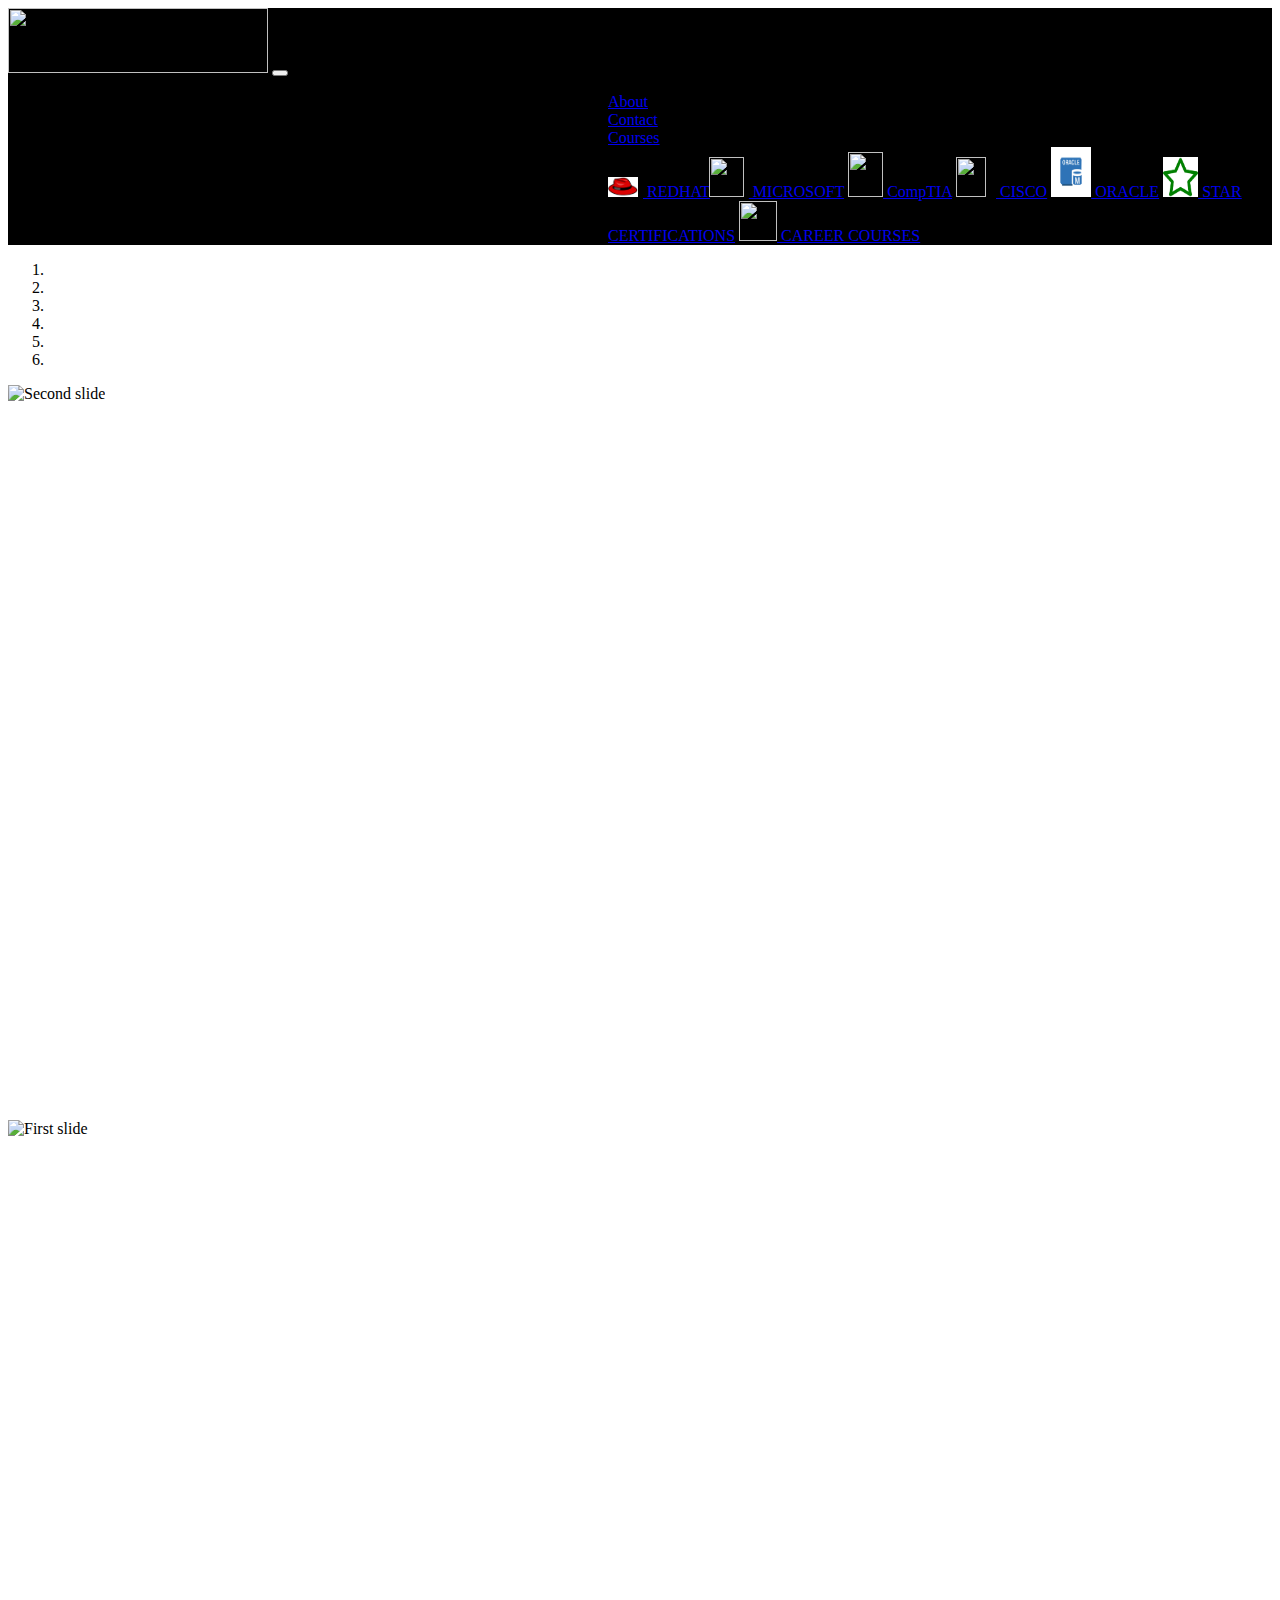
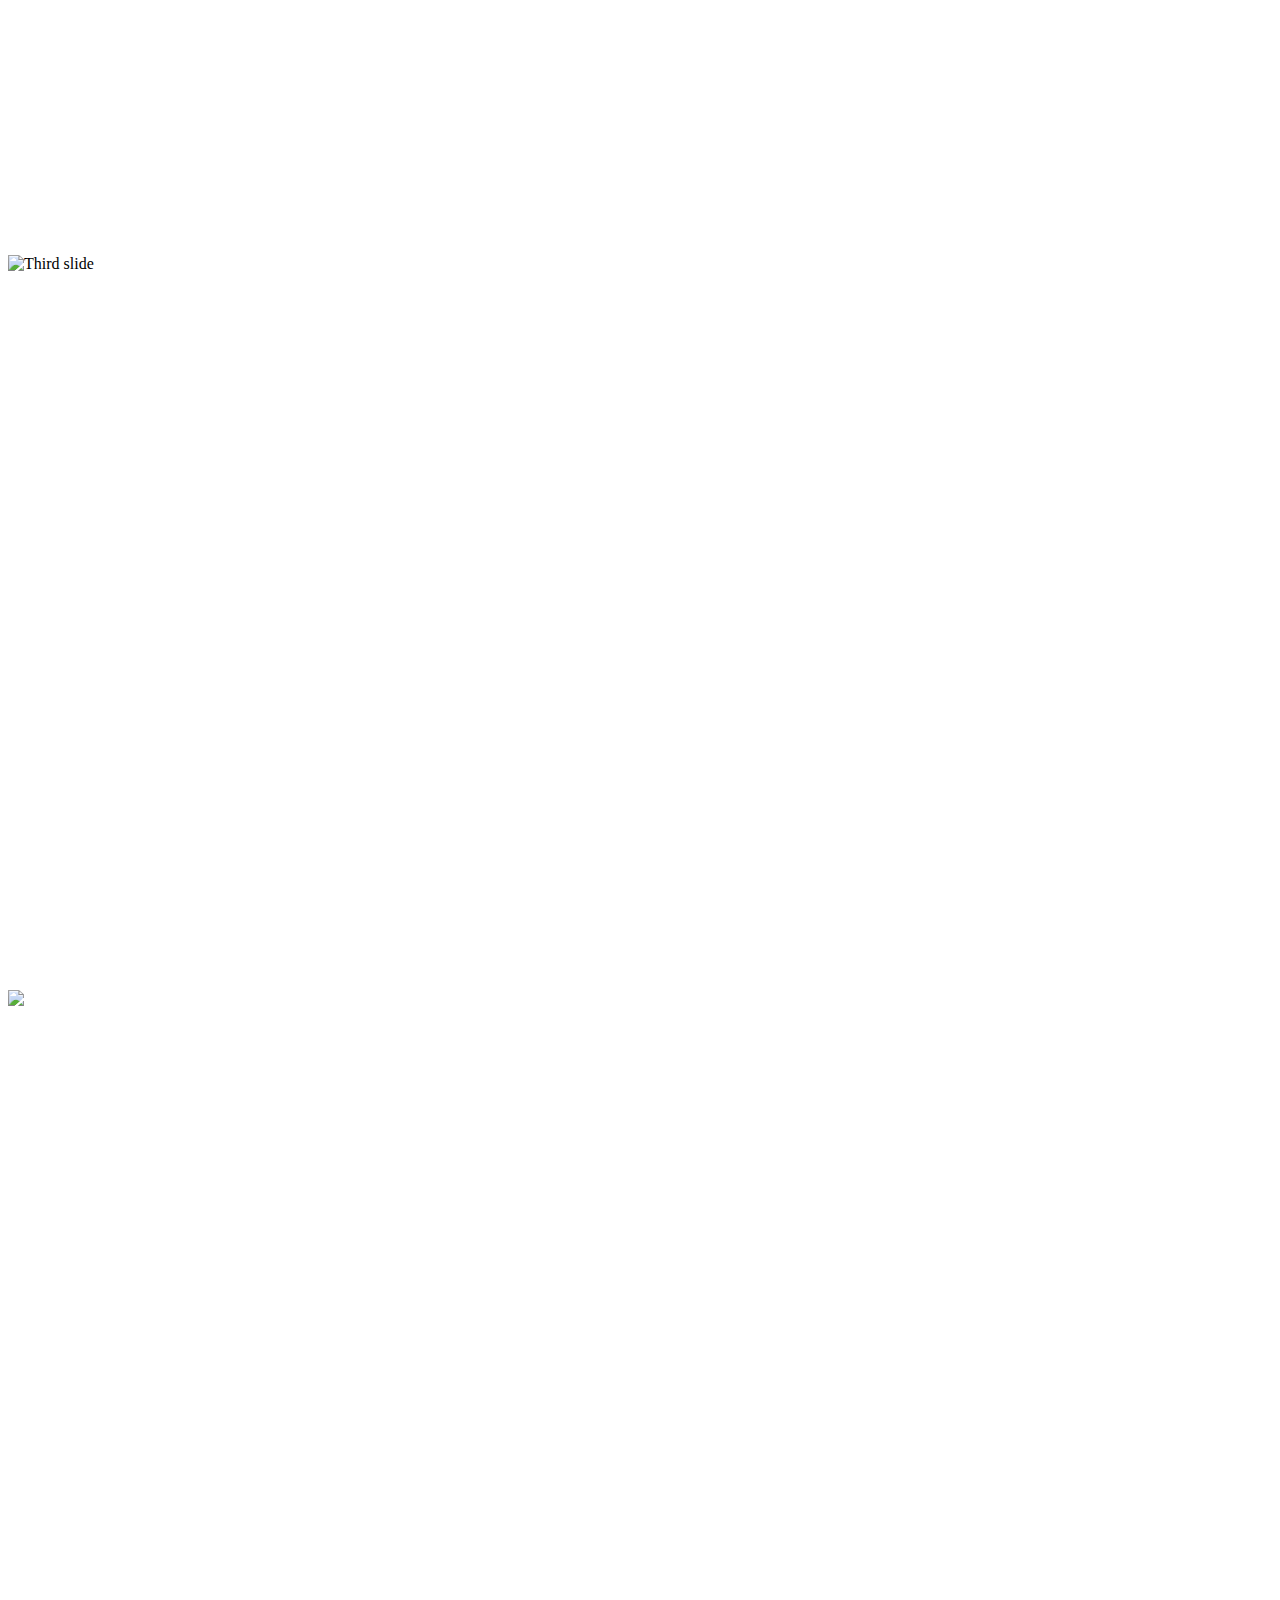
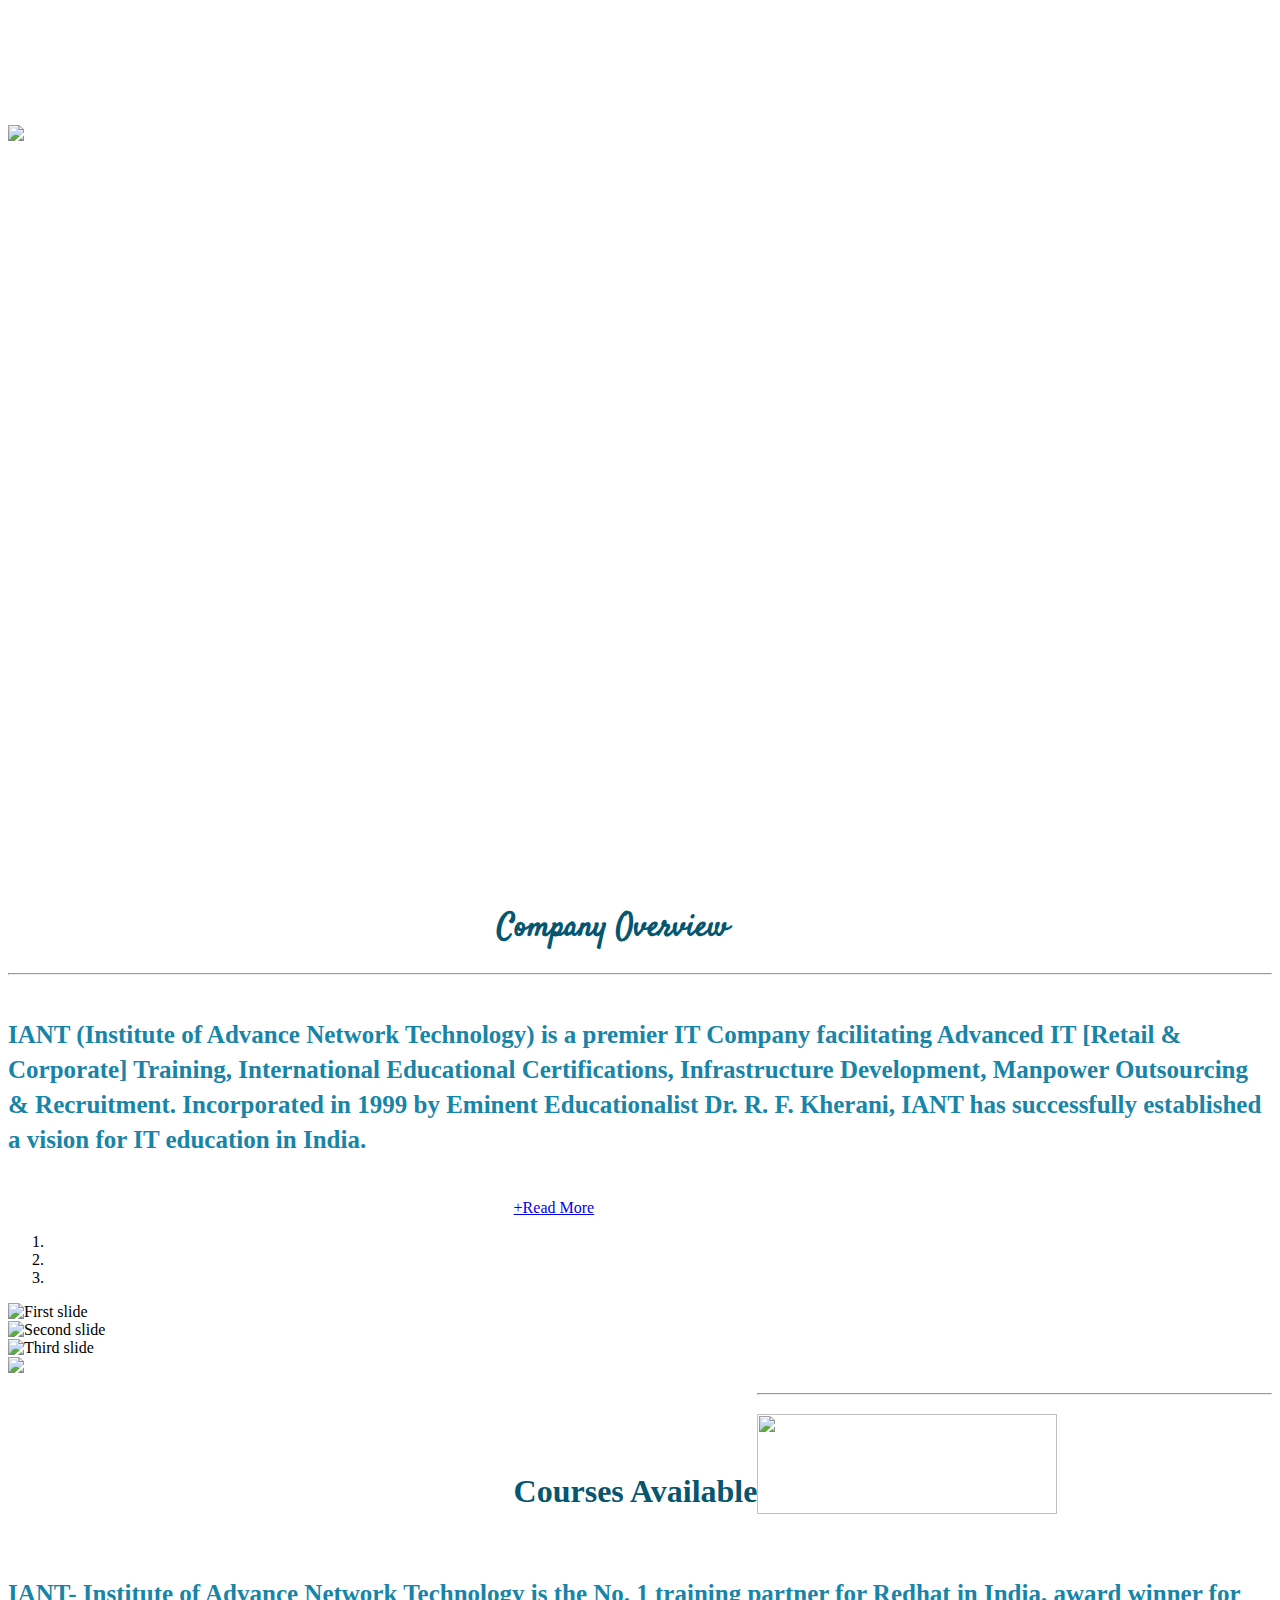
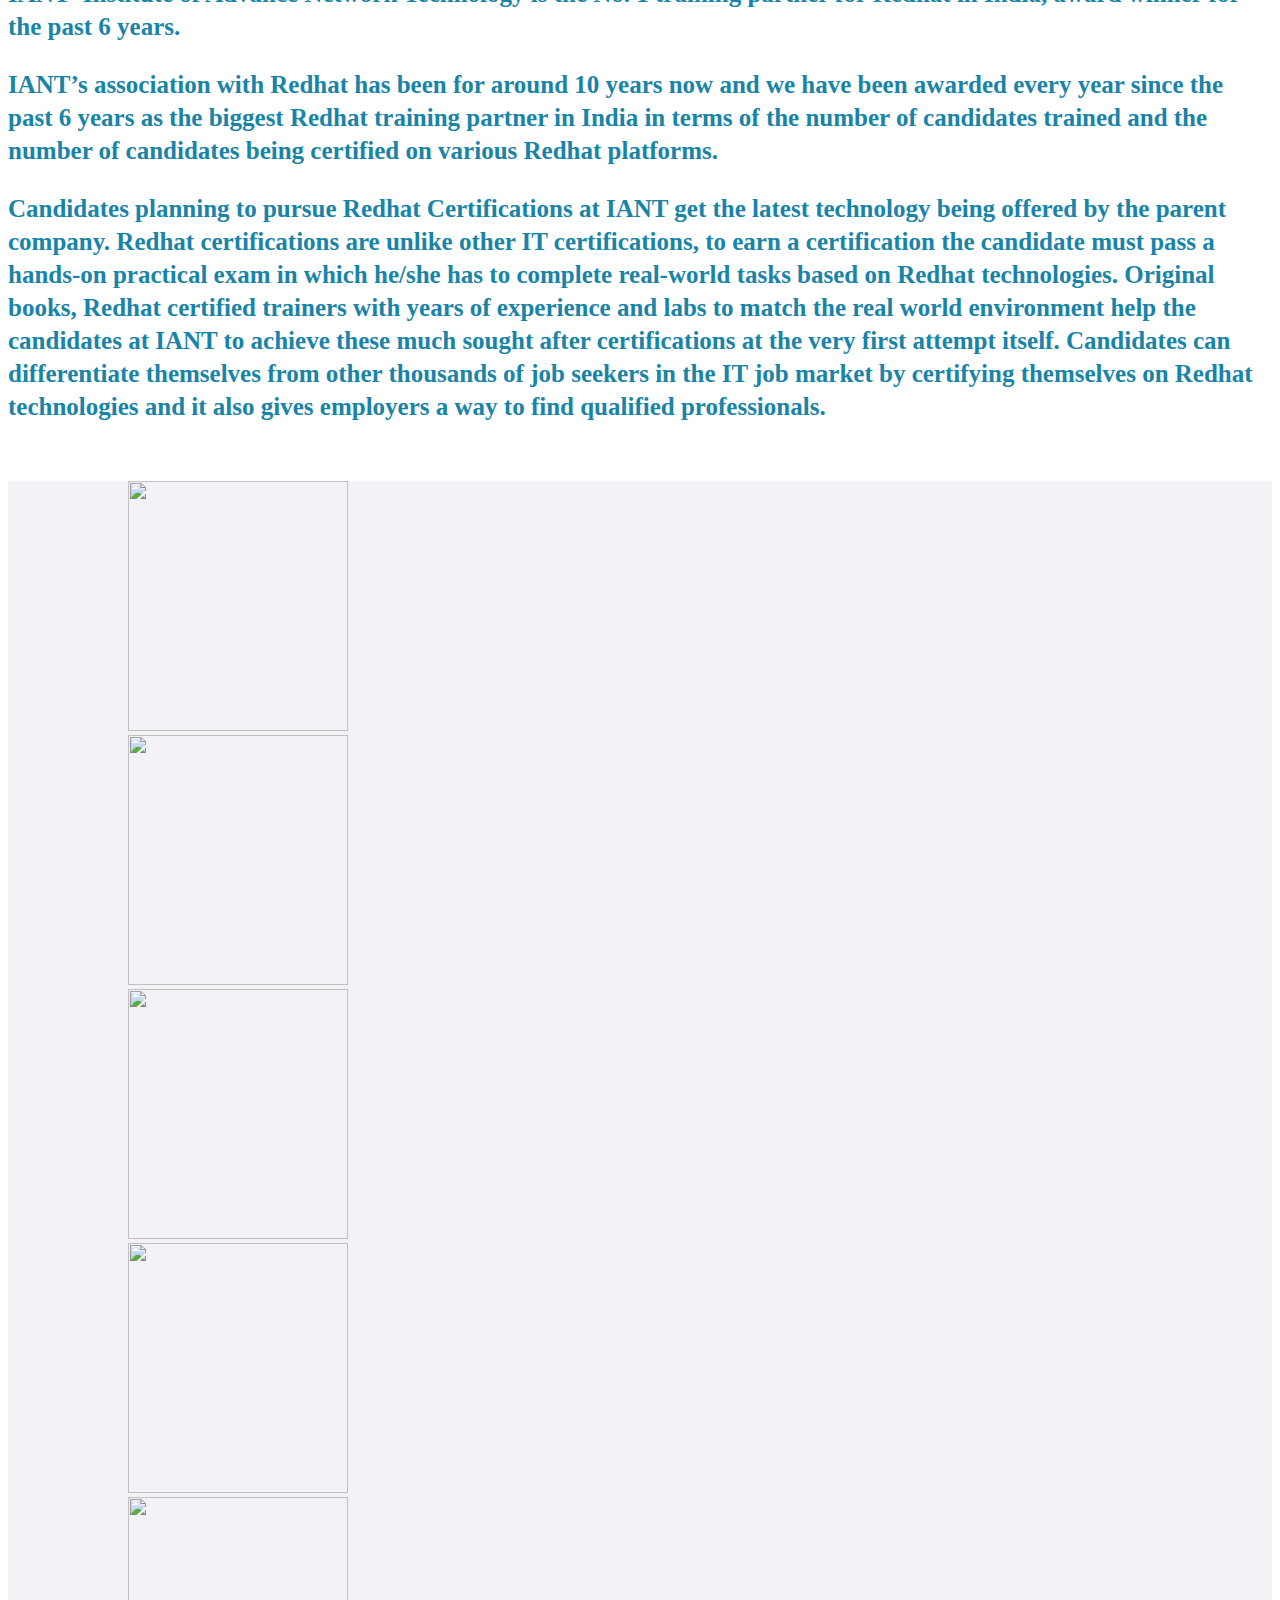
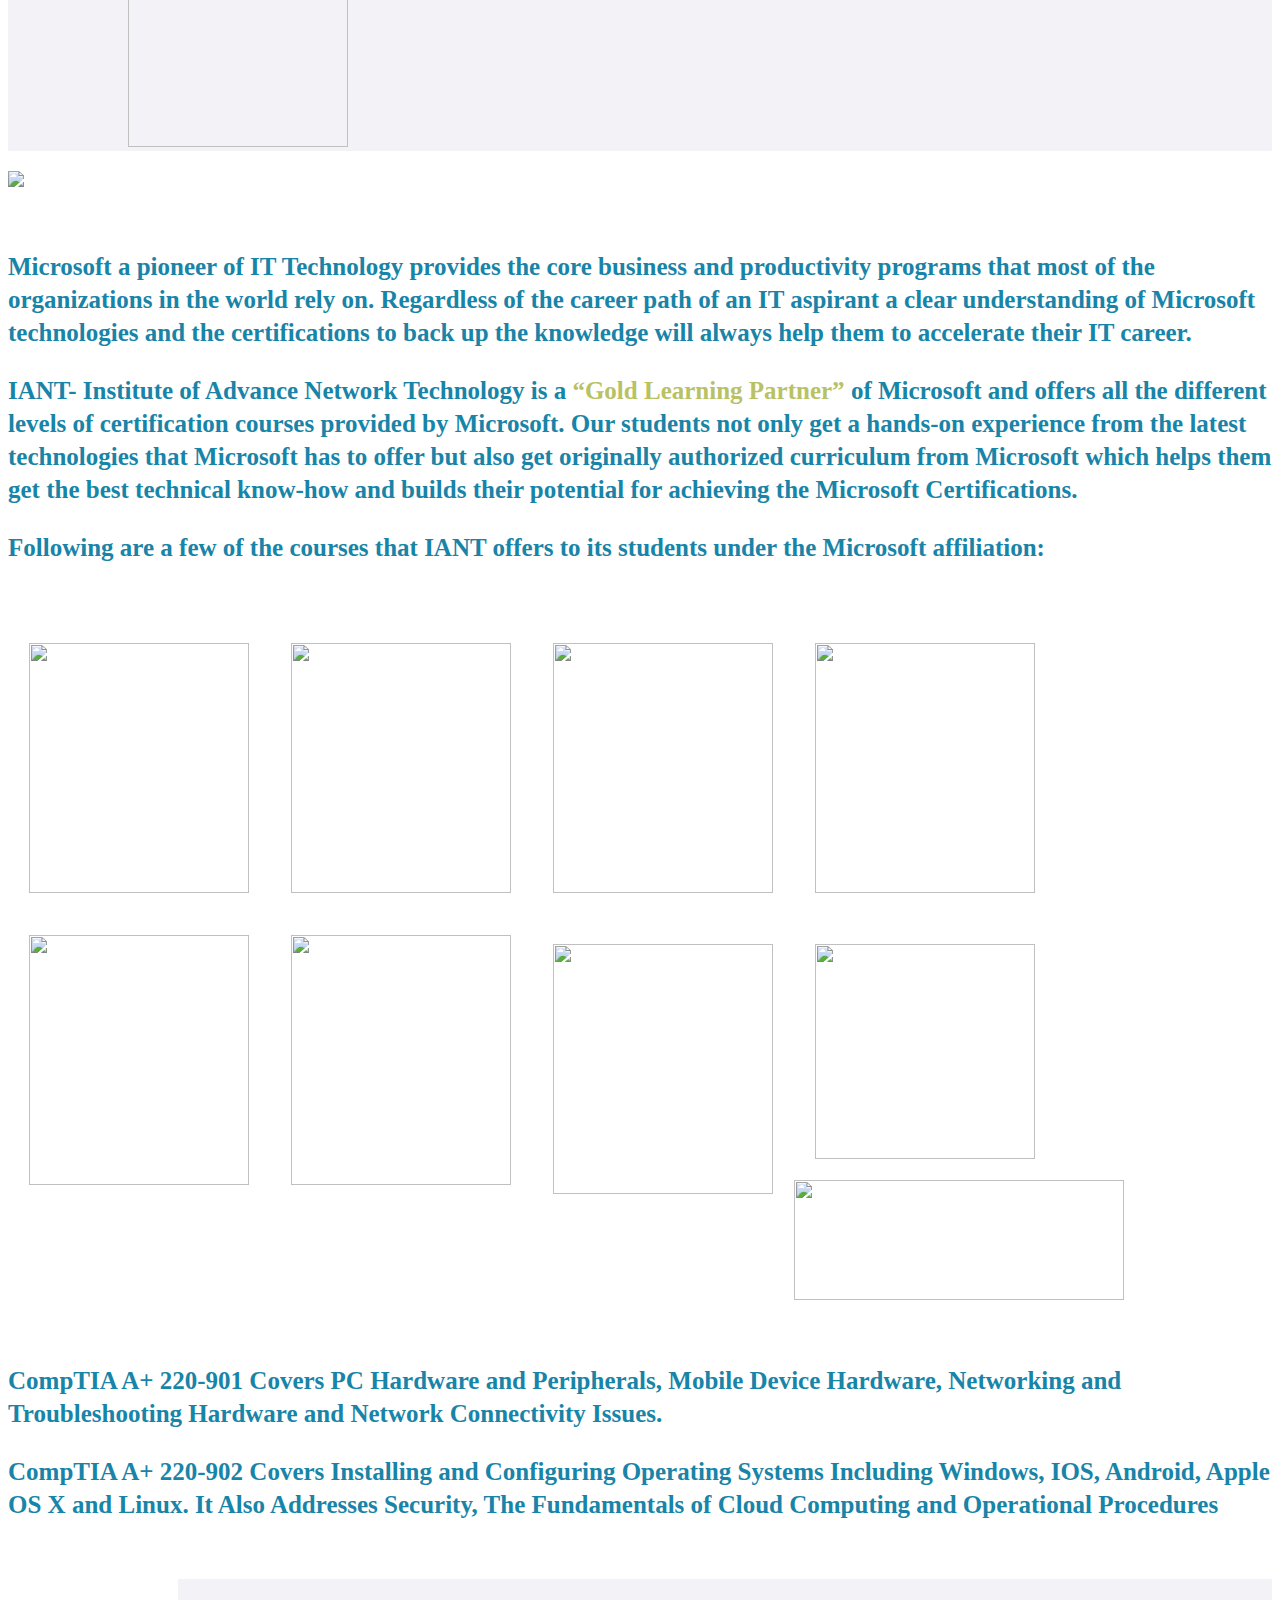
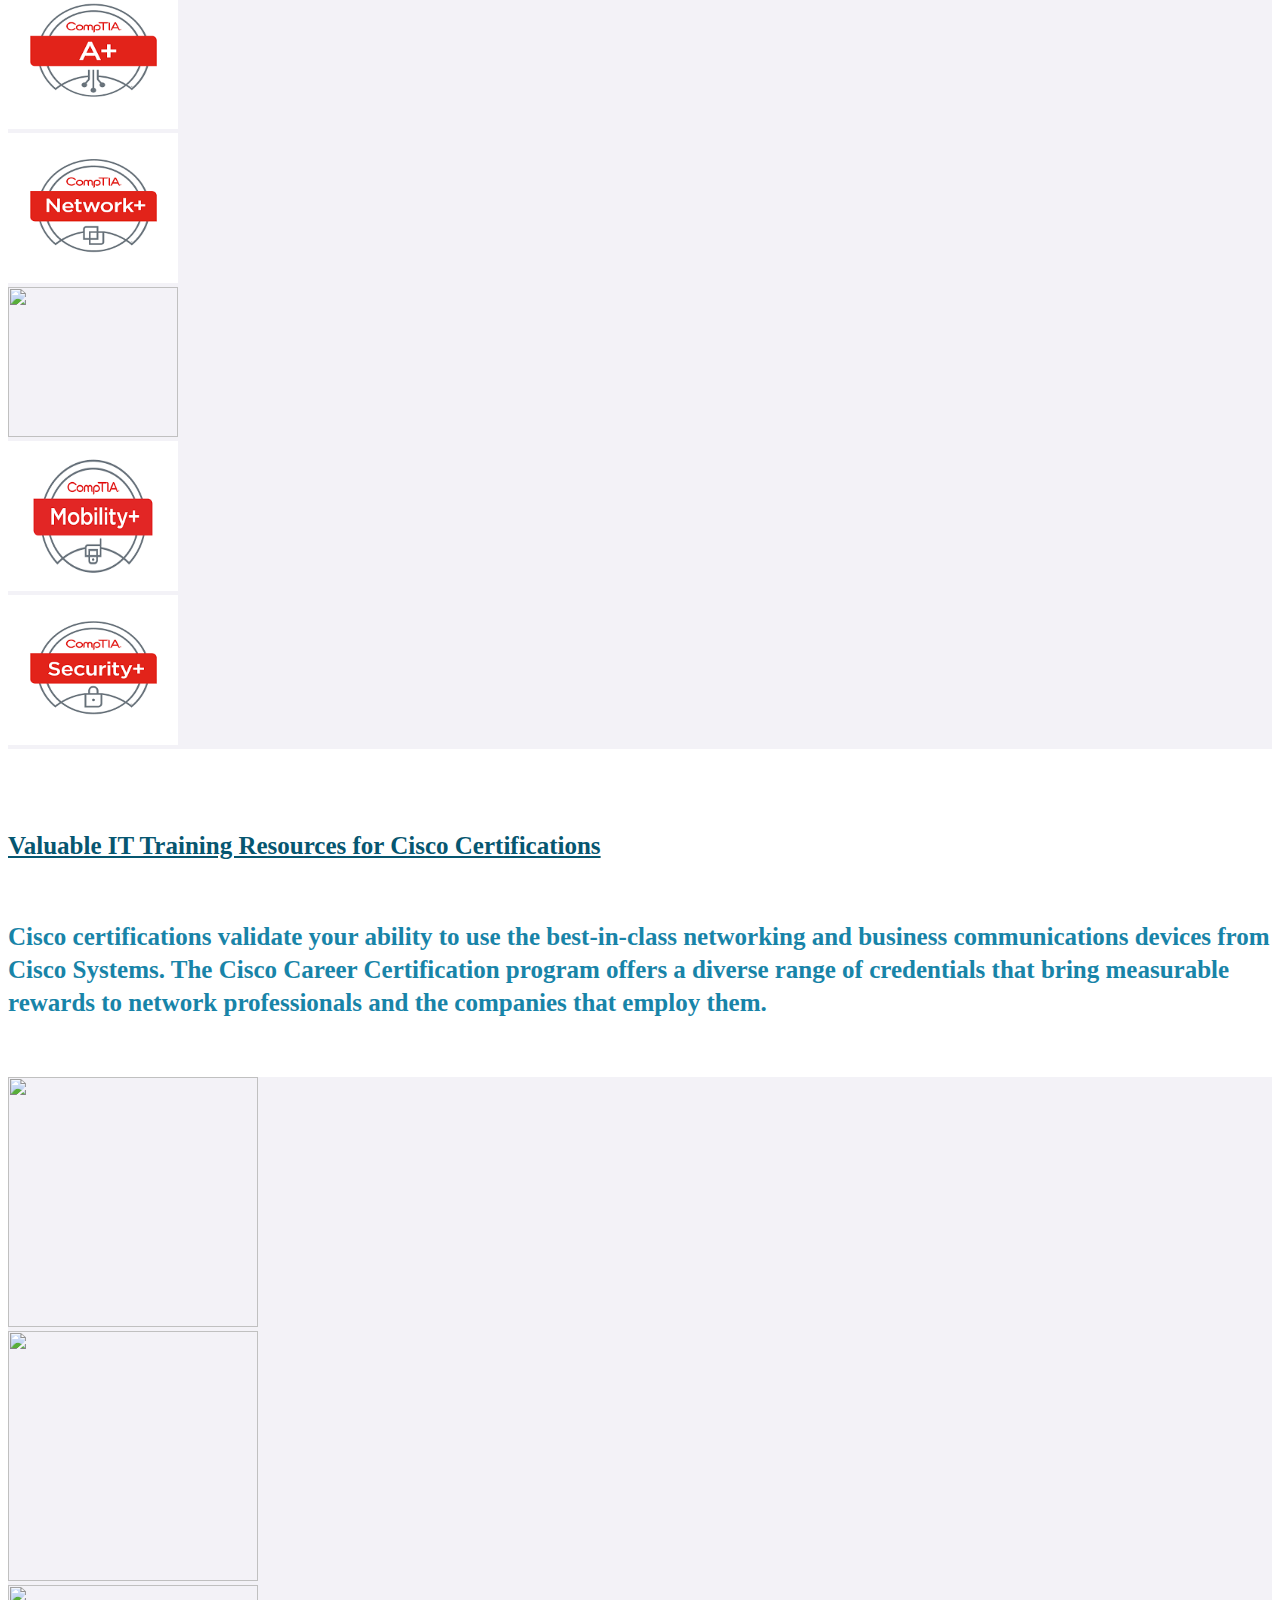
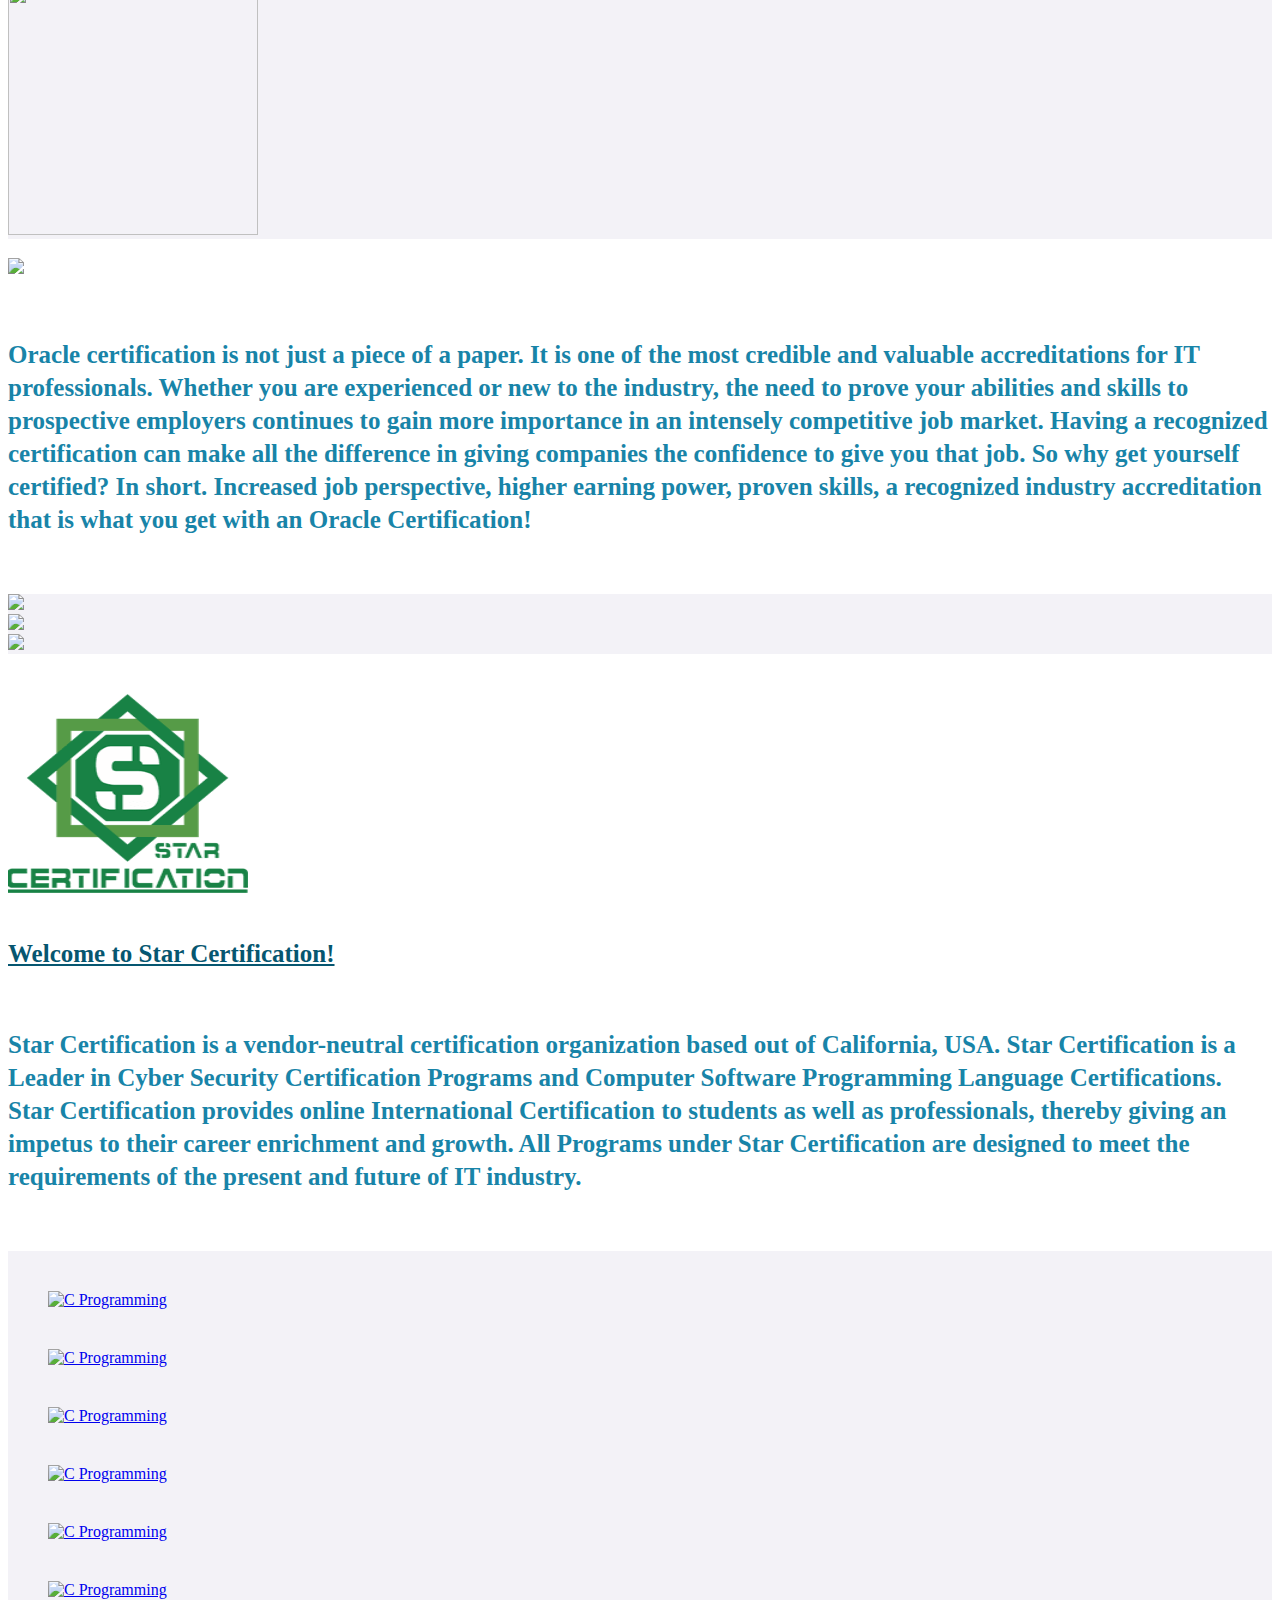
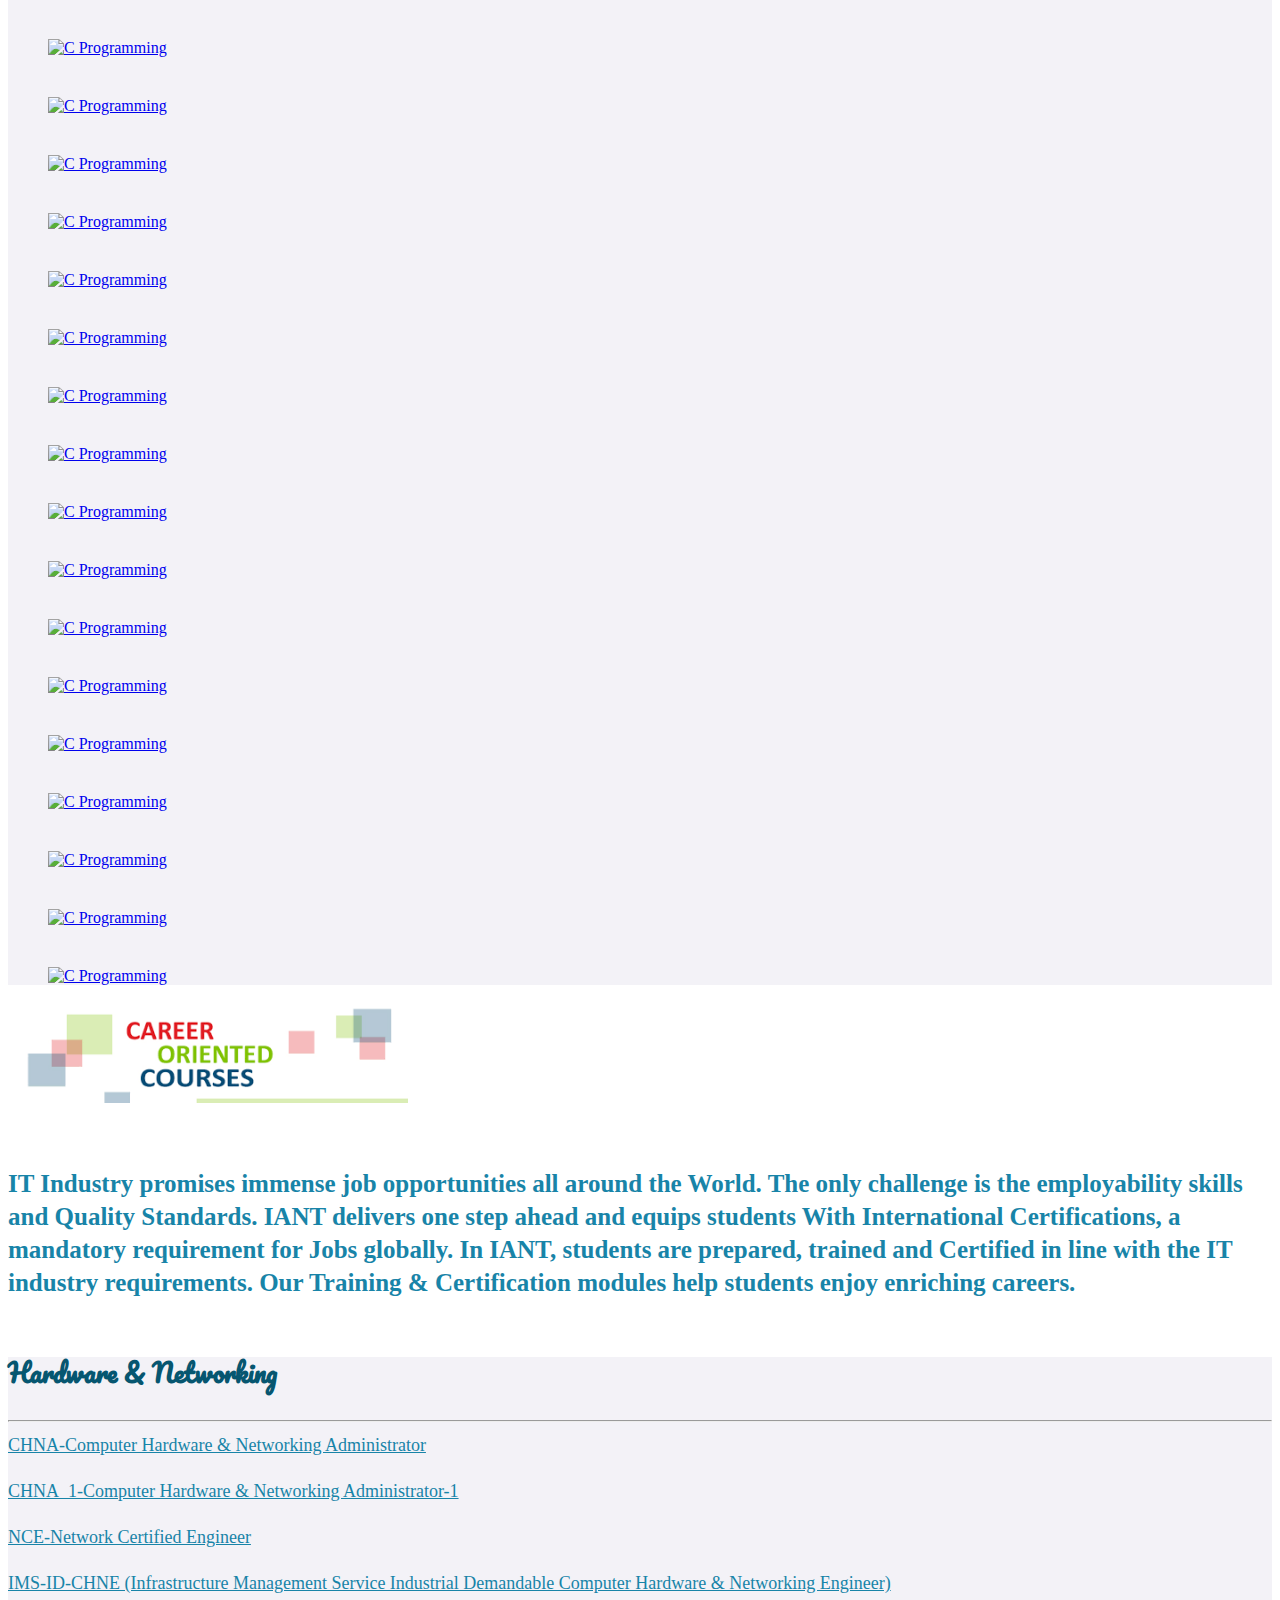
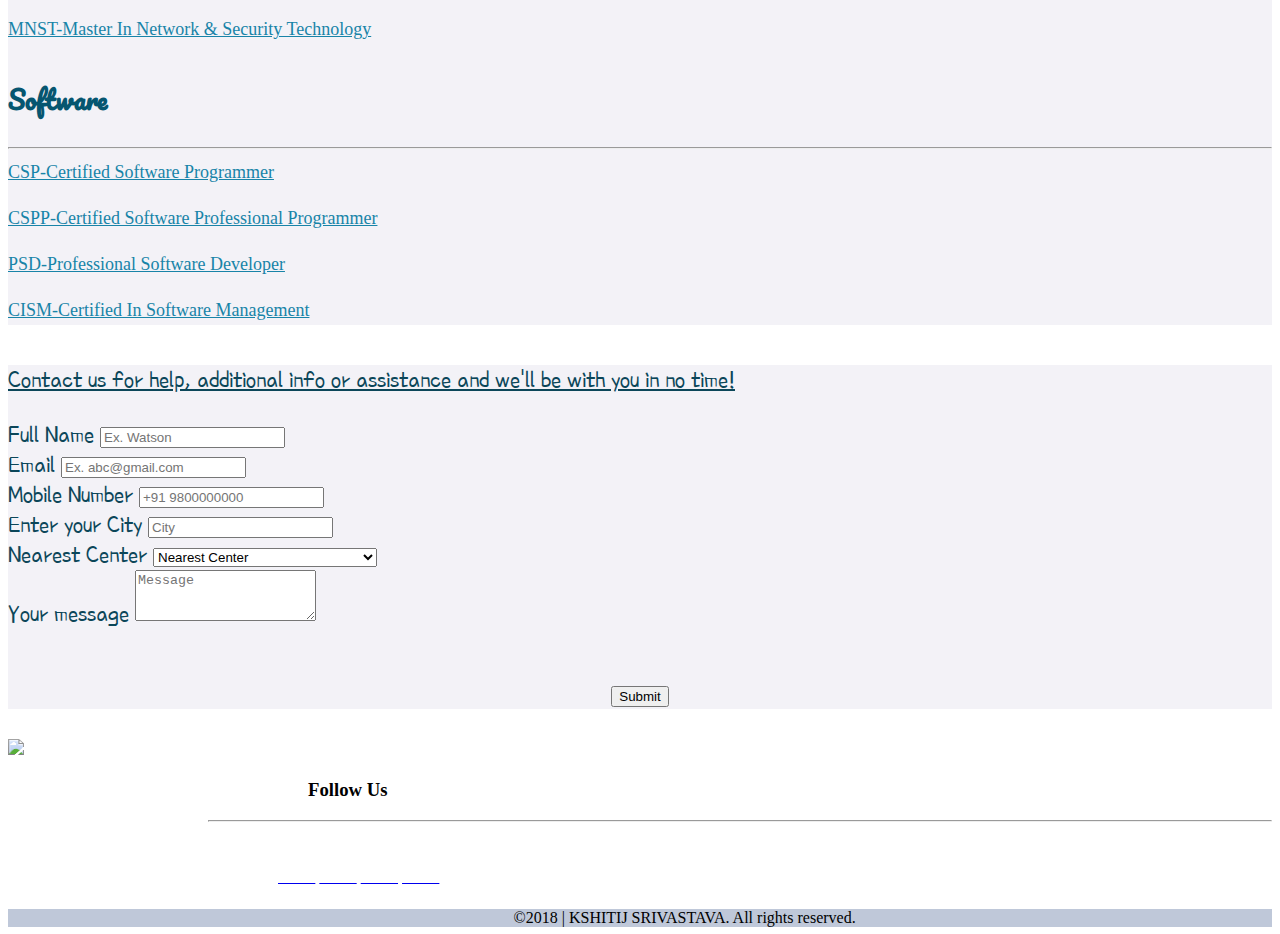
==== index.html @ f9bf0ce8 "Initial commit" ====
<!DOCTYPE html>
<html lang="en">
<head>
	<meta charset="utf-8">
	<meta http-equiv="X-UA-Compatible" content="IE=edge">
	<meta name="viewport" content="width=device-width, initial-scale=1">
	<meta property="og:title" content="IANT | Institute of Advance Network Technology" />
	<meta name="google-site-verification" content="WCwcnxGOpCVXvS1LNfYXgiQLNALnvfhKxdgc9KfpO4w" />
	<meta property="og:image" content="/Content/img/IANT.png" />
	<meta property="og:site_name" content="https://iantindia.com" />
	<meta property="og:description" content="IANT (Institute of Advance Network Technology) is a premier IT Company facilitating Advanced IT [Retail & Corporate] Training, International Educational Certifications, Infrastructure Development, Manpower Outsourcing & Recruitment. Incorporated in 1999 by Eminent Educationalist Dr. R. F. Kherani, IANT has successfully established a vision for IT education in India." />
	<meta name="description" content="IANT is a Premier IT Company Facilitating Advanced IT Training, International Certifications, Ethical hacking and Cyber security Courses, Hardware Networking Courses and Certifications, We are Partner of Cisco, Redhat, CompTIA, Microsoft." />
	<link rel="icon" href="/content/img/fevicon.png" type="image/x-icon" alt="IANT LOGO" />
	<title>IANT:India&#39;s No.1 Advanced IT training Institute and company</title>
	
	<link href="https://fonts.googleapis.com/css?family=Lobster+Two|Pacifico|Poor+Story|Satisfy" rel="stylesheet">
	<link rel="stylesheet" href="https://use.fontawesome.com/releases/v5.0.13/css/all.css" integrity="sha384-DNOHZ68U8hZfKXOrtjWvjxusGo9WQnrNx2sqG0tfsghAvtVlRW3tvkXWZh58N9jp" crossorigin="anonymous">                                                         
	<script defer src="https://use.fontawesome.com/releases/v5.0.6/js/all.js"></script>
	<link rel="stylesheet" type="text/css" href="https://cdnjs.cloudflare.com/ajax/libs/font-awesome/4.7.0/css/font-awesome.css">
	<link rel="stylesheet" type="text/css" href="project.css">

</head>
<body data-spy="scroll" data-target="#navbar-example1" data-offset="0">
  <div class="container-fluid">
	<nav class="navbar navbar-expand-lg navbar-light bg-light navbar fixed-top"  id="navbar-example1" style="background-color:rgba(0,0,0,1.0);">
		<a class="navbar-brand" href="https://www.iantindia.com/"><img src="https://www.getmyneed.com/images/institutes/7e16eb57b2bea3ca83b9d003aae71a50.png" style="height:65px;width: 260px;"></a>
		<button class="navbar-toggler" type="button" data-toggle="collapse" data-target="#navbarSupportedContent" aria-controls="navbarSupportedContent" aria-expanded="false" aria-label="Toggle navigation">
		<span class="navbar-toggler-icon"></span>
		</button>

		<div class="collapse navbar-collapse" id="navbarSupportedContent">
		   <ul class=" nav navbar-nav ml-auto active" style="padding-left: 600px;">
			  <li class="nav-item">
				 <a class="nav-link active" href="#about"   id="navbar-example1"">About <span class="sr-only">(current)</span></a>
			  </li>
			  <li class="nav-item">
				 <a class="nav-link active" href="#contact"   id="navbar-example1">Contact</a>
			  </li>

			  <li class="nav-item dropleft">

				 <a class="nav-link dropdown-toggle  active" href="#" id="navbarDropdown" role="button" data-toggle="dropdown" aria-haspopup="true" aria-expanded="false">
				 Courses
				 </a>
				 
				 <div class="dropdown-menu" aria-labelledby="navbarDropdown">
				          <a class="dropdown-item" href="#red"><img src="[data-uri]"style="height: 20px;width: 30px;margin-right: 5px;">   REDHAT</a>
				          <a class="dropdown-item" href="#microsoft"><img src="https://encrypted-tbn0.gstatic.com/images?q=tbn:ANd9GcR4mrfFoM4t-Hm6DBcc8i8v3fL88TiKoYsYx4xkM7dzjwc2QHR8OA" style="height: 40px;width: 35px;margin-left: -5px;margin-right: 5px;"> MICROSOFT</a>
                          <a class="dropdown-item" href="#comptia"><img src="https://encrypted-tbn0.gstatic.com/images?q=tbn:ANd9GcQ_oegkg-6F2uAjK9tGu42GltF4s6yVv0acbKTQvbgw3j9Y7WVfag" style="height: 45px;width: 35px;"> CompTIA</a>
                          <a class="dropdown-item" href="#cisco"><img src="https://encrypted-tbn0.gstatic.com/images?q=tbn:ANd9GcSnVkpr4x2bc5SR6HXON1tiFvcHusJqMH3D1rjvWVQeMHf-6s0X" style="height: 40px;width: 30px;margin-right: 10px;">  CISCO</a>
                          <a class="dropdown-item" href="#oracle"><img src="[data-uri]" style="height: 50px;width: 40px;"> ORACLE</a>
                          <a class="dropdown-item" href="#star"><img src="[data-uri]" style="height: 40px;width: 35px;"> STAR CERTIFICATIONS</a>
                          <a class="dropdown-item" href="#career"><img src="https://encrypted-tbn0.gstatic.com/images?q=tbn:ANd9GcQW0qL1DJj1R3ferzNe7YSBg_KVvCu3h8TTP8MdOs8fUgWmyc4YCw" style="height: 40px;width: 38px;"> CAREER COURSES</a>
				        </div>
				</li>
			  </li>
			</ul>
		</div>
	</nav>
  </div>
<div id="carouselExampleIndicators" class="carousel slide" data-ride="carousel">
  <ol class="carousel-indicators">
    <li data-target="#carouselExampleIndicators" data-slide-to="0" class="active"></li>
    <li data-target="#carouselExampleIndicators" data-slide-to="1"></li>
    <li data-target="#carouselExampleIndicators" data-slide-to="2"></li>
    <li data-target="#carouselExampleIndicators" data-slide-to="3"></li>
    <li data-target="#carouselExampleIndicators" data-slide-to="4"></li>
    <li data-target="#carouselExampleIndicators" data-slide-to="5"></li>
  </ol>
  <div class="carousel-inner">
    
    <div class="carousel-item" id="caro">
      <img class="d-block w-100 img-fluid img-thumbnail" src="https://images.techhive.com/images/article/2015/08/microsoft-logo-redwest-a-100611028-large.jpeg" alt="Second slide">
    </div>
    <div class="carousel-item active" id="caro">
      <img class="d-block w-100 img-fluid img-thumbnail" src="https://1.bp.blogspot.com/-XqDQACNTDBg/Wqp664l80VI/AAAAAAAAwBo/2YykJUpLb9kdAnMF4mrwbQGjVMXVivmJgCLcBGAs/s728-e100/comptia-certification-training-courses.png" alt="First slide">
    </div>
    <div class="carousel-item" id="caro">
      <img class="d-block w-100 img-fluid img-thumbnail" src="https://www.helpnetsecurity.com/images/posts/oracle-red.jpg" alt="Third slide">
    </div>
    <div class="carousel-item" id="caro">
    <img  class="d-block w-100 img-fluid img-thumbnail" src="https://d15shllkswkct0.cloudfront.net/wp-content/blogs.dir/1/files/2016/06/Cisco-Systems-executive-departures.png">
    </div>
    <div class="carousel-item" id="caro">
    <img  class="d-block w-100 img-fluid img-thumbnail" src="https://d15shllkswkct0.cloudfront.net/wp-content/blogs.dir/1/files/2017/05/9eQcOTT.png" >
    </div>
    	
  </div>
  <a class="carousel-control-prev" href="#carouselExampleIndicators" role="button" data-slide="prev">
    <span class="carousel-control-prev-icon" aria-hidden="true"></span>
    <span class="sr-only">Previous</span>
  </a>
  <a class="carousel-control-next" href="#carouselExampleIndicators" role="button" data-slide="next">
    <span class="carousel-control-next-icon" aria-hidden="true"></span>
    <span class="sr-only">Next</span>
  </a>
</div>
<!--
<div class="container-fluid" style="padding-left: 85px;width:100%;">
		<nav aria-label="breadcrumb fixed-top" style="margin-top: 75px;width: 1360px;" >
		  <ol class="breadcrumb ">
			 <li class="breadcrumb-item"><a href="#">Home</a></li>
			 <li class="breadcrumb-item"><a href="#">Library</a></li>
			 <li class="breadcrumb-item active" aria-current="page">Data</li>
		  </ol>
		</nav>
	</div>
 --><main>
 <article>
 <p style="margin-top: 60px;"></p>	 
<div class="container-fluid" style="">
  <div class="row">
    
	<!-- 	<nav aria-label="breadcrumb">
		  <ol class="breadcrumb">
			 <li class="breadcrumb-item"><a href="#">Home</a></li>
			 <li class="breadcrumb-item"><a href="#">Library</a></li>
			 <li class="breadcrumb-item active" aria-current="page">Data</li>
		  </ol>
		</nav>
	 --><div class="col-sm-6" id="about">
		<h1 style="text-align: center;margin-left: -55px;font-family:'satisfy' ;color:#065670;">Company Overview </h1>
		  <hr>
		  <h5 class="line" style="line-height: 35px;">IANT (Institute of Advance Network Technology) is a premier IT Company facilitating Advanced IT [Retail & Corporate] Training, International Educational Certifications, Infrastructure Development, Manpower Outsourcing & Recruitment. Incorporated in 1999 by Eminent Educationalist Dr. R. F. Kherani, IANT has successfully established a vision for IT education in India.</h5>
		  <a class="btn btn-primary btn-sm" href="https://www.iantindia.com/About" role="button" style="margin-left: 40%;">+Read More</a>
	</div>
	<div class="col-sm-6">
	  <div class="container">
		<div id="carouselExampleIndicators" class="carousel slide" data-ride="carousel">
		   <ol class="carousel-indicators">
			 <li data-target="#carouselExampleIndicators" data-slide-to="0" class="active"></li>
			 <li data-target="#carouselExampleIndicators" data-slide-to="1"></li>
			 <li data-target="#carouselExampleIndicators" data-slide-to="2"></li>
		   </ol>
		<div id="carouselExampleFade" class="carousel slide carousel-fade" data-ride="carousel">
  <div class="carousel-inner">
    <div class="carousel-item active">
      <img class="d-block w-100 img-fluid img-thumbnail" src="https://images.click.in/classifieds/images/72/9_7_2014_10_34_42_f8iti84k09nctiqngt5u642n65_qin3feir6t.jpg"  alt="First slide" style="height: 280px">
    </div>
    <div class="carousel-item">
      <img class="d-block w-100 img-fluid img-thumbnail" src="http://sistech.in/SliderData/images/bnr1.jpg"  alt="Second slide" style="height: 280px">
    </div>
    <div class="carousel-item">
      <img class="d-block w-100 img-fluid img-thumbnail" src="http://student.iant.in/Content/img/slide3.jpg"  alt="Third slide" style="height: 280px">
    </div>
    <div class="carousel-item">
    	<img  class="d-block w-100 img-fluid img-thumbnail" src="https://pbs.twimg.com/media/DZCaywVW4AAb-Tb.jpg"  style="height: 280px">
    </div>
  </div>
  <a class="carousel-control-prev" href="#carouselExampleFade" role="button" data-slide="prev">
    <span class="carousel-control-prev-icon" aria-hidden="true"></span>
    <span class="sr-only">Previous</span>
  </a>
  <a class="carousel-control-next" href="#carouselExampleFade" role="button" data-slide="next">
    <span class="carousel-control-next-icon" aria-hidden="true"></span>
    <span class="sr-only">Next</span>
  </a>
</div>
		</div>
	  </div>
	</div>
	</div>
	<p></p>
    <div class="container-fluid">
    	<div class="row">
    		<div class="col-lg-12">
	           <h1 class="course">Courses Available</h1>
	           <hr>
               <div id="red">
	           <h3><a href="https://www.iantindia.com/Courses/REDHAT"><img src="http://www.worldtrademarkreview.com/files/76a07bce-eab2-4e62-a400-9d6109917da0.png" style="height: 100px;width: 300px;"></a></h3>
	           <h6><p>IANT- Institute of Advance Network Technology is the No. 1 training partner for Redhat in India, award winner for the past 6 years.</p>
<p>
IANT’s association with Redhat has been for around 10 years now and we have been awarded every year since the past 6 years as the biggest Redhat training partner in India in terms of the number of candidates trained and the number of candidates being certified on various Redhat platforms.</p>
<p>
Candidates planning to pursue Redhat Certifications at IANT get the latest technology being offered by the parent company. Redhat certifications are unlike other IT certifications, to earn a certification the candidate must pass a hands-on practical exam in which he/she has to complete real-world tasks based on Redhat technologies. Original books, Redhat certified trainers with years of experience and labs to match the real world environment help the candidates at IANT to achieve these much sought after certifications at the very first attempt itself. Candidates can differentiate themselves from other thousands of job seekers in the IT job market by certifying themselves on Redhat technologies and it also gives employers a way to find qualified professionals.</p>

</h6>
	    <div class="jumbotron" style="padding-right:0px;padding-left: 70px;">
		<div class="row">
			
			<div class=" col-xs-2"><a href="https://www.iantindia.com/Courses/RHCSA">
			<img class="red" width="300" height="300" src="https://www.iantindia.com/Content/img/h2/h2.png" sizes="(max-width: 300px) 100vw, 300px" style="margin-left: 50px;">
		 </a>   </div>

		<div class=" col-xs-2"><a href="https://www.iantindia.com/Courses/RHCE">
			<img class="red" width="300" height="300" src="https://www.iantindia.com/Content/img/h2/h1.png" sizes="(max-width: 300px) 100vw, 300px" style="margin-left: 50px;"></a>
		</div>


		<div class=" col-xs-2"><a href="https://www.iantindia.com/Courses/RHCVA">
			<img  class="red"width="300" height="300" src="https://www.iantindia.com/Content/img/h2/h3.png" sizes="(max-width: 300px) 100vw, 300px" style="margin-left: 50px;"></a>
		</div>
		<div class=" col-xs-2"><a href="https://www.iantindia.com/Courses/OPENSTACK">
			<img class="red" width="300" height="300" src="https://www.iantindia.com/Content/img/h2/h4.png" sizes="(max-width: 300px) 100vw, 300px" style="margin-left: 50px;"></a>
		</div>
		<div class=" col-xs-2"><a href="https://www.iantindia.com/Courses/STORAGESERVER">
			<img class="red" width="300" height="300" src="https://www.iantindia.com/Content/img/h2/h5.png" sizes="(max-width: 300px) 100vw, 300px" style="margin-left: 50px;"></a>
		</div>

		<!-- <div class="col-lg-4 col-sm-6" style="margin-left: ">
			<button type="button" class="btn btn-info" style="margin-left: 200px;"> More info on REDHAT</button>
		</div> -->
	</div>
	   </div>
      </div>
  </div>
</div>
      <p></p>
      <div id="microsoft">
      <h3><a href="https://www.iantindia.com/Courses/Microsoft"><img src="https://encrypted-tbn0.gstatic.com/images?q=tbn:ANd9GcQCeS32jfaAvJ0zZ2b3WvjZGinGq9glrGDhnTQqkBlGeTQ_l24PeA"></a>
      	<h6><p>Microsoft a pioneer of IT Technology provides the core business and productivity programs that most of the organizations in the world rely on. Regardless of the career path of an IT aspirant a clear understanding of Microsoft technologies and the certifications to back up the knowledge will always help them to accelerate their IT career.</p>
<p>
IANT- Institute of Advance Network Technology is a <span>“Gold Learning Partner”</span> of Microsoft and offers all the different levels of certification courses provided by Microsoft. Our students not only get a hands-on experience from the latest technologies that Microsoft has to offer but also get originally authorized curriculum from Microsoft which helps them get the best technical know-how and builds their potential for achieving the Microsoft Certifications.</p>
<p>
Following are a few of the courses that IANT offers to its students under the Microsoft affiliation:</p>

</h6></h3>
      <p></p>
      <div class="jumbotron">
      	<div class="row">
      		<div class=" col-md-2"><a href="https://www.iantindia.com/Courses/MicrosoftMCSA">
      			<img class="img-thumbnail img-fluid img-circle micro" src="https://www.iantindia.com/Content/img/h2/m8.png">
      		</div>
      		    		<div class=" col-md-2"><a href="https://www.iantindia.com/Courses/MicrosoftMCSE">
      			<img class="img-thumbnail img-fluid img-circle micro" src="https://www.iantindia.com/Content/img/h2/m1.png"></a>
      		</div>
      		    		<div class=" col-md-2"><a href="https://www.iantindia.com/Courses/MicrosoftSQL">
      			<img class="img-thumbnail img-fluid img-circle micro" src="https://www.iantindia.com/Content/img/h2/m2.png"></a>
      		</div>
      		    		<div class=" col-md-2"><a href="https://www.iantindia.com/Courses/MicrosoftVBNetASPNET">
      			<img class="img-thumbnail img-fluid img-circle micro" src="http://www.iantjalandhar.in/wp-content/uploads/2017/02/VBnet-aspnet-300x300.png"></a>
      		</div>
      		    		<div class=" col-md-2"><a href="https://www.iantindia.com/Courses/MicrosoftDOTNET">
      			<img class="img-thumbnail img-fluid img-circle micro" src="https://www.iantindia.com/Content/img/h2/m3.png"></a>
      		</div>
      		    		<div class=" col-md-2"><a href="https://www.iantindia.com/Courses/MicrosoftCSHARP">
      			<img class="img-thumbnail img-fluid img-circle micro" src="http://www.iantjalandhar.in/wp-content/uploads/2017/02/Cnet-300x300.png"></a>
      		</div>
      				<div class=" col-md-2">
      			
      		</div>
      				<div class=" col-md-2">
      			
      		</div>
      		    		<div class=" col-md-2"><a href="https://www.iantindia.com/Courses/MicrosoftASPNetwithCSharp">
      			<img class="img-thumbnail img-fluid img-circle micro" src="https://www.iantindia.com/Content/img/h2/m7.png" style="margin-top:30px;"></a>
      		</div>
      		<div class=" col-md-2"><a href="https://www.iantindia.com/Courses/MicrosoftASPNetwithVB">
      			<img class="img-thumbnail img-fluid img-circle micra"src="https://www.iantindia.com/Content/img/h2/m6.png" style="margin-top:30px;"></a>
      		</div>
           <!--  <div class="col-lg-4 col-sm-6">
      		    <button class="btn btn-default" style="height:50px;width: 100px; margin:1.66%;float: left;">Know More !</button>	
      		</div> -->
      	</div>
      </div>
  </div>
       <p></p>
       <div id="comptia">
      <h3><a href="https://www.iantindia.com/Courses/CompTIA"><img src="https://www.iantindia.com/Content/img/media/comptia-logo.jpg" style="height: 120px;width: 330px;"></a>
      	<h6><p>CompTIA A+ 220-901 Covers PC Hardware and Peripherals, Mobile Device Hardware, Networking and Troubleshooting Hardware and Network Connectivity Issues.</p>

<p>
CompTIA A+ 220-902 Covers Installing and Configuring Operating Systems Including Windows, IOS, Android, Apple OS X and Linux. It Also Addresses Security, The Fundamentals of Cloud Computing and Operational Procedures</p></h6>
      </h3>
      <p></p>
      <div class="jumbotron">
      	<div class="row">
      		<div class="col-6 col-md-2"><a href="https://www.iantindia.com/Courses/CompTIAAPlus">
      			<img src="[data-uri]" style="height: 150px;width:170px; "></a>
      		</div>
      		<div class="col-6 col-md-2"><a href="https://www.iantindia.com/Courses/CompTIANPlus">
      			<img class="img-fluid img-thumbnail" src="[data-uri]" style="height: 150px;width:170px; "></a>
      		</div>
      		<div class="col-6 col-md-2"><a href="https://www.iantindia.com/Courses/CompTIACloudPlus">
      			<img class="img-fluid img-thumbnail" src="https://www.getcertified4less.com/images/products/835.jpg" style="height: 150px;width:170px; "></a>
      		</div>
      		<div class="col-6 col-md-2"><a href="https://www.iantindia.com/Courses/CompTIAMobilityPlus">
      			<img class="img-fluid img-thumbnail" src="[data-uri]" style="height: 150px;width:170px; "></a>
      		</div>
      		<div class="col-6 col-md-2"><a href="https://www.iantindia.com/Courses/CompTIASecurityPlus">
      			<img class="img-fluid img-thumbnail" src="[data-uri]" style="height: 150px;width:170px; "></a>
      		</div>
 
               </div>
      		 </div>
            </div>
      		 <p></p>
             <div id="cisco">
      <h3><a href="https://www.iantindia.com/Courses/Cisco"><img src="https://mk0valuewalkgcar7lmc.kinstacdn.com/wp-content/uploads/2016/08/cisco-systems.gif" style="margin-left: -100px;height: 200px;"></a>
      	<h5>Valuable IT Training Resources for Cisco Certifications</h5>
      	<p></p>
      	<h6><p>Cisco certifications validate your ability to use the best-in-class networking and business communications devices from Cisco Systems. The Cisco Career Certification program offers a diverse range of credentials that bring measurable rewards to network professionals and the companies that employ them.</p></h6>
      </h3>
      <p></p>
      <div class="jumbotron">
      	<div class="row">
      			<div class="col-6 col-sm-2"><a href="https://www.iantindia.com/Courses/CCNA">
      				<img class="img-fluid img-thumbnail" src="https://www.iantindia.com/Content/img/h2/c1.jpg" style="height:250px;width: 250px;"></a>
      			</div>
      			<div class="col-6 col-sm-2"><a href="https://www.iantindia.com/Courses/CCNP">
      				<img class="img-fluid img-thumbnail" src="https://www.iantindia.com/Content/img/h2/c3.jpg" style="height:250px;width: 250px;"></a>
      			</div>
      			<div class="col-6 col-sm-2"><a href="https://www.iantindia.com/Courses/CCNAVOICE">
      				<img class="img-fluid img-thumbnail" src="https://www.iantindia.com/Content/img/h2/c2.jpg" style="height:250px;width: 250px;"></a>
      			</div>
      		</div>
      	</div>
      </div>

      		      		 <p></p>
                         <div id="oracle">
      <h3><a href="https://www.iantindia.com/Courses/ORACLE"><img src="https://joshbersin.com/wp-content/uploads/2015/06/oracle-2.jpg" style="width: 300px;"></a>
      	<h6><p>Oracle certification is not just a piece of a paper. It is one of the most credible and valuable accreditations for IT professionals. Whether you are experienced or new to the industry, the need to prove your abilities and skills to prospective employers continues to gain more importance in an intensely competitive job market. Having a recognized certification can make all the difference in giving companies the confidence to give you that job. So why get yourself certified? In short. Increased job perspective, higher earning power, proven skills, a recognized industry accreditation that is what you get with an Oracle Certification!<p></h6>
      	</h3>
      <p></p>
      <div class="jumbotron">
         <div class="row">
      			<div class="col-6 col-md-2 chutiya"><a href="https://www.iantindia.com/Courses/ORACLEDBAOCP">
      				<img class="img-fluid img-thumbnail" src="https://www.iantindia.com/Content/img/h2/o1.png" style=""></a>
      			</div>
      			<div class="col-6 col-md-2"><a href="https://www.iantindia.com/Courses/ORACLEFORMS">
      				<img  class="img-fluid img-thumbnail" src="https://www.iantindia.com/Content/img/h2/o2.png" style=""></a>
      			</div>

            	<div class="col-6 col-md-2"><a href="https://www.iantindia.com/Courses/ORACLEJAVA">
      				<img class="img-fluid img-thumbnail" src="https://www.iantindia.com/Content/img/h2/o4.png" style=""></a>
      			</div>
      		</div>
      	</div>
      </div>
      	      		      		 <p></p>
                                 <div id="star">
      <h3><a href="https://www.iantindia.com/Courses/STARCERTIFICATION"><img src="[data-uri]"style="width: 240px;height: 200px;margin-top: 20px;"alt="star"></a>
      	<p></p>
      	<h5>Welcome to Star Certification!</h5>
      	<p></p>
      	<h6><p>Star Certification is a vendor-neutral certification organization based out of California, USA. Star Certification is a Leader in Cyber Security Certification Programs and Computer Software Programming Language Certifications. Star Certification provides online International Certification to students as well as professionals, thereby giving an impetus to their career enrichment and growth. All Programs under Star Certification are designed to meet the requirements of the present and future of IT industry.<p></h6>
      	</h3>
      <p></p>
      <div class="jumbotron">
         <div class="row">
         	<div class=" col-xs-3"><a href="https://www.iantindia.com/Courses/CPROGRAMMING">
         		<img src="https://www.iantindia.com/Content/img/Star%20Certification/c%20programing.png" alt="C Programming" style="height: 250px;width: 250px;margin-top:40px; margin-left:40px;"></a>
         	</div>
         	<div class=" col-xs-3"><a href="https://www.iantindia.com/Courses/CPLUSPLUSPROGRAMMING">
         		<img src="https://www.iantindia.com/Content/img/Star%20Certification/CPlusPlus.png" alt="C Programming" style="height: 250px;width: 250px;margin-top:40px; margin-left:40px;"></a>
         	</div>
         	<div class=" col-xs-3"><a href="https://www.iantindia.com/Courses/HTML">
         		<img src="https://www.iantindia.com/Content/img/Star%20Certification/HTML.png" alt="C Programming" style="height: 250px;width: 250px;margin-top:40px; margin-left:40px;"></a>
         	</div>
         	<div class=" col-xs-3"><a href="https://www.iantindia.com/Courses/PHPDeveloper">
         		<img src="https://www.iantindia.com/Content/img/Star%20Certification/PHP%20Developer.png" alt="C Programming" style="height: 250px;width: 250px;margin-top:40px; margin-left:40px;"></a>
         	</div>
         	<div class=" col-xs-3"><a href="https://www.iantindia.com/Courses/PYTHON">
         		<img src="https://www.iantindia.com/Content/img/Star%20Certification/PYTHON.png" alt="C Programming" style="height: 250px;width: 250px;margin-top:40px; margin-left:40px;"></a>
         	</div>
         	<div class=" col-xs-3"><a href="https://www.iantindia.com/Courses/STARANDROID">
         		<img src="https://www.iantindia.com/Content/img/Star%20Certification/Android.png" alt="C Programming" style="height: 250px;width: 250px;margin-top:40px; margin-left:40px;"></a>
         	</div>
         	<div class=" col-xs-3"><a href="https://www.iantindia.com/Courses/BIGDATAPROGRAMMING">
         		<img src="https://www.iantindia.com/Content/img/Star%20Certification/BIG%20DATA.png" alt="C Programming" style="height: 250px;width: 250px;margin-top:40px; margin-left:40px;"></a>
         	</div>
         	<div class=" col-xs-3"><a href="https://www.iantindia.com/Courses/BIGDATAANALYTICS">
         		<img src="https://www.iantindia.com/Content/img/Star%20Certification/Big%20data%20Analitics.png" alt="C Programming" style="height: 250px;width: 250px;margin-top:40px; margin-left:40px;"></a>
         	</div>
         	<div class=" col-xs-3"><a href="https://www.iantindia.com/Courses/CYBERSECUREUSER">
         		<img src="https://www.iantindia.com/Content/img/Star%20Certification/Cloud%20Compiting.png" alt="C Programming" style="height: 250px;width: 250px;margin-top:40px; margin-left:40px;"></a>
         	</div>
         	<div class=" col-xs-3"><a href="https://www.iantindia.com/Courses/EthicalHacking">
         		<img src="https://www.iantindia.com/Content/img/Star%20Certification/CSU.png" alt="C Programming" style="height: 250px;width: 250px;margin-top:40px; margin-left:40px;"></a>
         	</div>
         	<div class=" col-xs-3"><a href="https://www.iantindia.com/Courses/EthicalHacking">
         		<img src="https://www.iantindia.com/Content/img/Star%20Certification/EHE.png" alt="C Programming" style="height: 250px;width: 250px;margin-top:40px; margin-left:40px;"></a>
         	</div>

            <div class=" col-xs-3"><a href="https://www.iantindia.com/Courses/SFICH">
         		<img src="https://www.iantindia.com/Content/img/Star%20Certification/FICH.png" alt="C Programming" style="height: 250px;width: 250px;margin-top:40px; margin-left:40px;"></a>
         	</div>
         	<div class=" col-xs-3"><a href="https://www.iantindia.com/Courses/SSPEA">
         		<img src="https://www.iantindia.com/Content/img/Star%20Certification/SPE-A.png" alt="C Programming" style="height: 250px;width: 250px;margin-top:40px; margin-left:40px;"></a>
         	</div>
         	<div class=" col-xs-3"><a href="https://www.iantindia.com/Courses/SSPEJ">
         		<img src="https://www.iantindia.com/Content/img/Star%20Certification/SSPE-j.png" alt="C Programming" style="height: 250px;width: 250px;margin-top:40px; margin-left:40px;"></a>
         	</div>
         	<div class=" col-xs-3"><a href="https://www.iantindia.com/Courses/SSPEP">
         		<img src="https://www.iantindia.com/Content/img/Star%20Certification/SPE.png" alt="C Programming" style="height: 250px;width: 250px;margin-top:40px; margin-left:40px;"></a>
         	</div>
         	
         	<div class=" col-xs-3"><a href="https://www.iantindia.com/Courses/SSPEDOTNET">
         		<img src="https://www.iantindia.com/Content/img/Star%20Certification/SPE.Net.png" alt="C Programming" style="height: 250px;width: 250px;margin-top:40px; margin-left:40px;"></a>
         	</div>
         	<div class=" col-xs-3"><a href=https://www.iantindia.com/Courses/SMFAS">
         		<img src="https://www.iantindia.com/Content/img/Star%20Certification/MFAS.png" alt="C Programming" style="height: 250px;width: 250px;margin-top:40px; margin-left:40px;"></a>
         	</div>
         	<div class=" col-xs-3"><a href="https://www.iantindia.com/Courses/BITCOIN">
         		<img src="https://www.iantindia.com/Content/img/Star%20Certification/Bitcoin.png" alt="C Programming" style="height: 250px;width: 250px;margin-top:40px; margin-left:40px;"></a>
         	</div>
         	<div class=" col-xs-3"><a href="https://www.iantindia.com/Courses/SNSAE">
         		<img src="https://www.iantindia.com/Content/img/Star%20Certification/NSAE.png" alt="C Programming" style="height: 250px;width: 250px;margin-top:40px; margin-left:40px;"></a>
         	</div>
         	<div class=" col-xs-3"><a href="https://www.iantindia.com/Courses/SIHE">
         		<img src="https://www.iantindia.com/Content/img/Star%20Certification/IHE.png" alt="C Programming" style="height: 250px;width: 250px;margin-top:40px; margin-left:40px;"></a>
         	</div>
         	<div class=" col-xs-3"><a href="https://www.iantindia.com/Courses/SPTE">
         		<img src="https://www.iantindia.com/Content/img/Star%20Certification/PTE.png" alt="C Programming" style="height: 250px;width: 250px;margin-top:40px; margin-left:40px;"></a>
         	</div>
         	<div class=" col-xs-3"><a href="https://www.iantindia.com/Courses/SESS">
         		<img src="https://www.iantindia.com/Content/img/Star%20Certification/ESS.png" alt="C Programming" style="height: 250px;width: 250px;margin-top:40px; margin-left:40px;"></a>
         	</div>
         	<div class=" col-xs-3"><a href="https://www.iantindia.com/Courses/SSCA">
         		<img src="https://www.iantindia.com/Content/img/Star%20Certification/SCA.png" alt="C Programming" style="height: 250px;width: 250px;margin-top:40px; margin-left:40px;"></a>
         	</div>
         </div>
     </div>
 </div>
     	 <p></p>
         <div id="career">
      <h3><img src="[data-uri]" style="width: 400px;">
      	<p></p>
      	<h6><p>IT Industry promises immense job opportunities all around the World. The only challenge is the employability skills and Quality Standards. IANT delivers one step ahead and equips students With International Certifications, a mandatory requirement for Jobs globally. In IANT, students are prepared, trained and Certified in line with the IT industry requirements. Our Training & Certification modules help students enjoy enriching careers.<p></h6>
      	</h3>
      <p></p>

      <div class="jumbotron">
         <div class="row">
         	<div class="col-sm-12">
      		 	<h4>Hardware & Networking</h4>
      		 	<div class="row">
      		      <div class="comp">
      		      	<hr>
      		      
      		 	    <li><a href="https://www.iantindia.com/Courses/CHNA">CHNA-Computer Hardware & Networking Administrator</a></li>
      		 	    <p></p>
      		 		<li><a href="https://www.iantindia.com/Courses/CHNA1">CHNA_1-Computer Hardware & Networking Administrator-1</a></li>
      		 		<p></p>
      		 		<li><a href="https://www.iantindia.com/Courses/NCE">NCE-Network Certified Engineer</a></li>
      		 		<p></p>
      		 		<li><a href="https://www.iantindia.com/Courses/IMSIDCHNE">IMS-ID-CHNE (Infrastructure Management Service Industrial Demandable Computer Hardware & Networking Engineer)</a></li>
      		 		<p></p>
      		 		<li><a href="https://www.iantindia.com/Courses/MNST">MNST-Master In Network & Security Technology</a></li>
      		 
      		 	  </div>
      		 	</div>

         <div class="row">
        	  <div class="col-sm-12">
      			<h4>Software</h4>
      	        <div class="row">
      		      <div class="comp">
      		      	<hr>
                    <li><a href="https://www.iantindia.com/Courses/CSP">CSP-Certified Software Programmer</a></li>
                    <p></p>
                    <li><a href="https://www.iantindia.com/Courses/CSPP">CSPP-Certified Software Professional Programmer</a></li>
                    <p></p>
                    <li><a href="https://www.iantindia.com/Courses/PSD">PSD-Professional Software Developer</a></li>
                    <p></p>
                    <li><a href="https://www.iantindia.com/Courses/CISM">CISM-Certified In Software Management</a></li>
      		 	  </div>
      		 	</div>
      		 </div>
      		</div>
      	</div>
      </div>
  </div>
</div>
<section>
<!-- <div class="col-md-8 col-md-offset-2 nw_qu_inq"> -->
    <div class="jumbotron message">
    <div class="container">
        <div class="row">
            <p class="info" style="text-decoration:underline;">Contact us for help, additional info or assistance and we'll be with you in no time!</p>
       <form action="https://formspree.io/kshitijsd.7@gmail.com"
      method="POST">
            <div class="row">
                <div class="col-md-12 form-group">
                    <label>Full Name</label>
                    <input type="text" class="form-control txt" id="txtName" name="txtName" placeholder="Ex. Watson" required="">
                </div>
                <div class="col-md-6 form-group">
                    <label>Email</label>
                    <input type="email" class="form-control txt" id="txtEmail" name="txtEmail" pattern="[^]*[^]*" placeholder="Ex. abc@gmail.com" required="">
                </div>
                <div class="col-md-6 form-group">
                    <label>Mobile Number</label>
                    <input type="number" class="form-control txt" id="txtMobile" name="txtMobile" placeholder="+91 9800000000" min="1111111111" maxlength="10" pattern="[0-9]{10}" required="">
                </div>
                <div class="col-md-6 form-group">
                    <label>Enter your City</label>
                    <input name="txtCity" class="form-control txt" placeholder="City" id="txtCity" required="" type="text">
                   
                </div>
                <div class="col-md-6 form-group">
                    <label>Nearest Center</label>
                    <select name="drpCenter" id="drpCenter" class="form-control txt">
                        <option value="" default="default" selected="selected" disabled="disabled">Nearest Center</option>

                        <option value="MCAAAAAA">AHMEDABAD (ASHRAMROAD)</option>
                        <option value="CCwAAAAO">AHMEDABAD (CHANDKHEDA)</option>
                        <option value="YCgAAAAY">AHMEDABAD (MANINAGAR)</option>
                        <option value="HBAAAAAD">AHMEDABAD (NARANPURA)</option>
                        <option value="ZDQAAAAC">AHMEDABAD (PALDI)</option>
                        <option value="IHQAAAAV">AHMEDNAGAR</option>
                        <option value="RLAAAAAA">AJMER</option>
                        <option value="XLwAAAAQ">AMRAVATI</option>
                        <option value="RNQAAAAC">BANGALORE</option>
                        <option value="KPgAAAAR">BANGALORE (JAYANAGAR)</option>
                        <option value="MMwAAAAF">BHAVANIPATNA</option>
                        <option value="DIgAAAAV">BHAVNAGAR</option>
                        <option value="AGQAAAAV">BHOPAL</option>
                        <option value="MMgAAAAH">BHUBANESWAR</option>
                        <option value="XJgAAAAP">BHUJ</option>
                        <option value="NPAAAAAW">BIKANER</option>
                        <option value="NHwAAAAG">BILASPUR</option>
                        <option value="BPwAAAAW">CHANDIGARH</option>
                        <option value="HKAQAAAV">CHENNAI-VELACHERY</option>
                        <option value="YMAAAAAP">CHITTORGARH</option>
                        <option value="GLQQAAAZ">CHURU</option>
                        <option value="TEAAAAAN">DEESA</option>
                        <option value="BBQAAAAB">DELHI</option>
                        <option value="QKgAAAAB">FALNA</option>
                        <option value="TJwAAAAO">GANDHIDHAM</option>
                        <option value="FLgAAAAM">GODHARA</option>
                        <option value="BMwQAAAQ">GWALIOR</option>
                        <option value="POgAAAAE">HIMMATNAGAR</option>
                        <option value="XBwAAAAH">IANT INDORE</option>
                        <option value="WEQAAAAY">JABALPUR</option>
                        <option value="SCQAAAAU">JAIPUR</option>
                        <option value="ZLAQAAAW">JALANDHAR</option>
                        <option value="SHgAAAAF">JALGAON</option>
                        <option value="AIwAAAAV">JAMNAGAR</option>
                        <option value="QKQAAAAM">JODHPUR</option>
                        <option value="UIQAAAAV">JUNAGADH</option>
                        <option value="UJgQAAAO">KANNUR</option>
                        <option value="XJwQAAAY">KERALA-KOZHIKODE(CALICUT)</option>
                        <option value="GLgQAAAF">KOLHAPUR</option>
                        <option value="WKAAAAAK">KOTA</option>
                        <option value="XQQAAAAJ">LUCKNOW(HUSSAINGANJ)</option>
                        <option value="JNQQAAAF">LUCKNOW(INDIRANAGAR)</option>
                        <option value="XQgAAAAK">LUCKNOW (RAJAJIPURAM)</option>
                        <option value="EQAAAAAR">LUDHIANA</option>
                        <option value="FDAAAAAF">MEHSANA</option>
                        <option value="LGgAAAAZ">NAGPUR</option>
                        <option value="CHAAAAAU">NASIK (PANCHVATI)</option>
                        <option value="NGwAAAAD">NASIKROAD</option>
                        <option value="VDgAAAAD">PALANPUR</option>
                        <option value="FNgAAAAZ">PILANI</option>
                        <option value="CFgAAAAW">PUNE (CHINCHWAD)</option>
                        <option value="GFwAAAAO">PUNE (J.M. ROAD)</option>
                        <option value="YMAQAAAJ">PUNE (HADAPSAR)</option>
                        <option value="RFQAAAAK">RAIPUR (C.G)</option>
                        <option value="XJQAAAAK">RAJKOT (KALAWAD)</option>
                        <option value="TJAAAAAQ">RAJKOT (TRIKONBAG)</option>
                        <option value="NIAAAAAP">RATLAM</option>
                        <option value="WNwAAAAI">ROHTAK</option>
                        <option value="RLwQAAAT">SANGLI</option>
                        <option value="LMQAAAAJ">SRIGANGANAGAR</option>
                        <option value="AOwAAAAK">SULTANPUR</option>
                        <option value="VEgAAAAC">SURAT (ADAJAN)</option>
                        <option value="YEwAAAAX">SURAT (DELHI GATE)</option>
                        <option value="TNAAAAAB">UDAIPUR</option>
                        <option value="WGAAAAAZ">UJJAIN</option>
                        <option value="YBgAAAAV">V V NAGAR</option>
                        <option value="VAwAAAAT">VADODARA (SUBHANPURA)</option>
                        <option value="LAgAAAAH">VADODARA (WAGHODIYA)</option>
                        <option value="RFAAAAAC">VALSAD</option>
                        <option value="BDwAAAAF">VISNAGAR</option>
                    </select>
                </div>
                <div class="col-md-12">
                    <label>Your message</label>
                    <textarea class="form-control txt2" rows="3" id="txtMessage" name="txtMessage" placeholder="Message" type="text"></textarea>
                    <p style="text-align:center;padding-top:25px;margin-right: 300px;">
                        <button type="submit" class="btn btn-default btn-lg">Submit</button>
                    </p>
                </div>
                </div>

</form>
</div>
</div>
    </div>
</section>
<aside>
      	     <div id="contact">   
        	<div class="container">

            <div class="row" style="margin-top: 30px;">
                <div class="col-lg-12">
                    <div class="jumbotron" style="background: white;">
                    <div class="row">
                    	 <div class="col-6 col-md-4">
                    	 	<a href="https://www.iantindia.com/Contact">
                    	 	<img src="https://encrypted-tbn0.gstatic.com/images?q=tbn:ANd9GcSOEO7QE83A4DEc9IywKOQruEWg_KWBTCk03mBW_KspZk0XSz74" style="margin-left:  margin-top: 50px;"></a>
                    	 </div>
                    	  
                        <div class="col-6 col-md-4" style="margin-left: 200px;">
                            
                              <h3 style="margin-top: 20px;margin-left: 100px;">Follow Us</h3>
                              <hr>
                              <p></p>
                                <div class="social_content" style="margin-left: 70px;">
                                    <a href="https://m.facebook.com/IANT.Official.Page" class="flex flex-column items-center justify-center color-inherit w-100 pa2 br2 br--top no-underline hover-bg-navyblue4 hover-white"><i class="fab fa-facebook-square" style="font-size: 48px;"></i></a>
                                    <a href="https://www.iantindia.com/#" class="flex flex-column items-center justify-center color-inherit w-100 pa2 br2 br--top no-underline hover-bg-lightblue4 hover-white"><i class="fab fa-twitter-square" style="font-size: 48px;"></i></a>
                                   <a href="https://www.youtube.com/channel/UCDXpTmcSSW5NlMp7rQnf0bw" class="flex flex-column items-center justify-center color-inherit w-100 pa2 br2 br--top no-underline hover-bg-red4 hover-white"><i class="fab fa-youtube-square" style="font-size: 48px;"></i></a>
                                    <a href="/icons/linkedin?style=brands" class="flex flex-column items-center justify-center color-inherit w-100 pa2 br2 br--top no-underline hover-bg-blue4 hover-white"><i class="fab fa-linkedin" style="font-size: 48px;"></i></a>
                                </div>
                            </div>
                        </div>
                       </div>
                    </div>
                </div>
            </div>
        </div>
    </div>
</div>
</aside>
</article>
</main> 

     <p></p>
     <p></p>
     <p></p>
     <p></p>
     <p></p>
     
    <div class="col-lg-12">
<footer style="background: #BFC8D9;"><p style="margin-left: 40%;margin-bottom: -1px;">
	&copy;2018 | KSHITIJ SRIVASTAVA. All rights reserved.</p>
</footer>

</div>
</div>
</div>

      		 	
      		      


           
         	




<link rel="stylesheet"
  href="https://cdn.jsdelivr.net/npm/animate.css@3.5.2/animate.min.css">

   <link rel="stylesheet" href="https://stackpath.bootstrapcdn.com/bootstrap/4.1.1/css/bootstrap.min.css" integrity="sha384-WskhaSGFgHYWDcbwN70/dfYBj47jz9qbsMId/iRN3ewGhXQFZCSftd1LZCfmhktB" crossorigin="anonymous">

	 <script src="https://cdnjs.cloudflare.com/ajax/libs/jquery/3.3.1/jquery.js"></script>
	 <script src="https://code.jquery.com/jquery-3.3.1.slim.min.js" integrity="sha384-q8i/X+965DzO0rT7abK41JStQIAqVgRVzpbzo5smXKp4YfRvH+8abtTE1Pi6jizo" crossorigin="anonymous"></script>
	 <script src="https://cdnjs.cloudflare.com/ajax/libs/popper.js/1.14.3/umd/popper.min.js" integrity="sha384-ZMP7rVo3mIykV+2+9J3UJ46jBk0WLaUAdn689aCwoqbBJiSnjAK/l8WvCWPIPm49" crossorigin="anonymous"></script>
	 <script src="https://stackpath.bootstrapcdn.com/bootstrap/4.1.1/js/bootstrap.min.js" integrity="sha384-smHYKdLADwkXOn1EmN1qk/HfnUcbVRZyYmZ4qpPea6sjB/pTJ0euyQp0Mk8ck+5T" crossorigin="anonymous"></script>
	 <script type="text/javascript" src="l.js"></script>
	 <script type="text/javascript" src="https://cdnjs.cloudflare.com/ajax/libs/jquery/3.3.1/jquery.js"></script>
	 <script type="text/javascript" src="project.js"></script>
</body>
</html>
---- project.css ----
body{
    size: 75%;
}

.navbar-light{
    background: rgba(0,0,0,0.3);
}
.course{
    margin-top: 80px;
    position: center;
    margin-left: 40%;
    float: left;

}
#caro{
    /*margin-left: 180px;*/
    height:720px;
    /*width: 1240px;*/
    margin-top:15px;
    margin-bottom: 10px;
}
.red{
 height:250px;
 width: 220px;   
}
span{
    color:#B8C265;
}

.micro {
 height:250px;
 width: 220px; 
 margin:1.66%;
 float: left; 
}

.micra{
     height:215px;
 width: 220px; 
 margin:1.66%;
 float: left; 

}
.comp{
 margin-bottom: 40px;
 
}
.jumbotron{
    background: #F3F2F7;
    /*background-image: url("https://images.unsplash.com/photo-1523634921619-37ce98c1877f?ixlib=rb-0.3.5&ixid=eyJhcHBfaWQiOjEyMDd9&s=bd2bc2a775e35fa78ad1548e7d4d7c8a&auto=format&fit=crop&w=600&q=60");*/
    /*background-image: url("https://images.unsplash.com/photo-1520529890308-f503006340b4?ixlib=rb-0.3.5&s=35c2baf8cf001dcb41bf0e170138031f&auto=format&fit=crop&w=600&q=60");*/
    background-image: url("https://images.unsplash.com/photo-1509291184726-a860b15972bc?ixlib=rb-0.3.5&ixid=eyJhcHBfaWQiOjEyMDd9&s=a36fb1e824b521ea2ffbde195234ed54&auto=format&fit=crop&w=600&q=60");

    background-attachment: fixed;
    background-size: cover;
}
#contact{
    /*background-image: url("https://images.unsplash.com/photo-1516321165247-4aa89a48be28?ixlib=rb-0.3.5&ixid=eyJhcHBfaWQiOjEyMDd9&s=899e2558d4cef07927641f0ecef4aa6c&auto=format&fit=crop&w=600&q=60");*/
    background-attachment: fixed;
    background-size: cover;

}
.line {
    font-family:'times new roman' ;
    line-height: 28px;
    font-size: 25px;
    color:#1884A8;
}
.course{
    font-family: 'times new roman';
    color: #065670;
}
#red h6,#microsoft h6,#cisco h6 ,#comptia h6,#star h6 , #career h6 ,#oracle h6 {
    font-family:'times new roman' ;
    line-height: 33px;
    font-size: 25px;
    color:#1884A8;
}
#cisco h5,#star h5{
     font-family:'times new roman' ;
    line-height: 30px;
    font-size: 25px;
    color:#065670;
    text-decoration: underline;

}
#career h4{
 font-family:'pacifico' ;
    line-height: 30px;
    font-size: 25px;
    color:#065670;
   

}
#career a{
    font-family:'times new roman' ;
    line-height: 30px;
    font-size: 18px;
    color:#1884A8;
}
.btn{
    margin-left:300px;
}
.nw_qu_inq{
    border:1px solid #ccc;
     box-shadow: inset 1px 1px 5px rgba(0,0,0,.1);
    display:flex;
    padding:20px;
    margin-top:30px;
    margin-bottom:30px;
}
.message{
     background-image: url("https://images.unsplash.com/photo-1508841588335-d91719736d2b?ixlib=rb-0.3.5&ixid=eyJhcHBfaWQiOjEyMDd9&s=38ecf001b6c849b4e8048ba14ad67e32&auto=format&fit=crop&w=600&q=60");
    background-attachment: fixed;
    background-size: cover;
    font-family:'poor story' ;
    line-height: 30px;
    font-size: 25px;
    color:#0B4659;

}
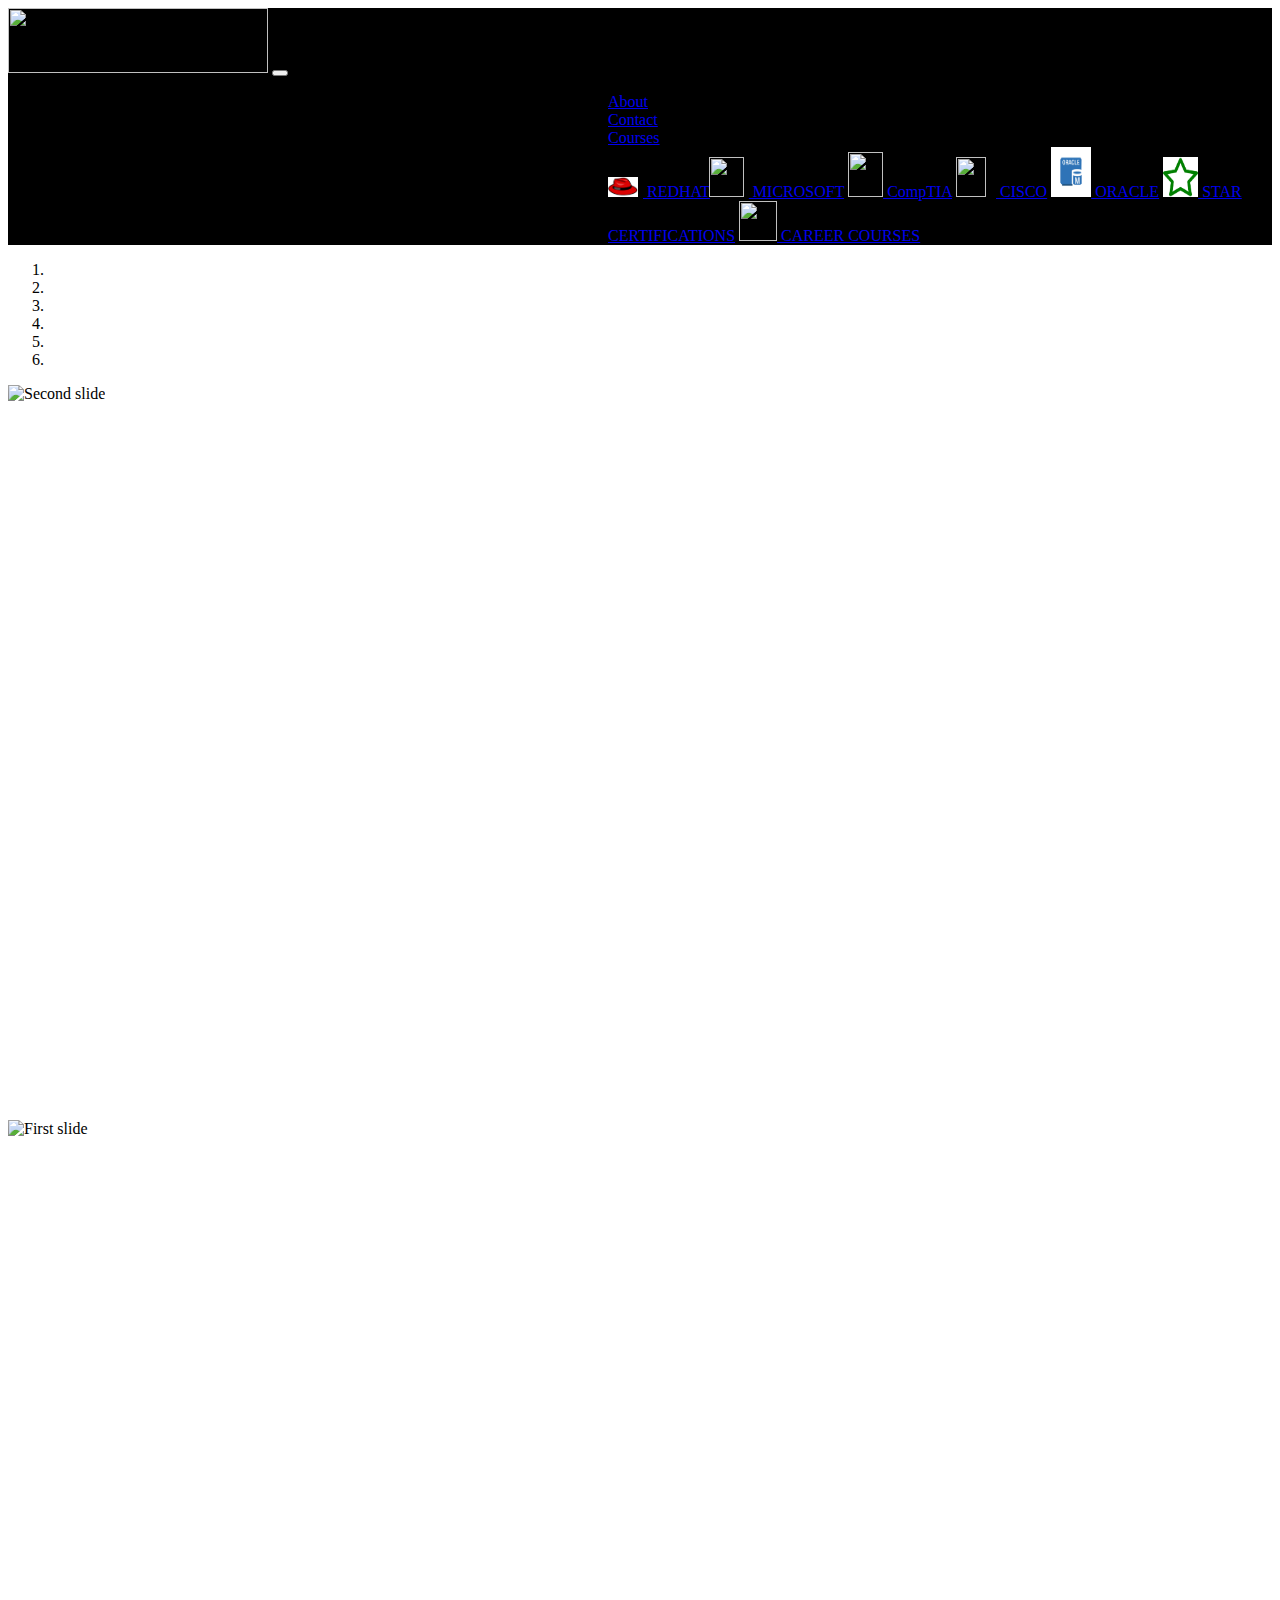
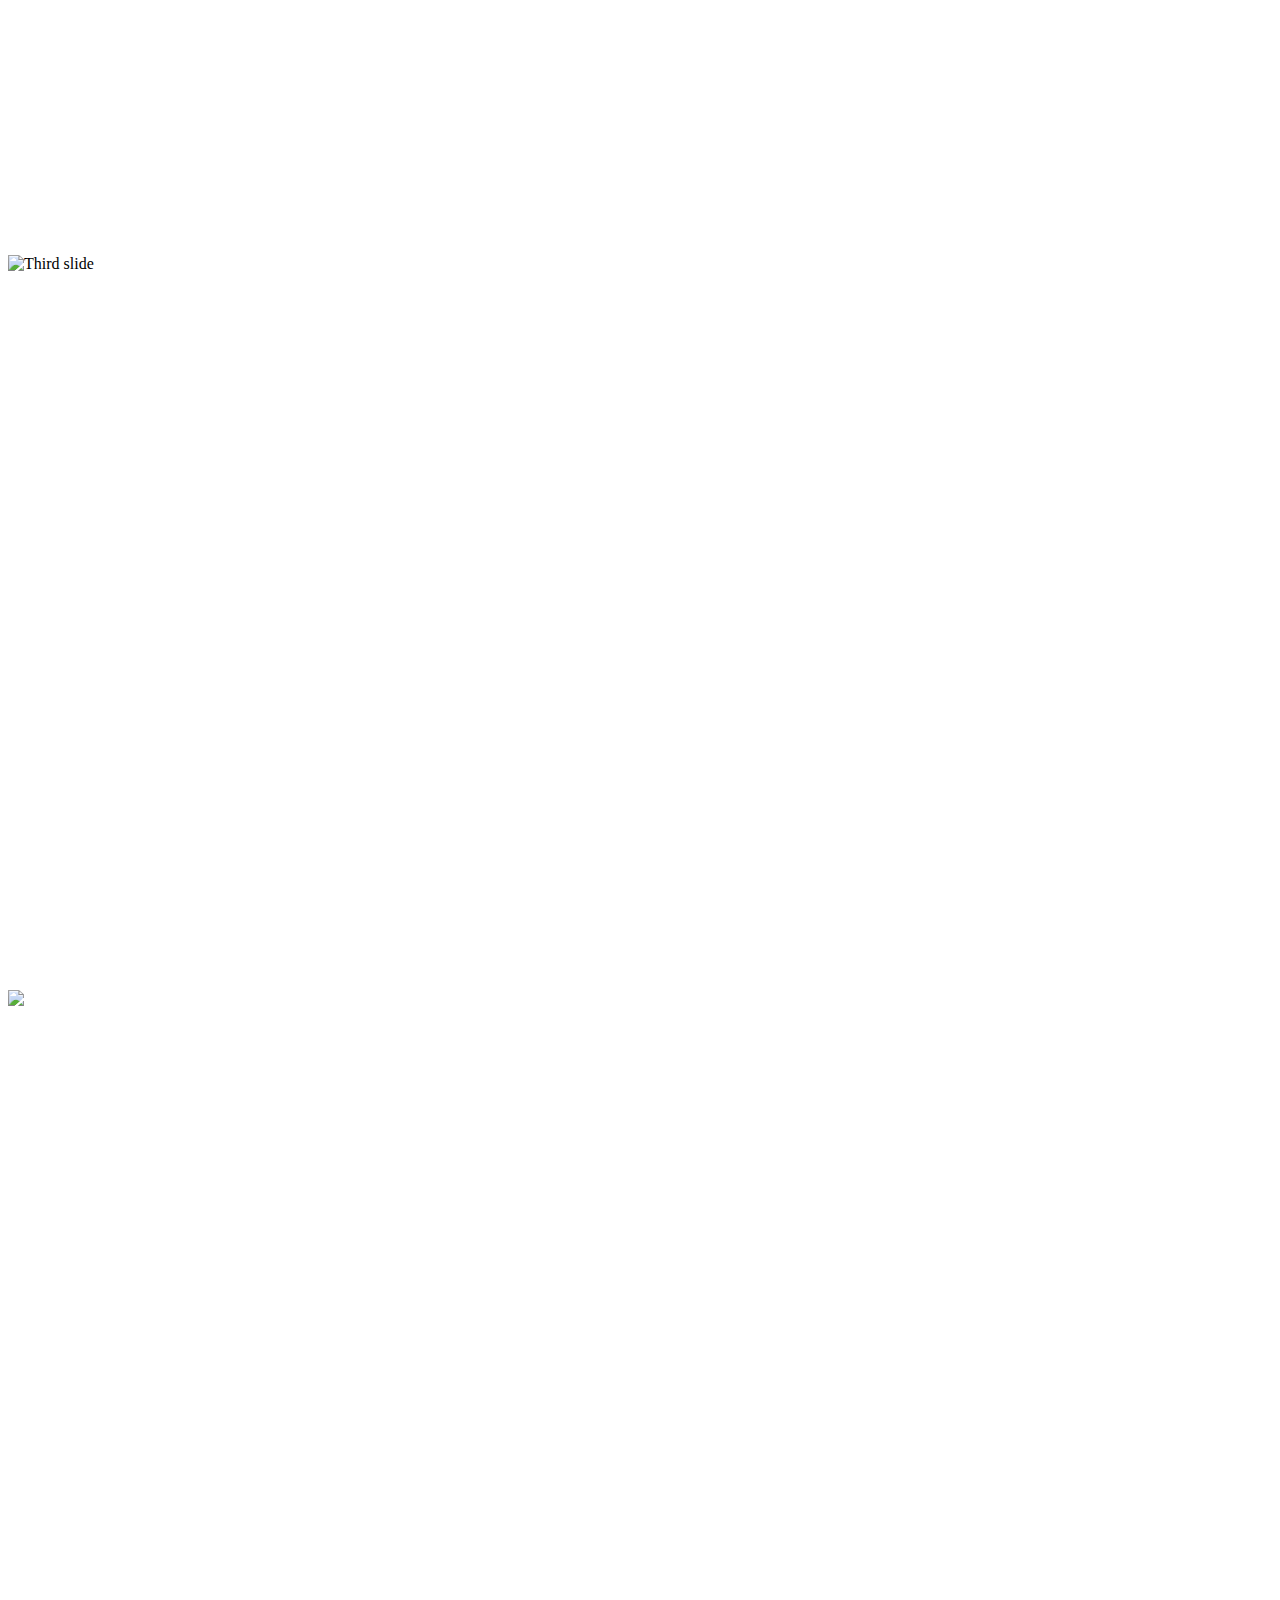
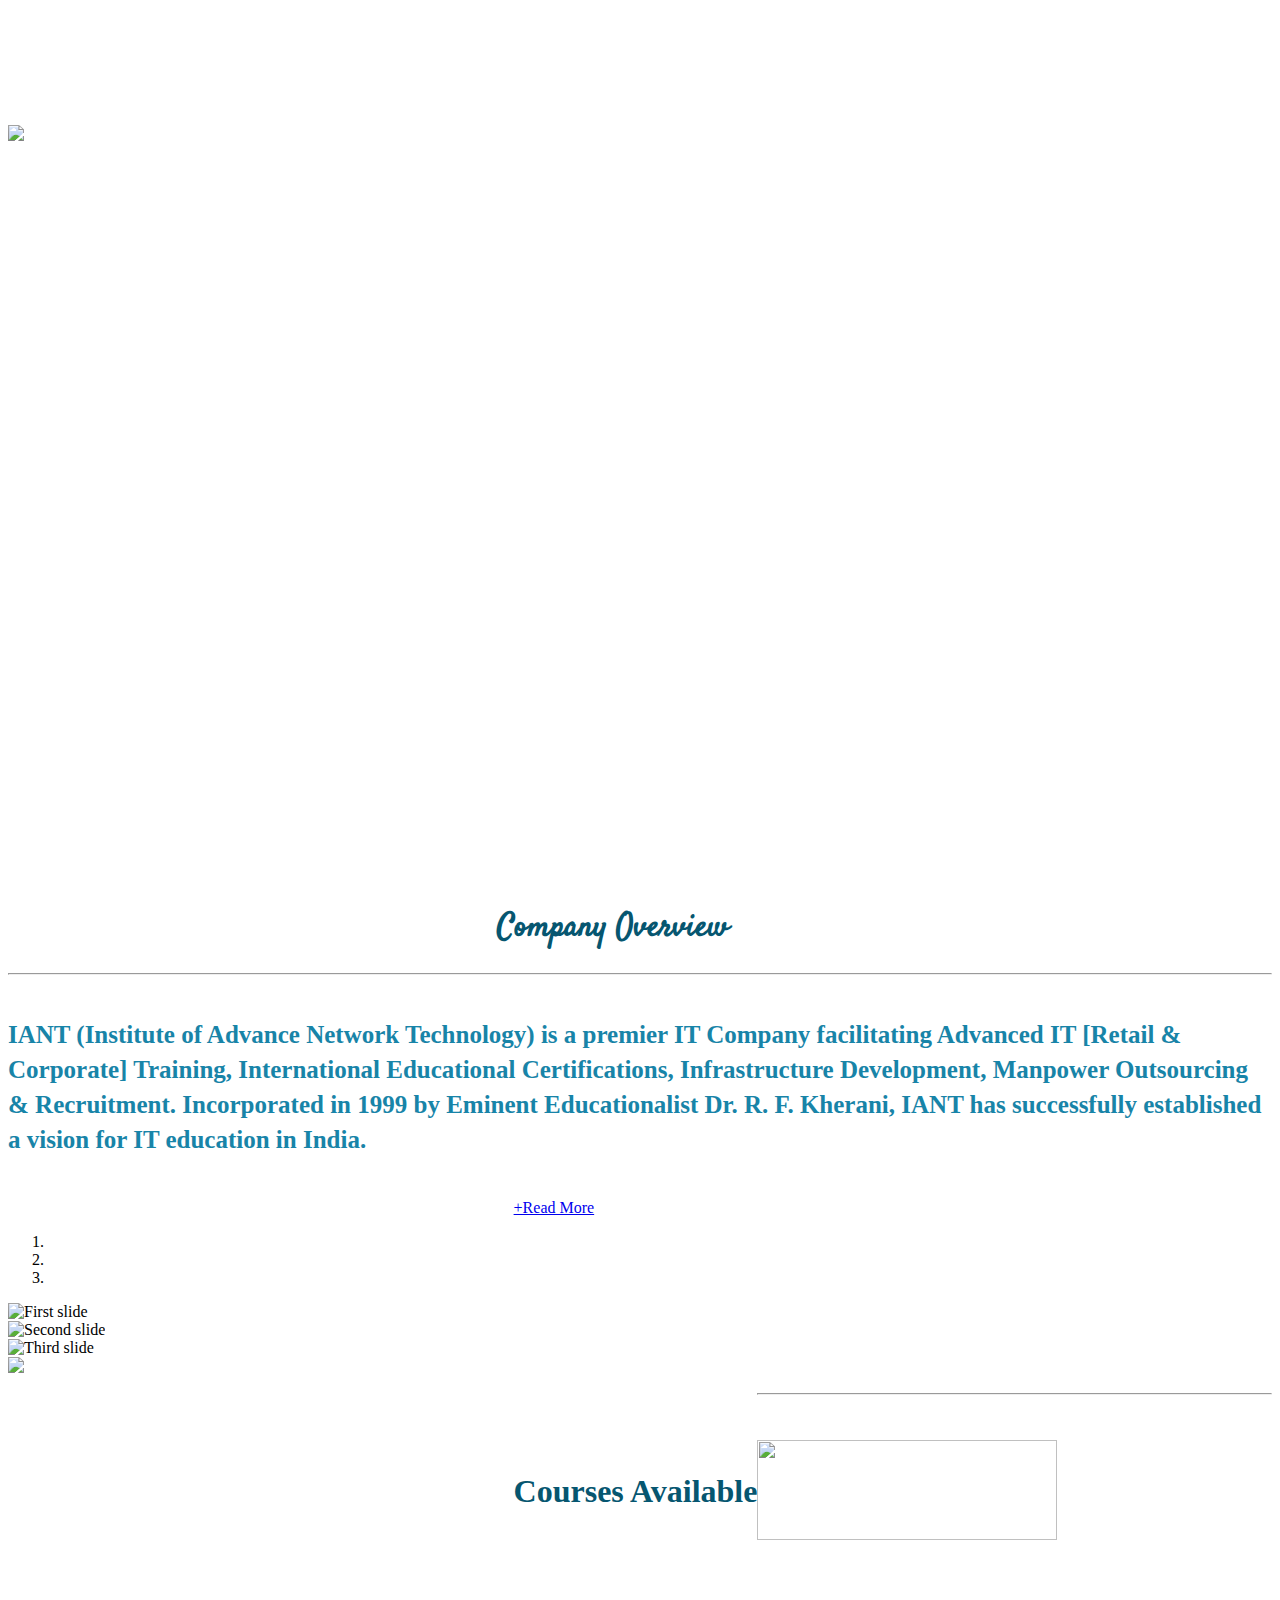
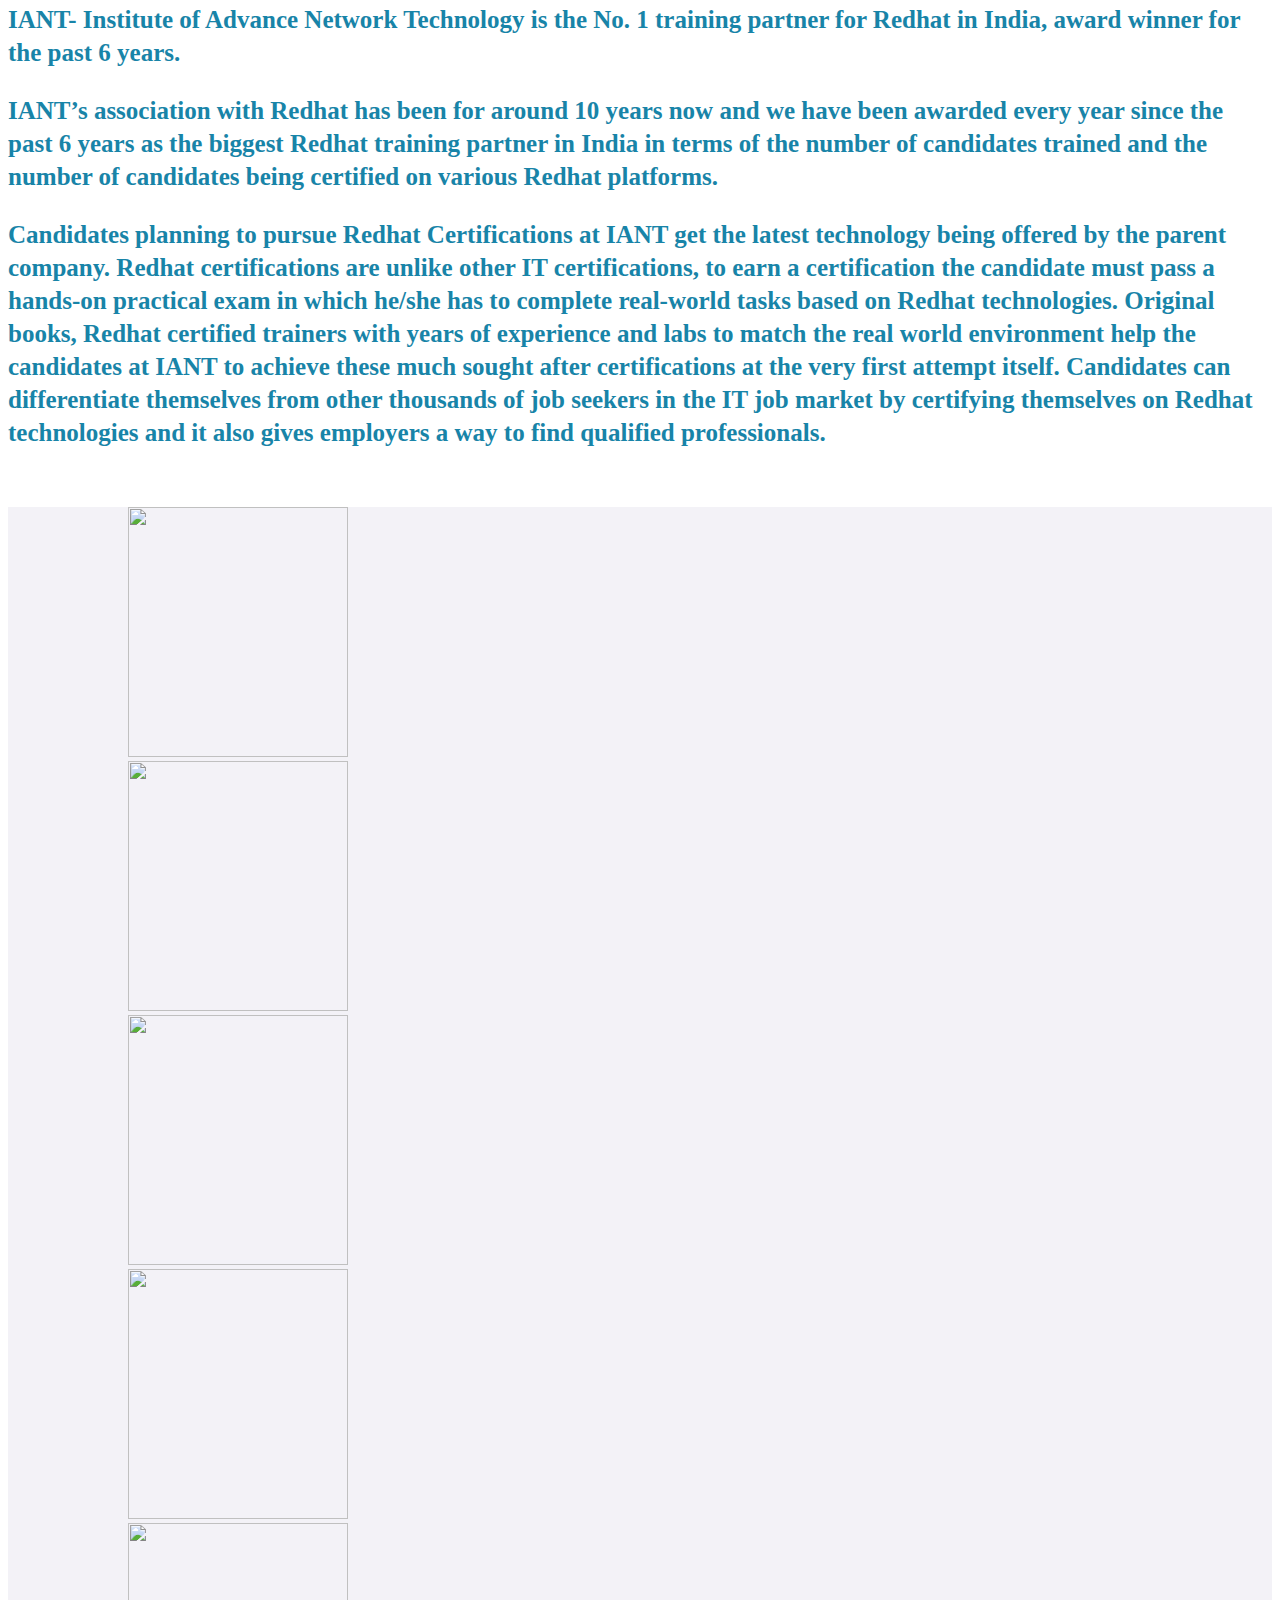
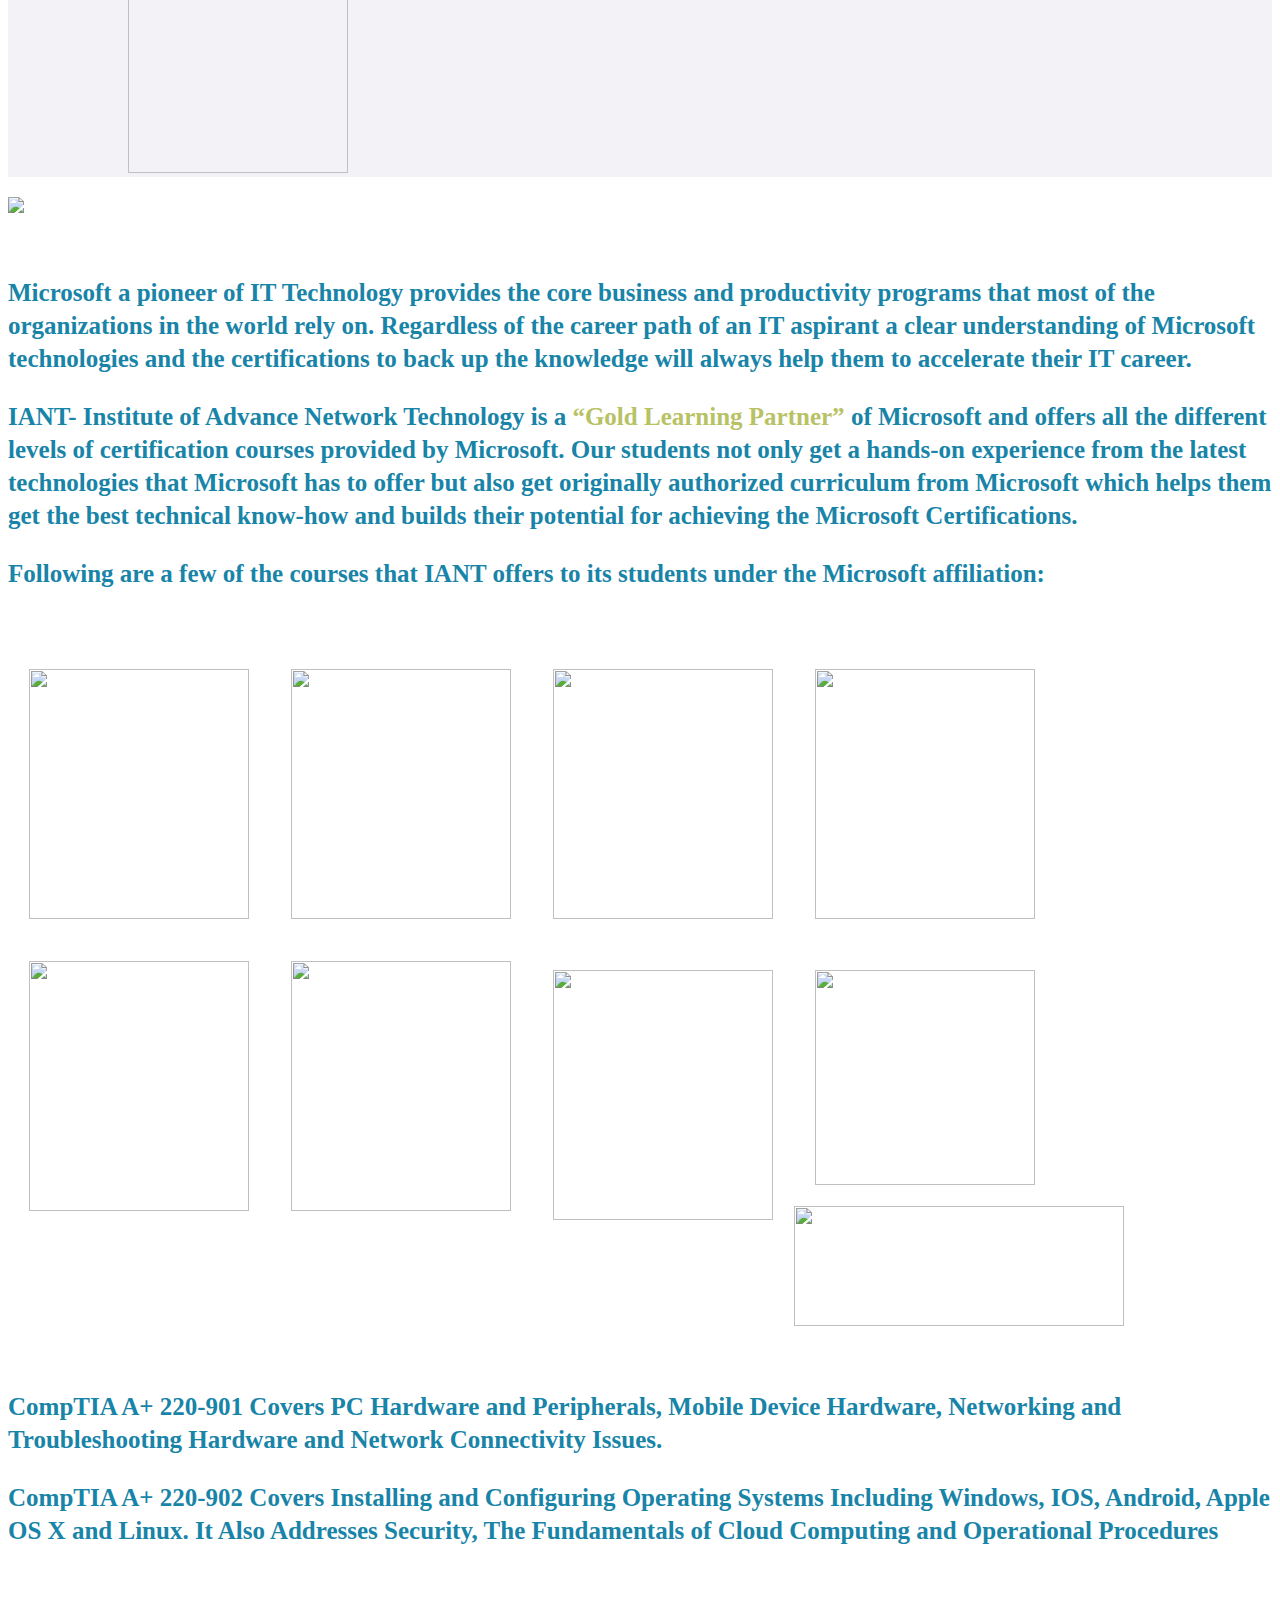
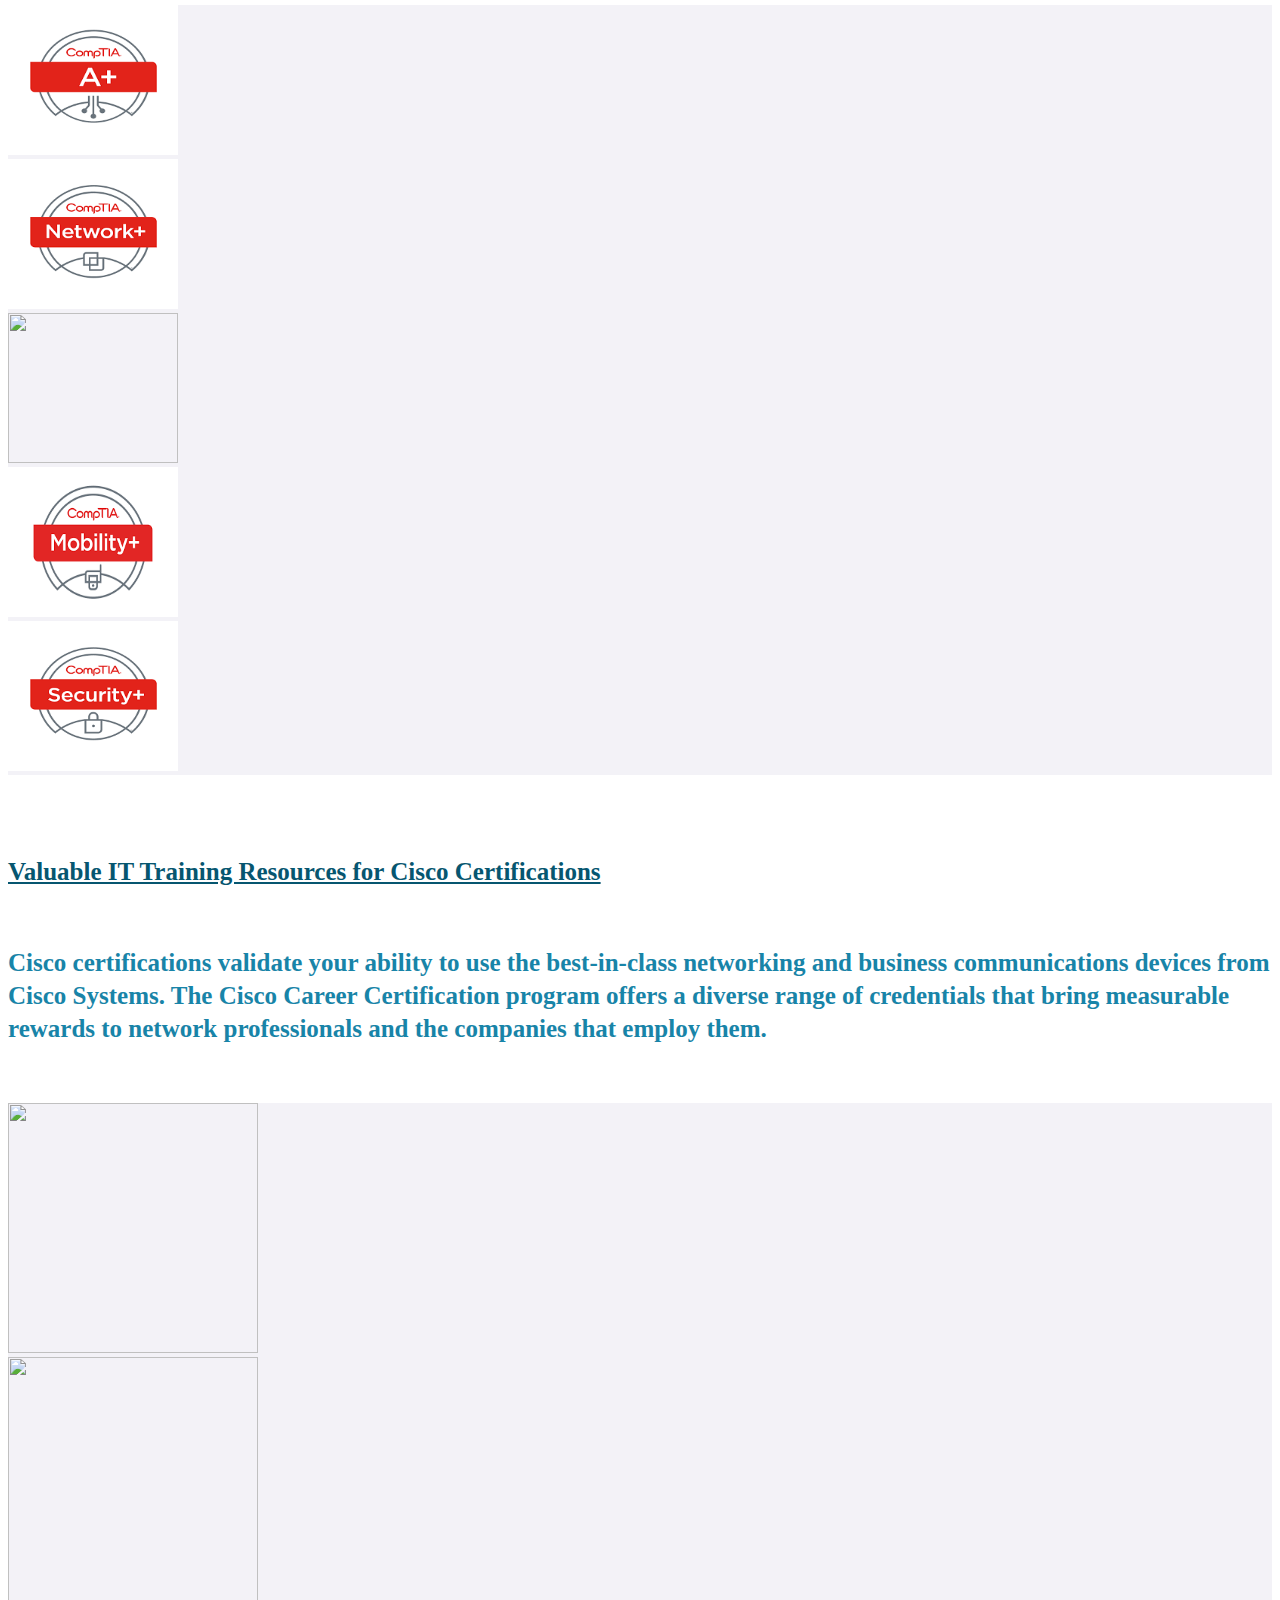
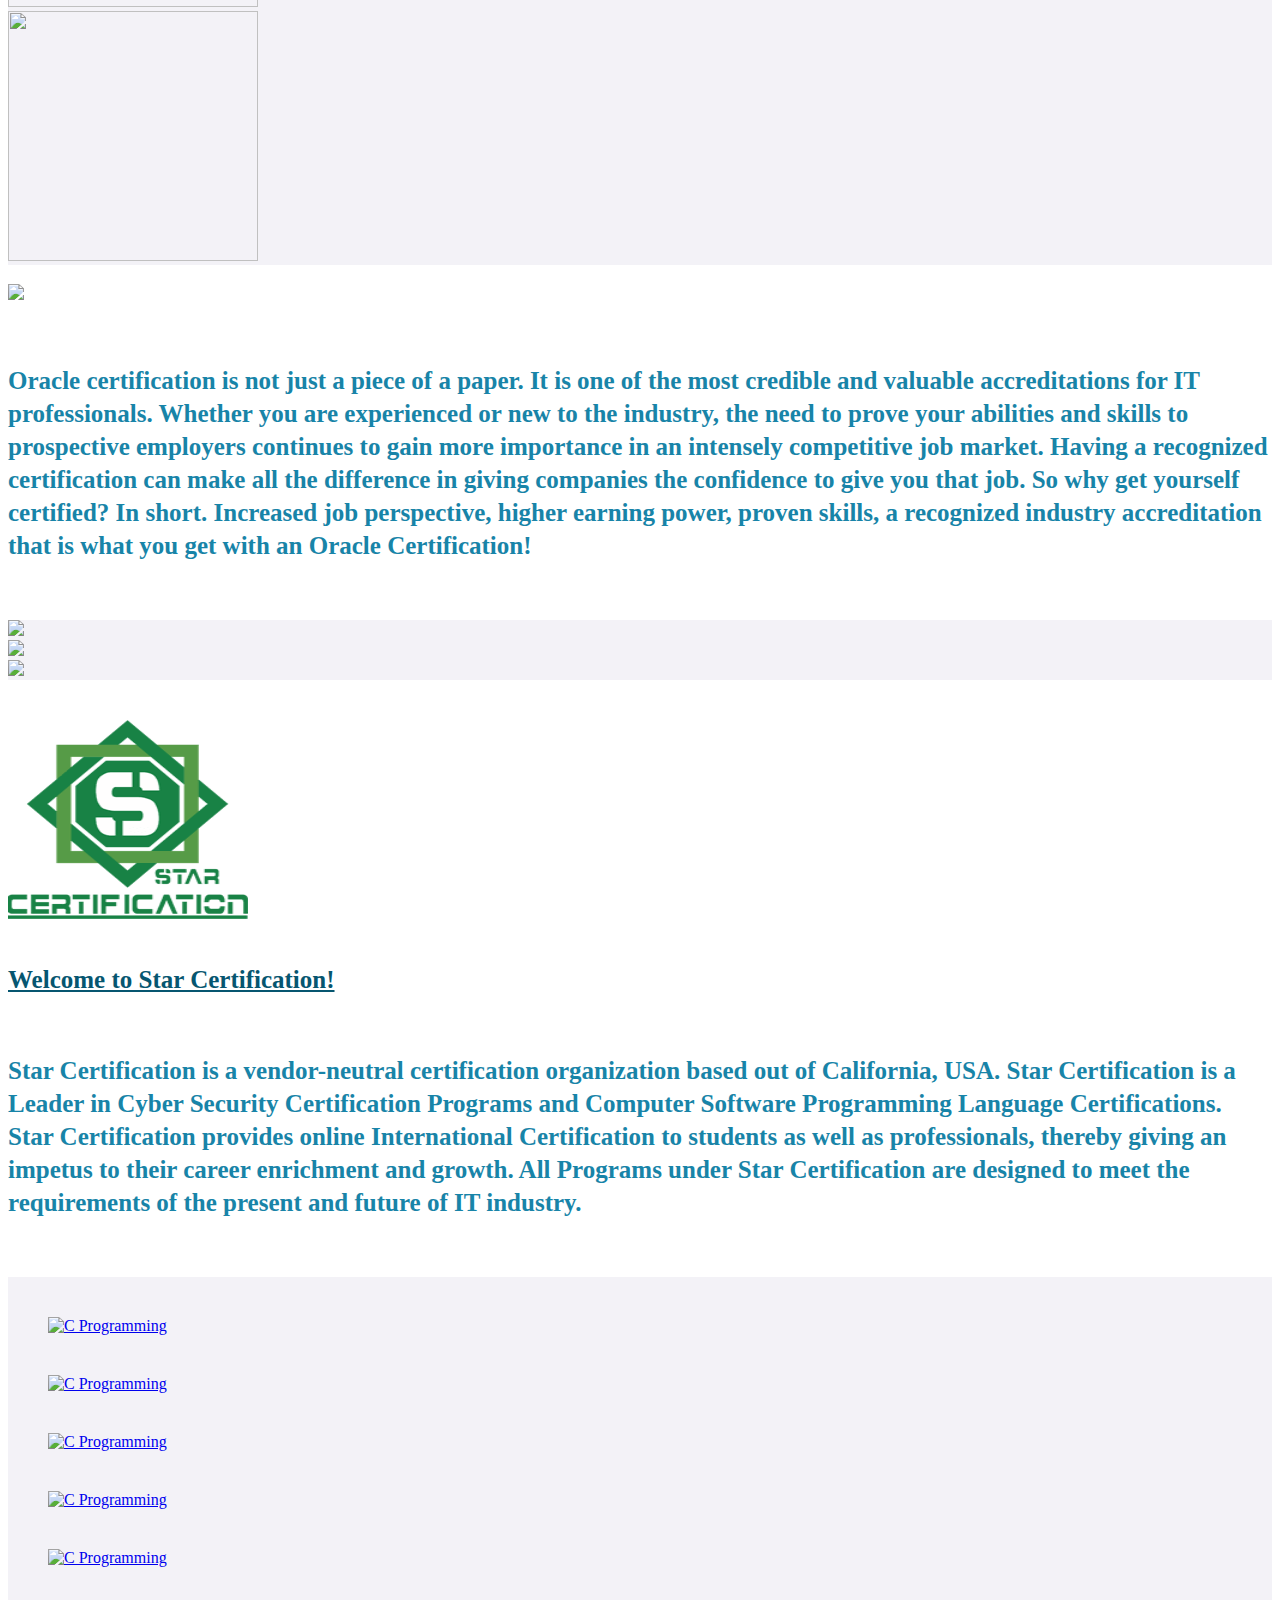
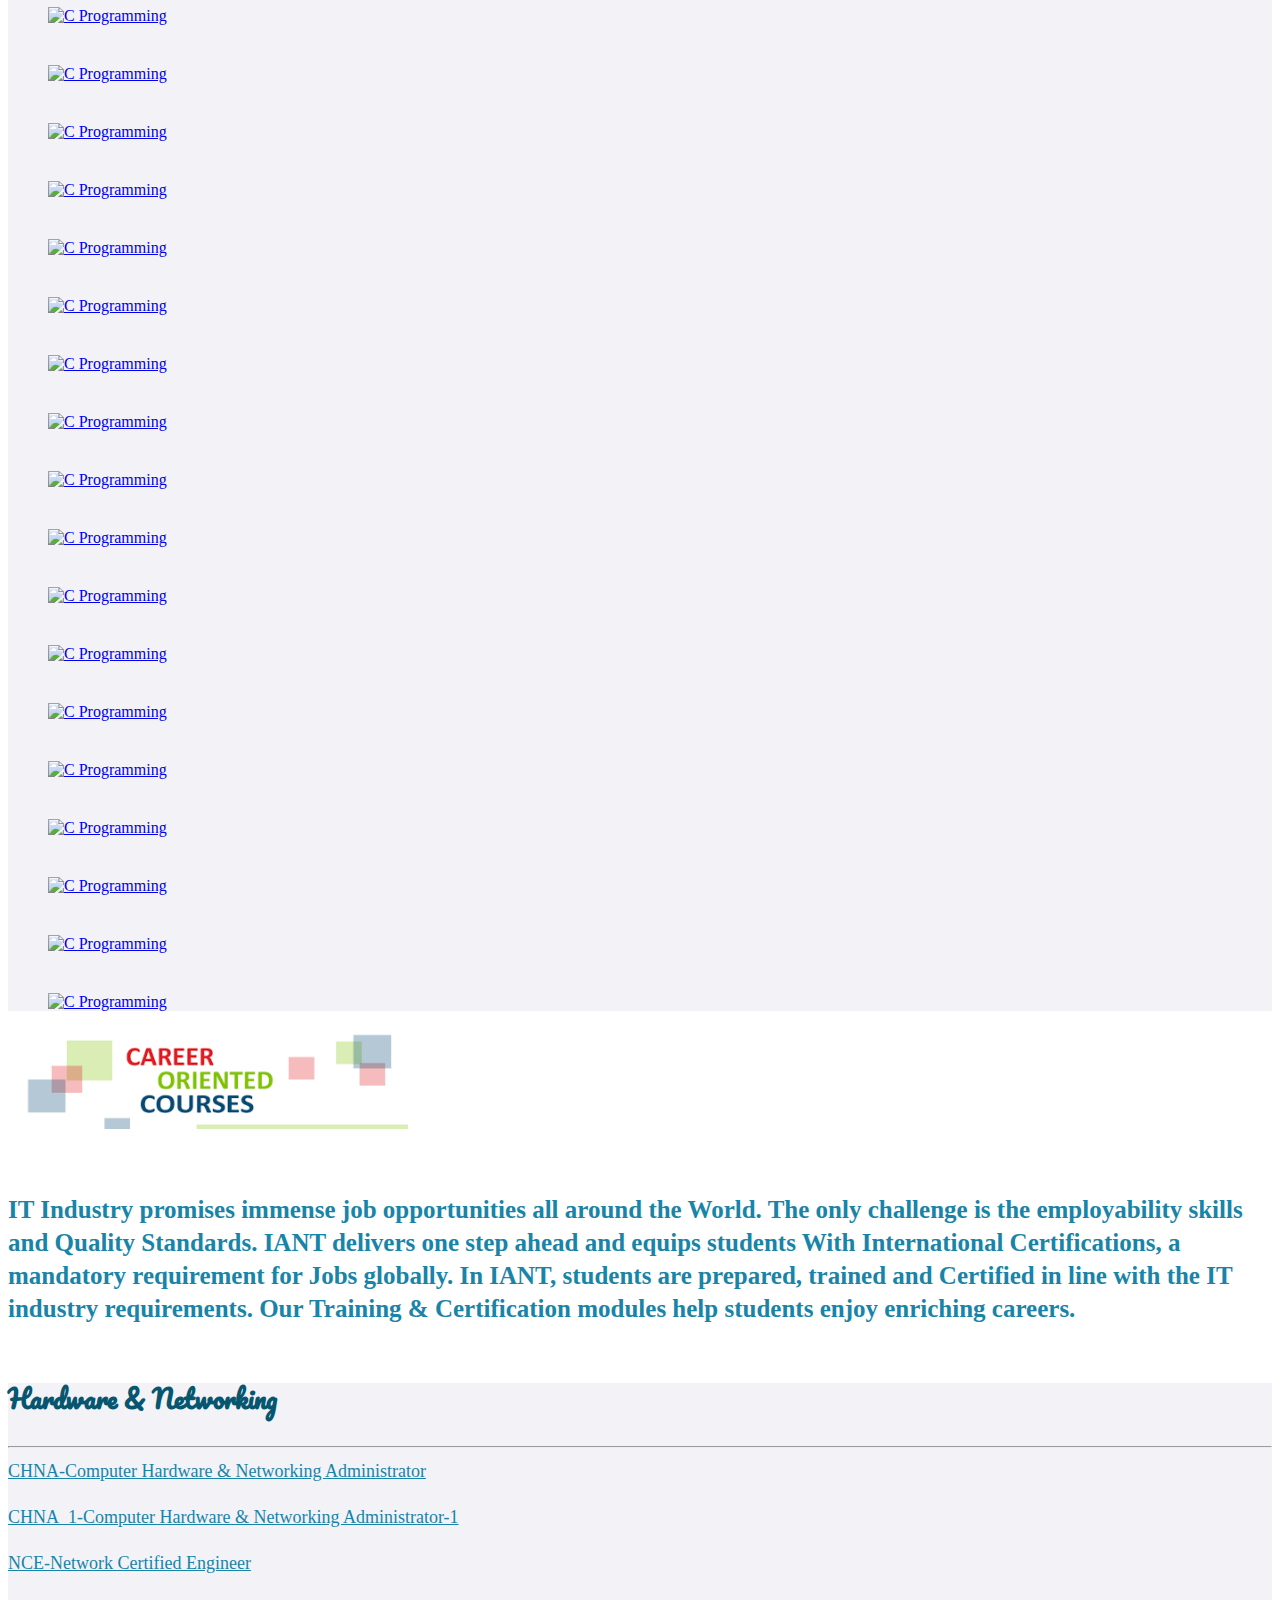
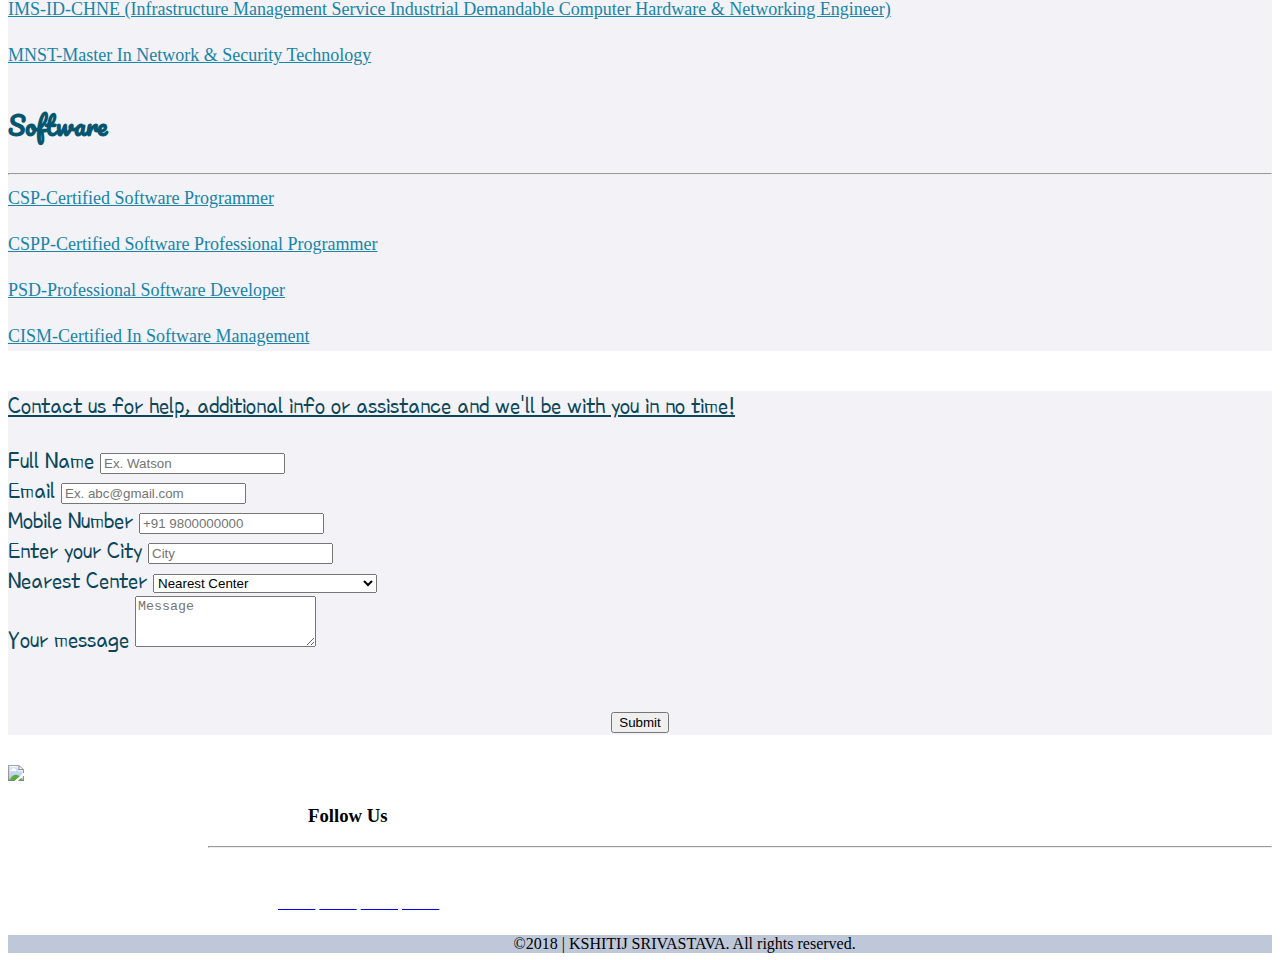
==== commit 87e29962: "Update index.html" ====
--- a/index.html
+++ b/index.html
@@ -165,9 +165,9 @@
     	<div class="row">
     		<div class="col-lg-12">
 	           <h1 class="course">Courses Available</h1>
-	           <hr>
+	           <hr><br/>
                <div id="red">
-	           <h3><a href="https://www.iantindia.com/Courses/REDHAT"><img src="http://www.worldtrademarkreview.com/files/76a07bce-eab2-4e62-a400-9d6109917da0.png" style="height: 100px;width: 300px;"></a></h3>
+	           <h3><a href="https://www.iantindia.com/Courses/REDHAT"><img src="https://matchbookservices.com/wp-content/uploads/2018/04/redhat-linux-logo.png" style="height: 100px;width: 300px;"></a></h3>
 	           <h6><p>IANT- Institute of Advance Network Technology is the No. 1 training partner for Redhat in India, award winner for the past 6 years.</p>
 <p>
 IANT’s association with Redhat has been for around 10 years now and we have been awarded every year since the past 6 years as the biggest Redhat training partner in India in terms of the number of candidates trained and the number of candidates being certified on various Redhat platforms.</p>
@@ -655,4 +655,4 @@
 	 <script type="text/javascript" src="https://cdnjs.cloudflare.com/ajax/libs/jquery/3.3.1/jquery.js"></script>
 	 <script type="text/javascript" src="project.js"></script>
 </body>
-</html>+</html>
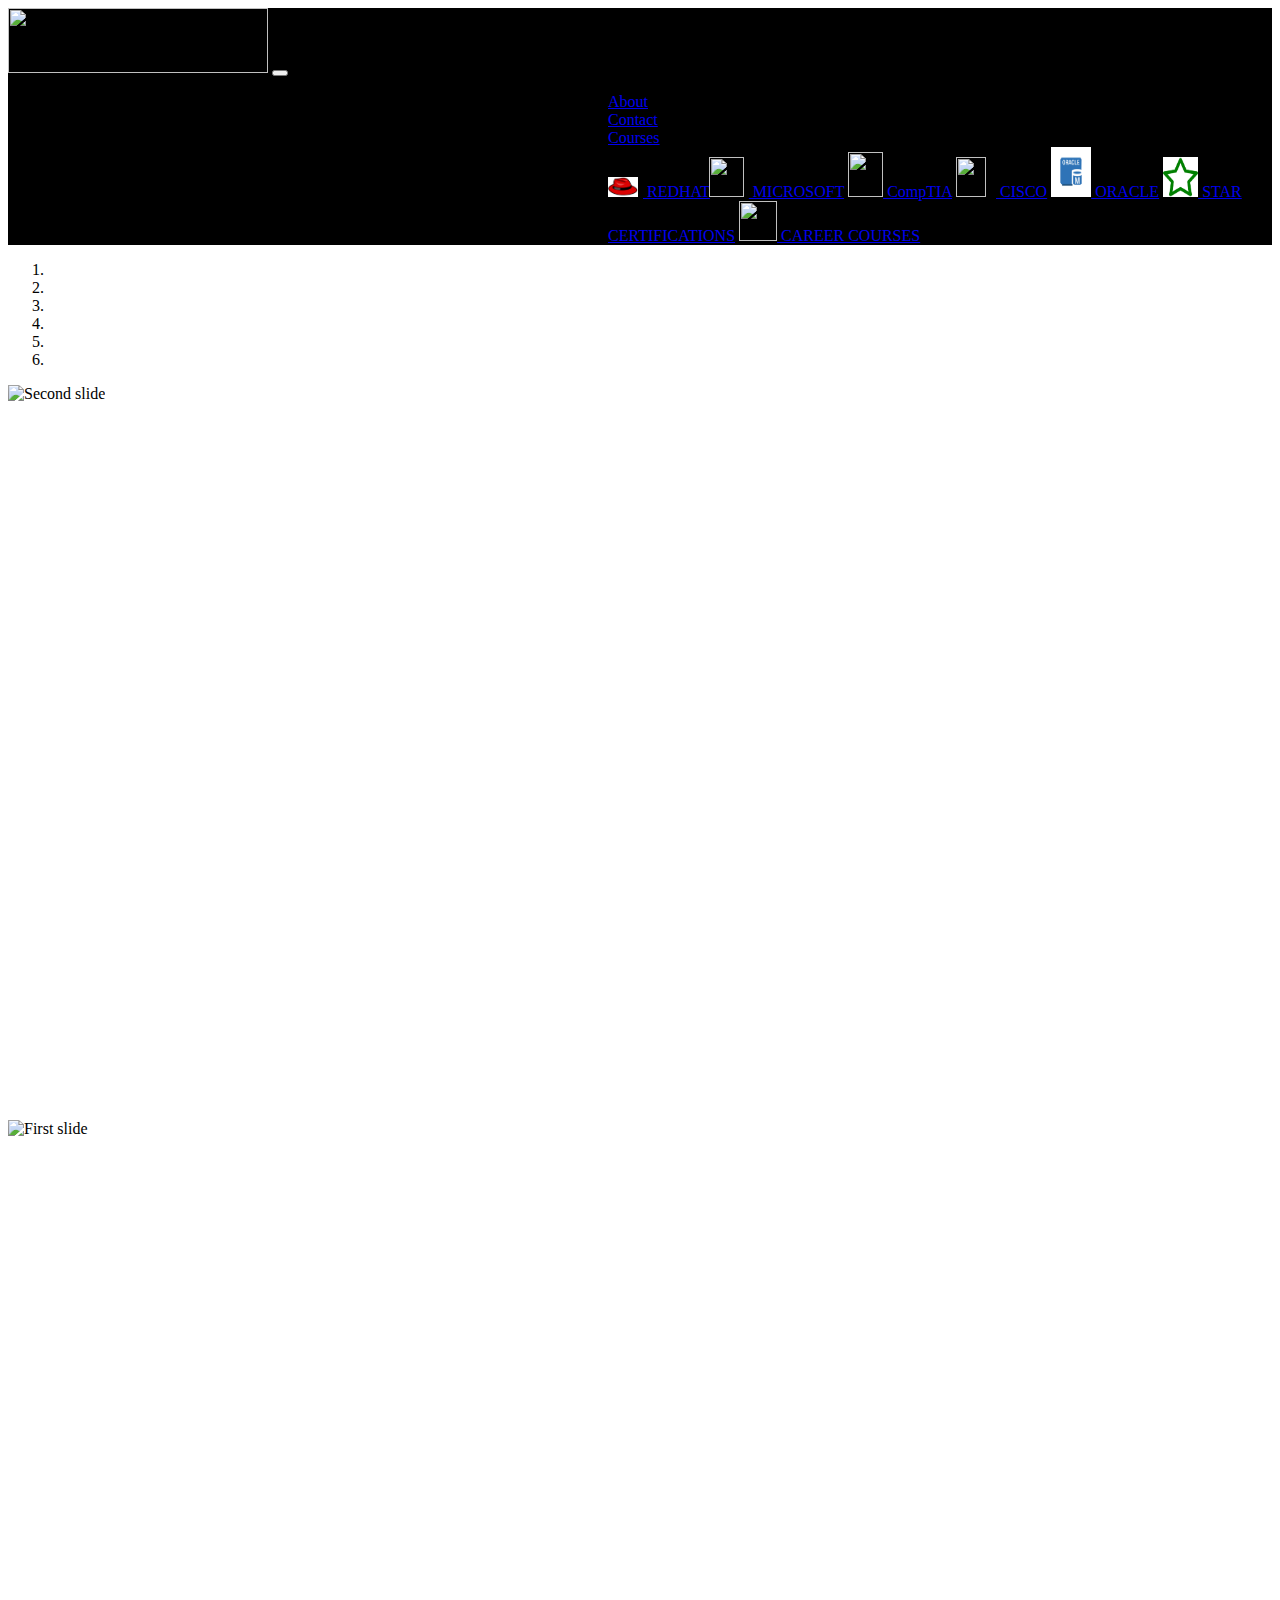
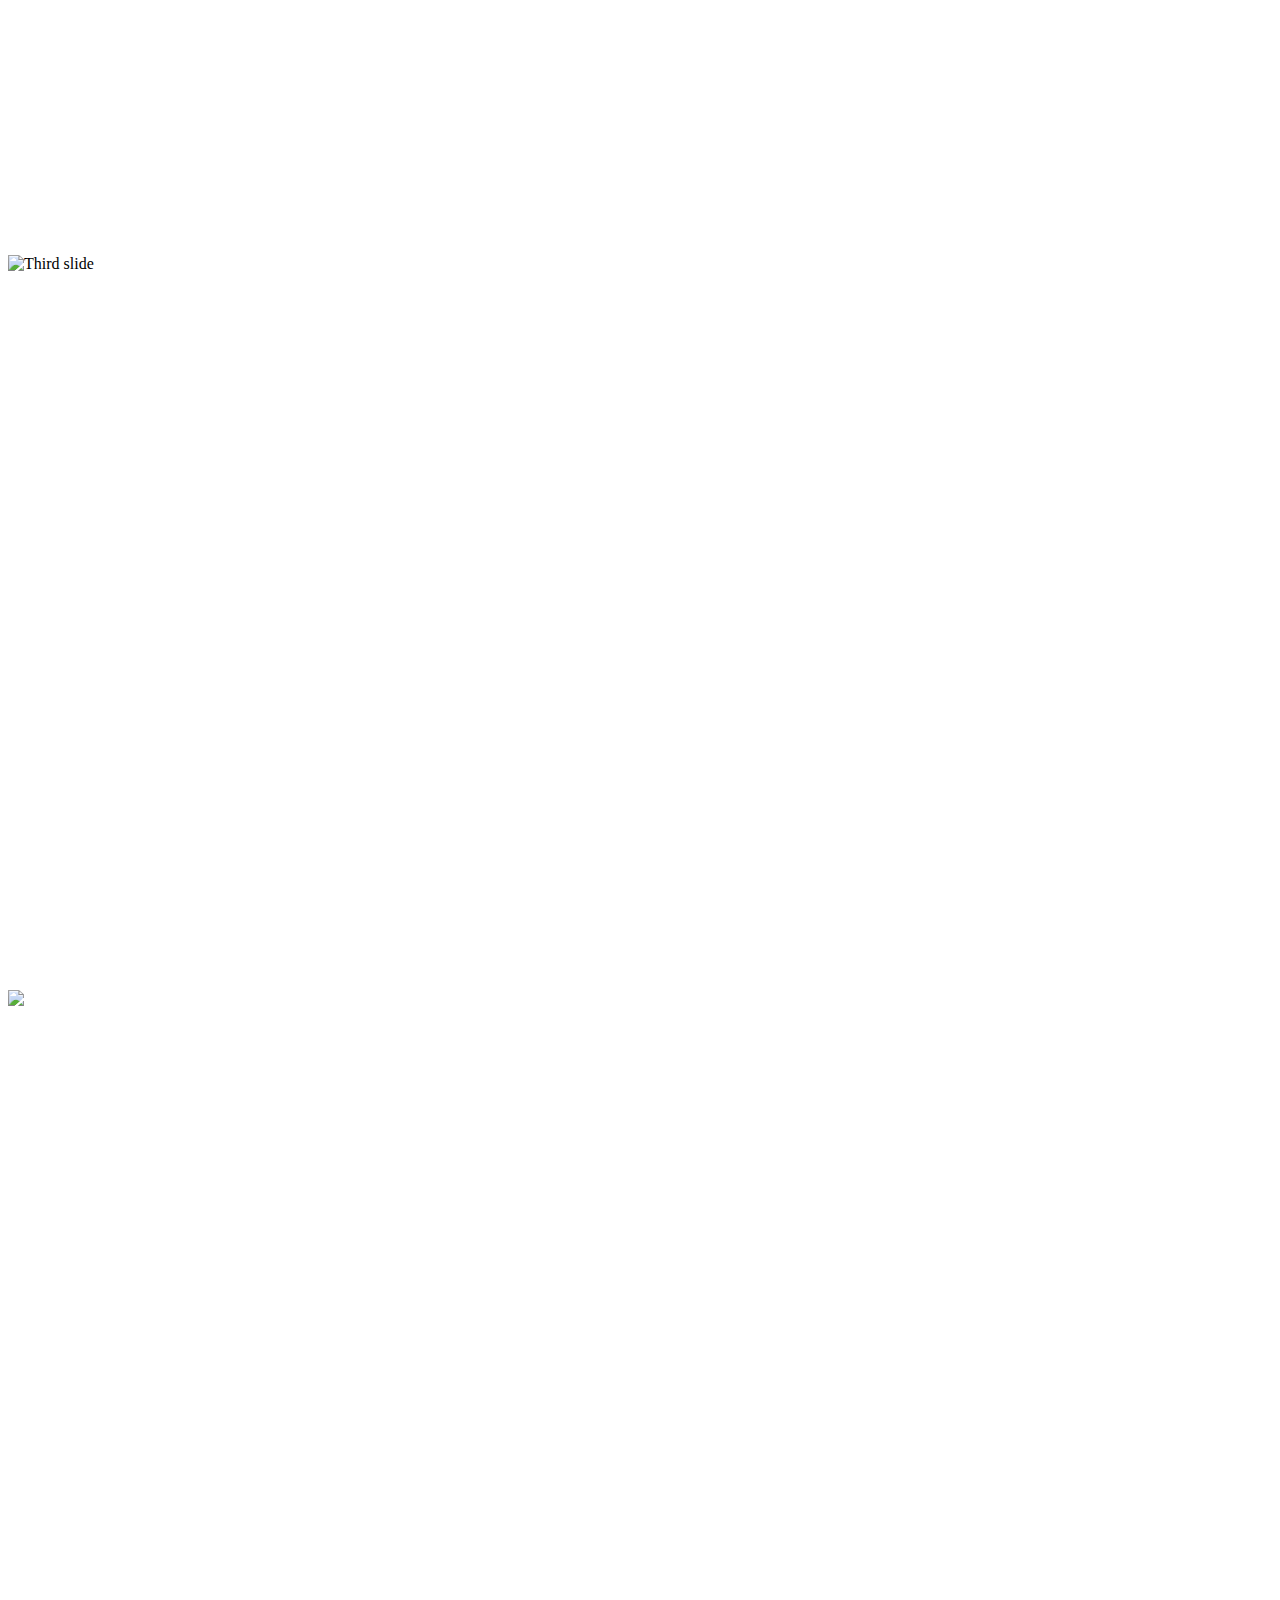
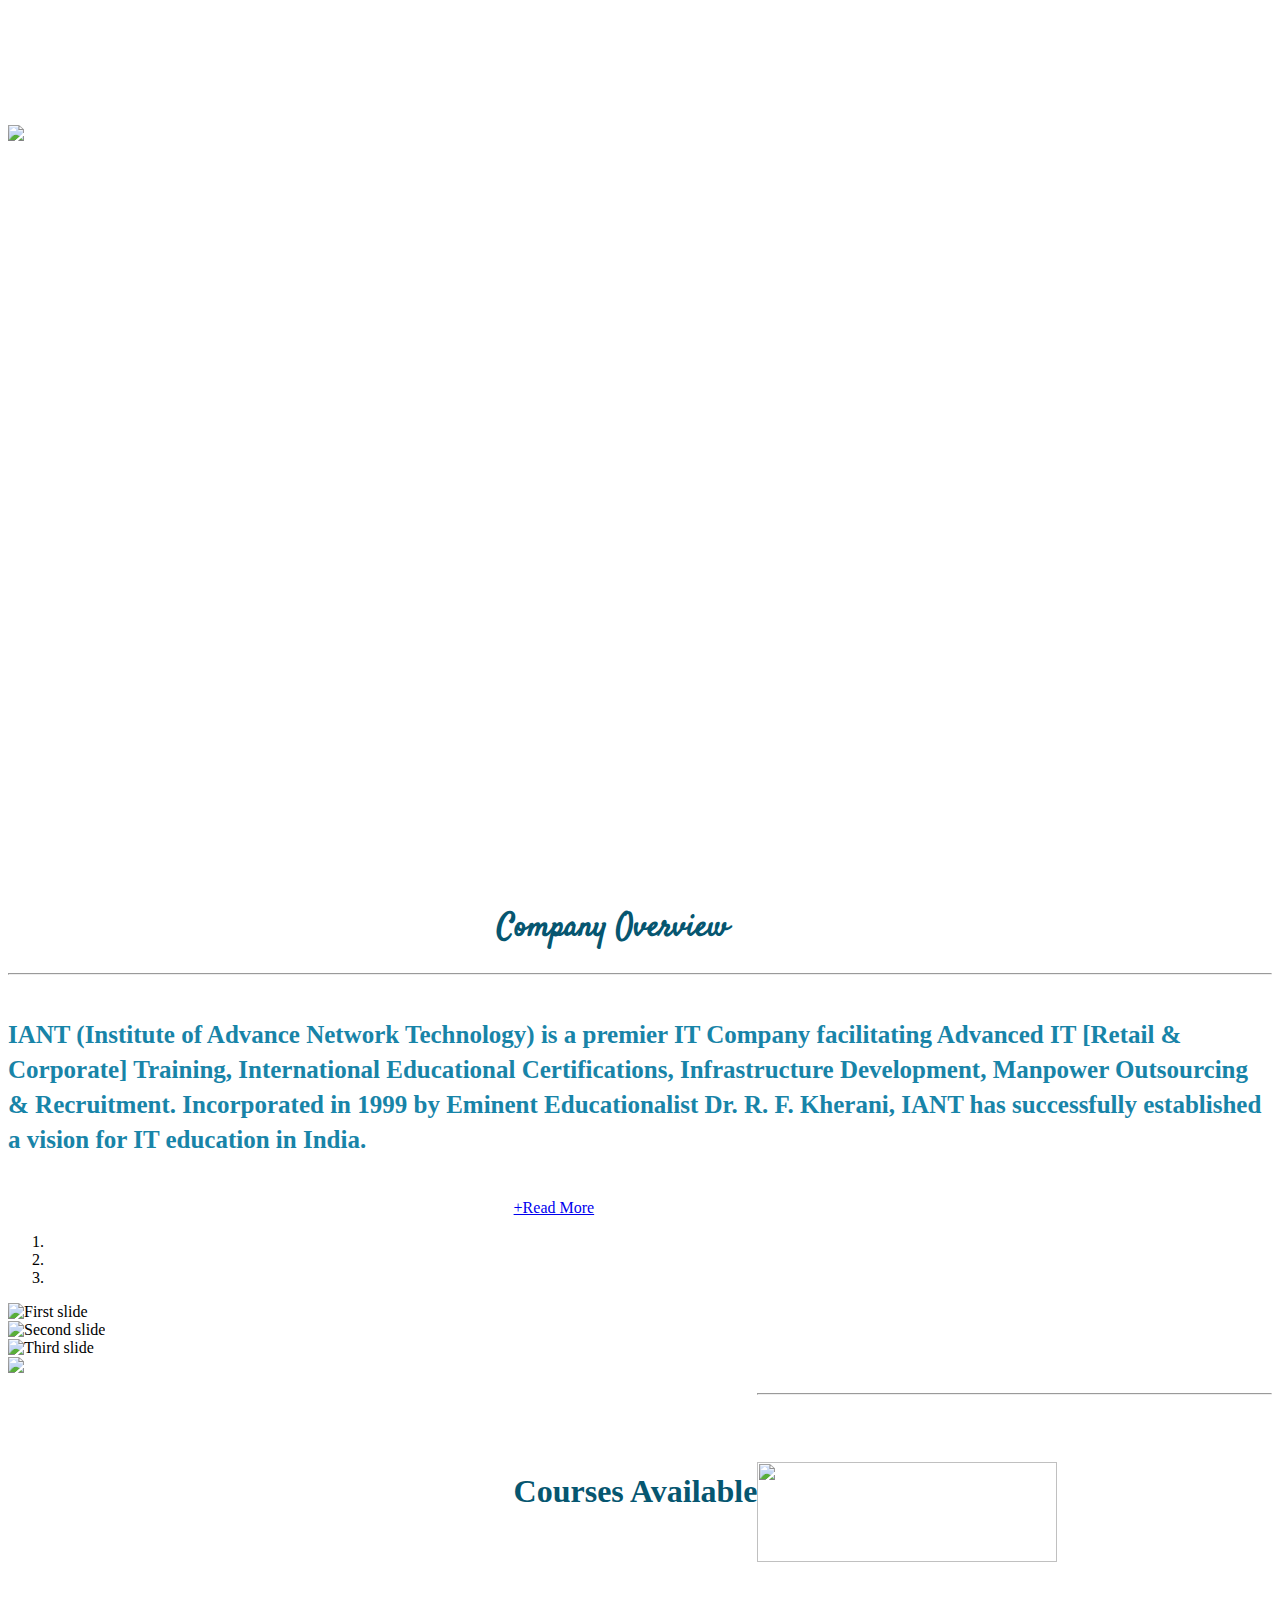
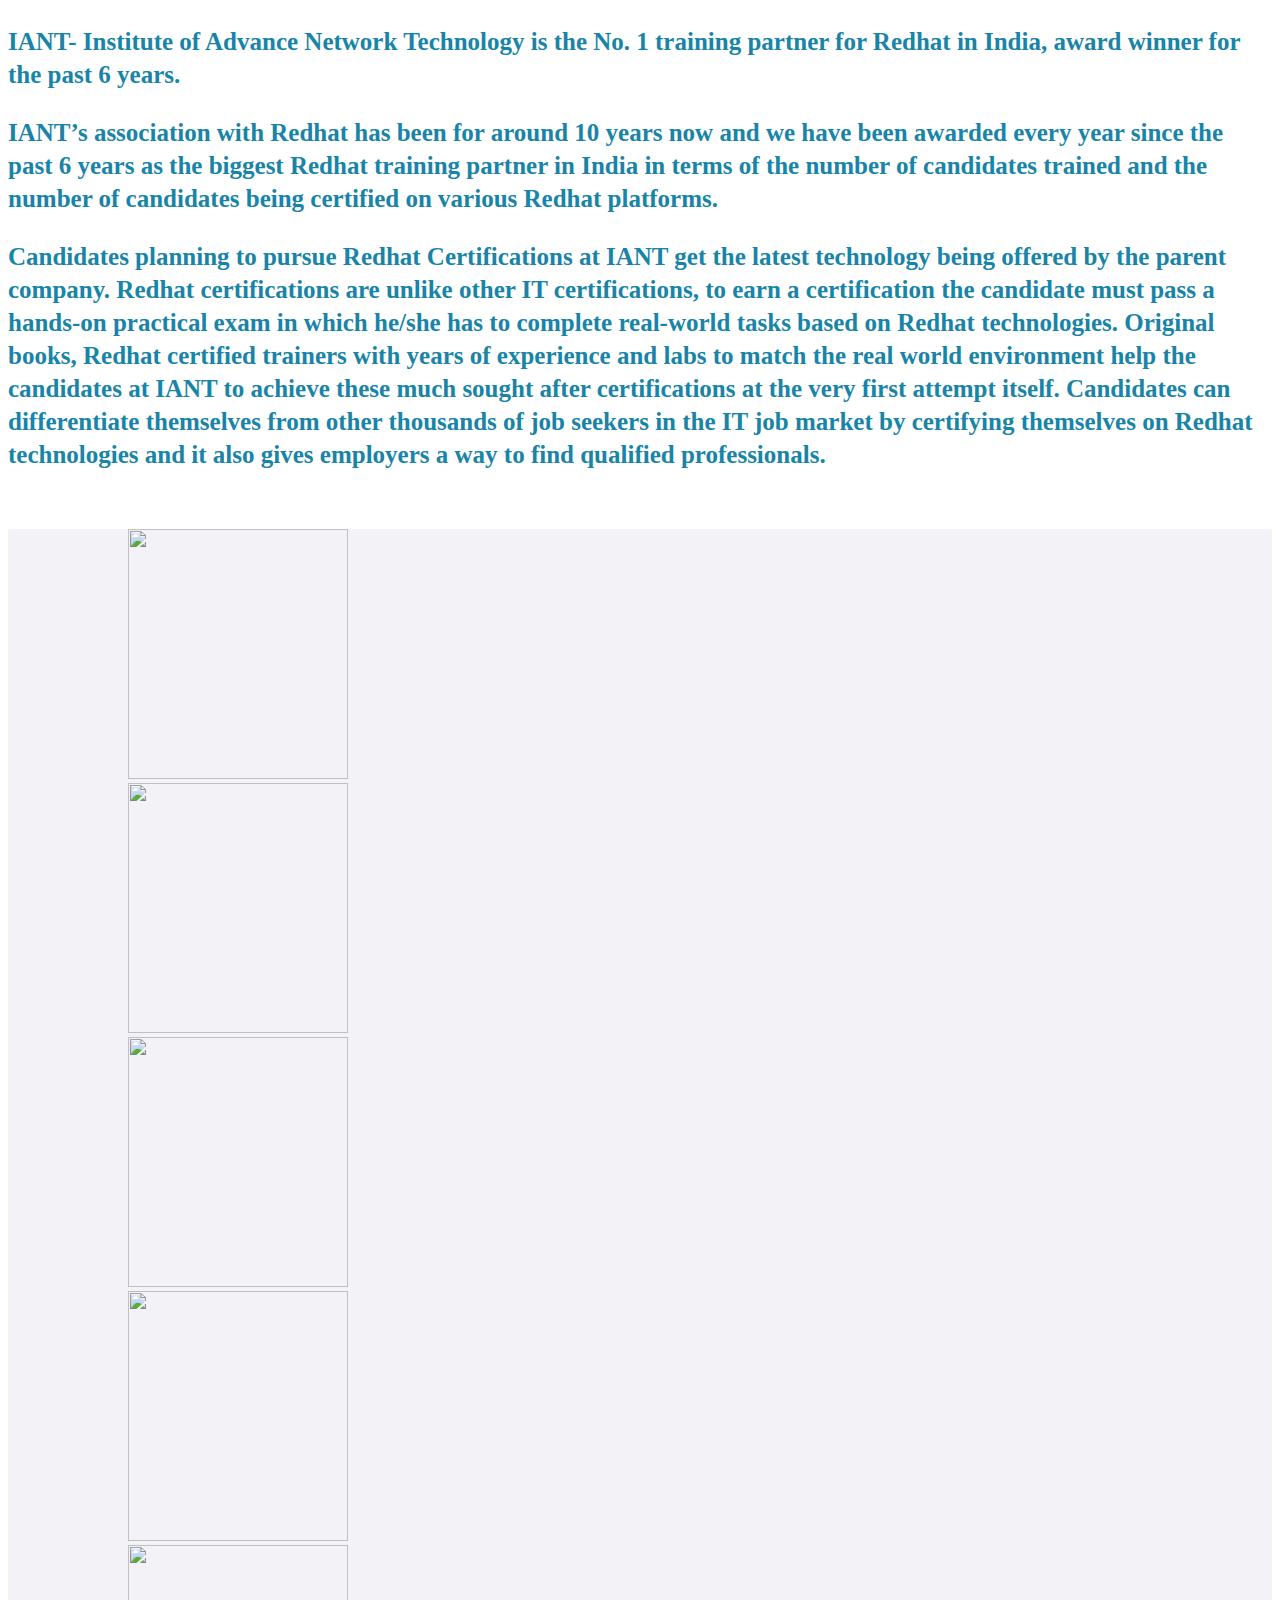
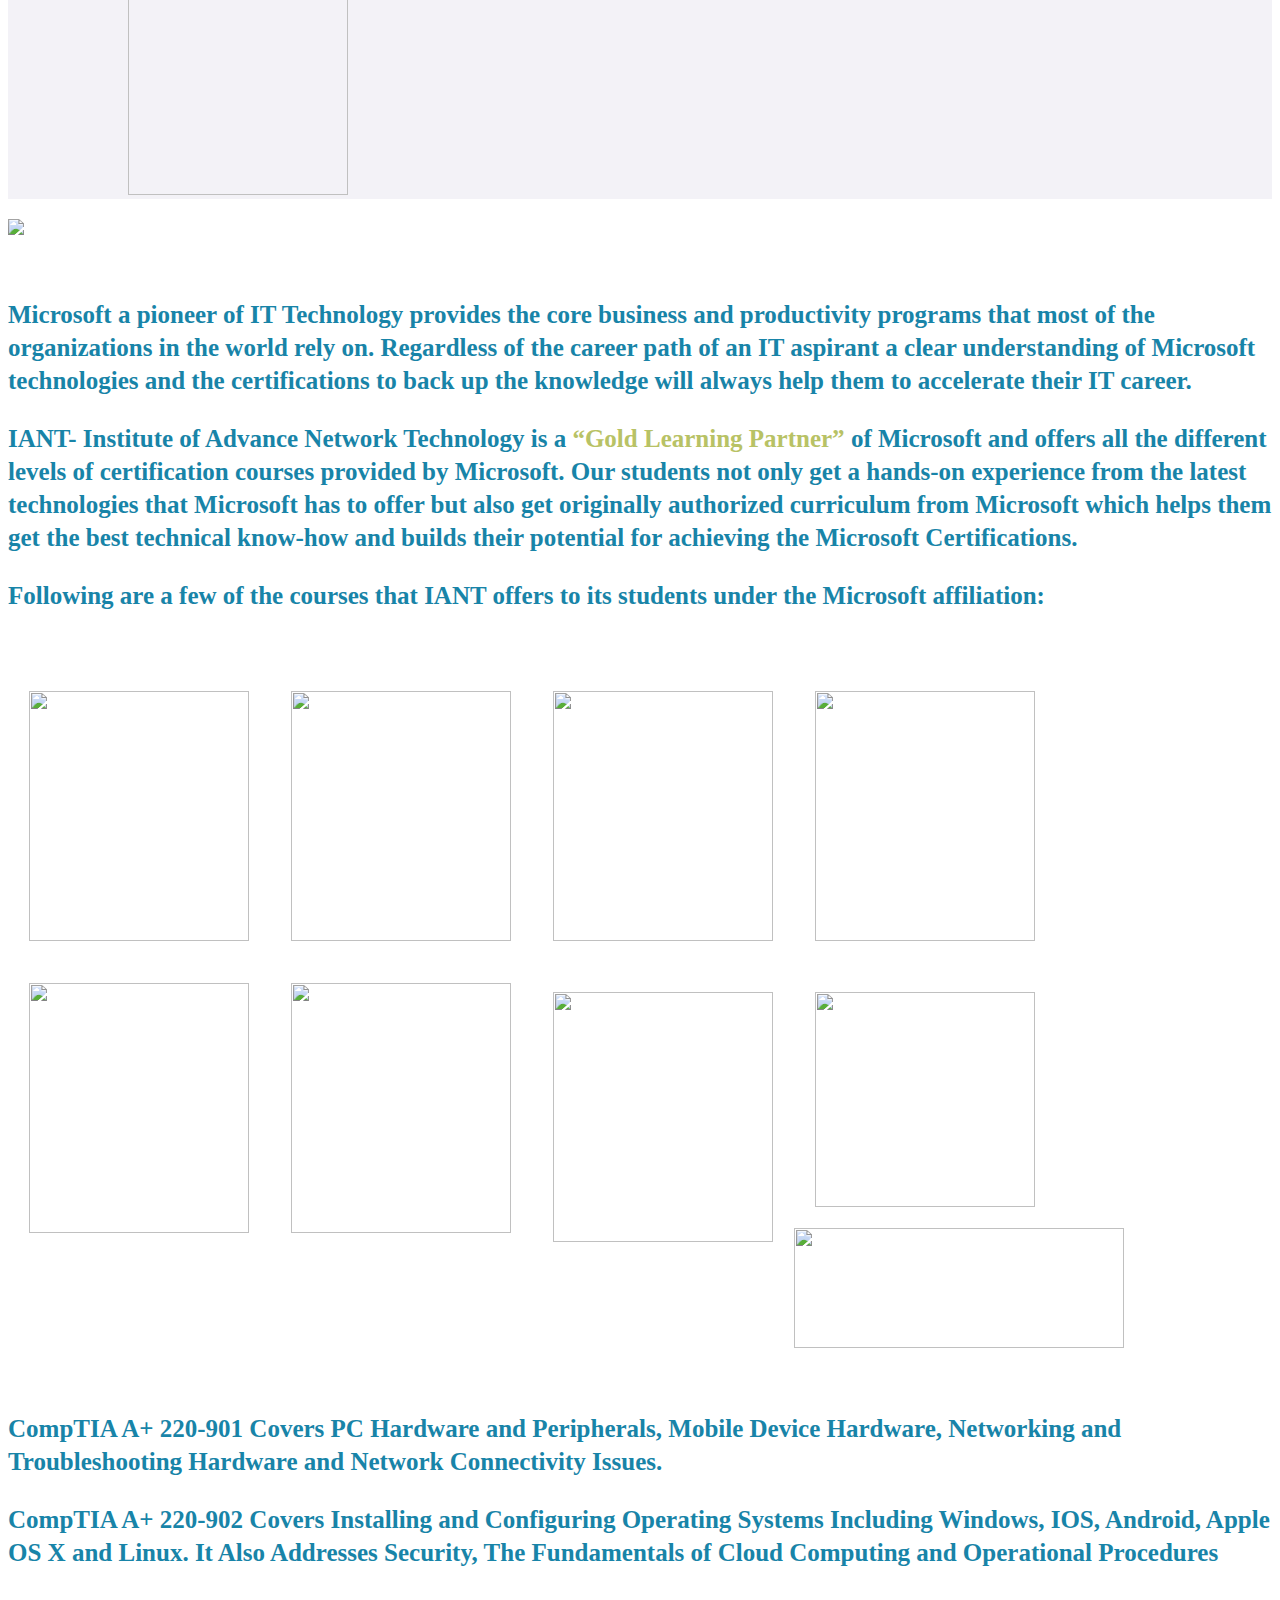
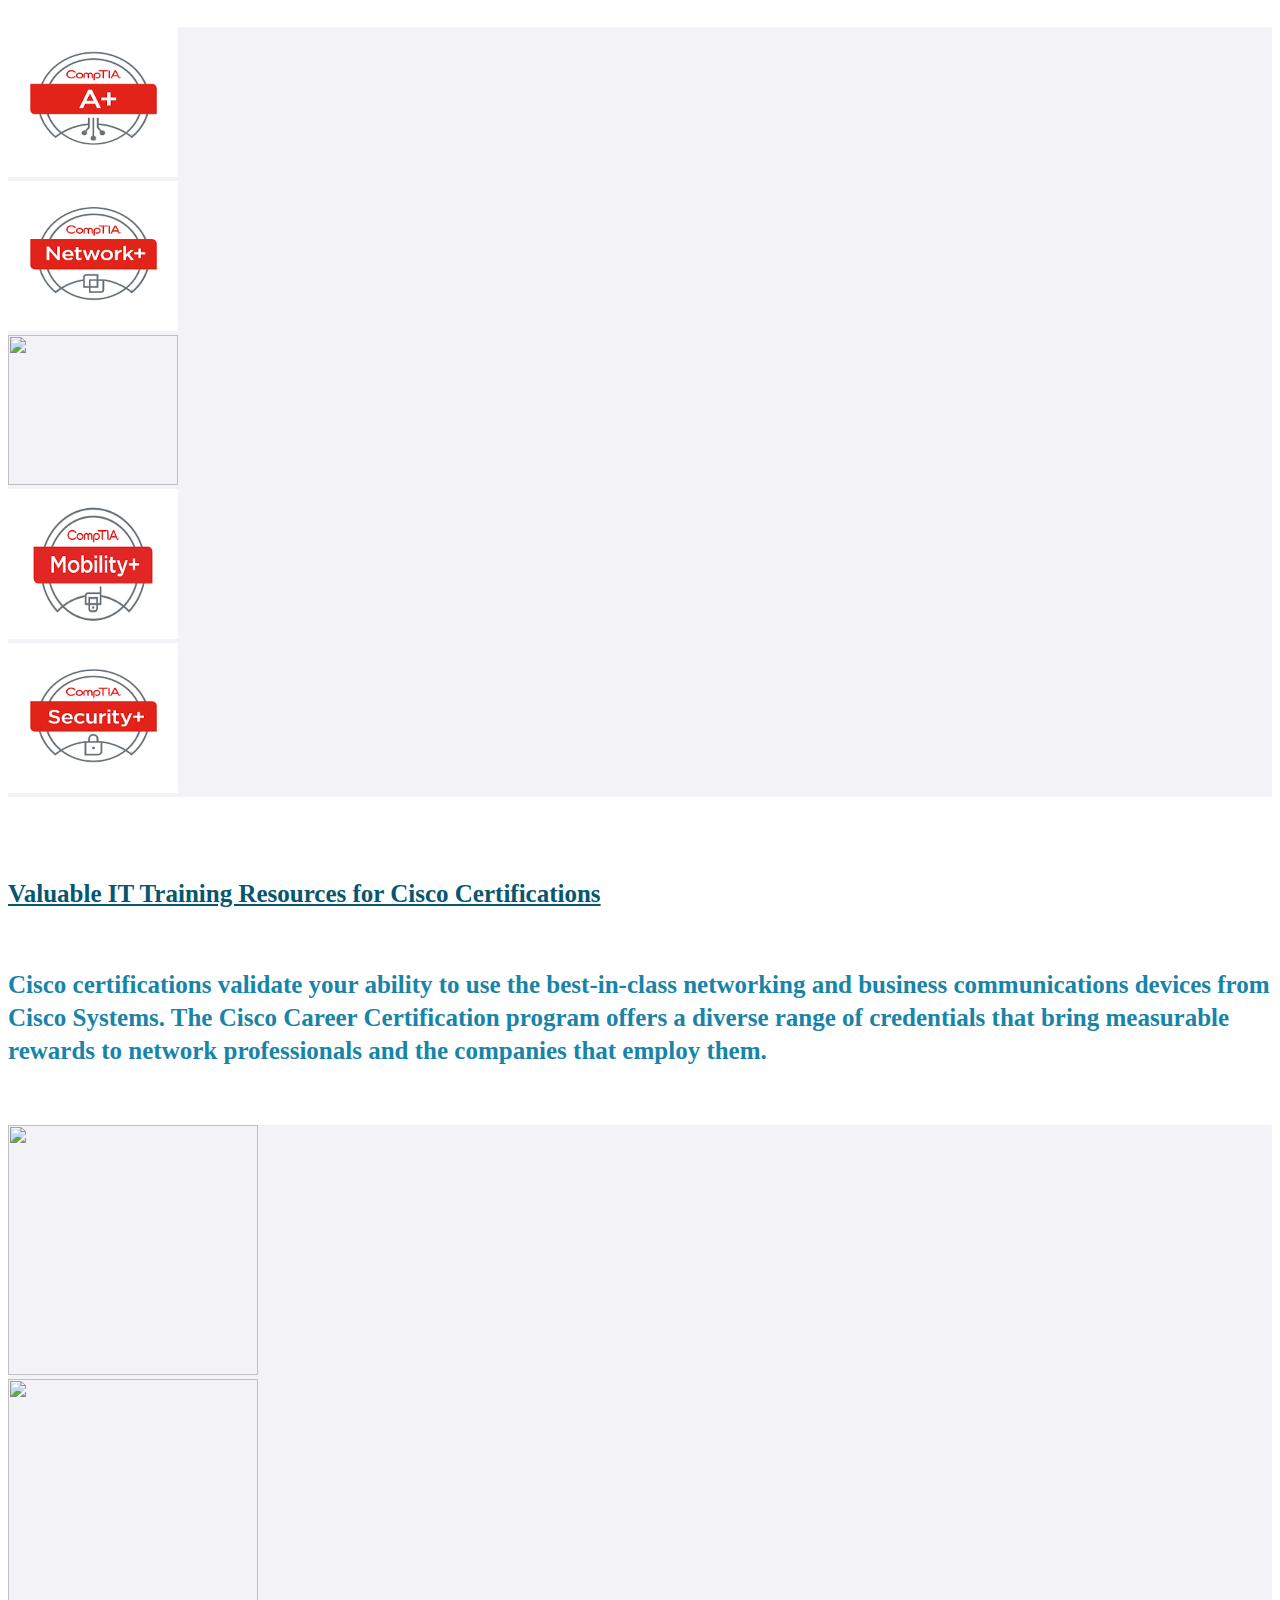
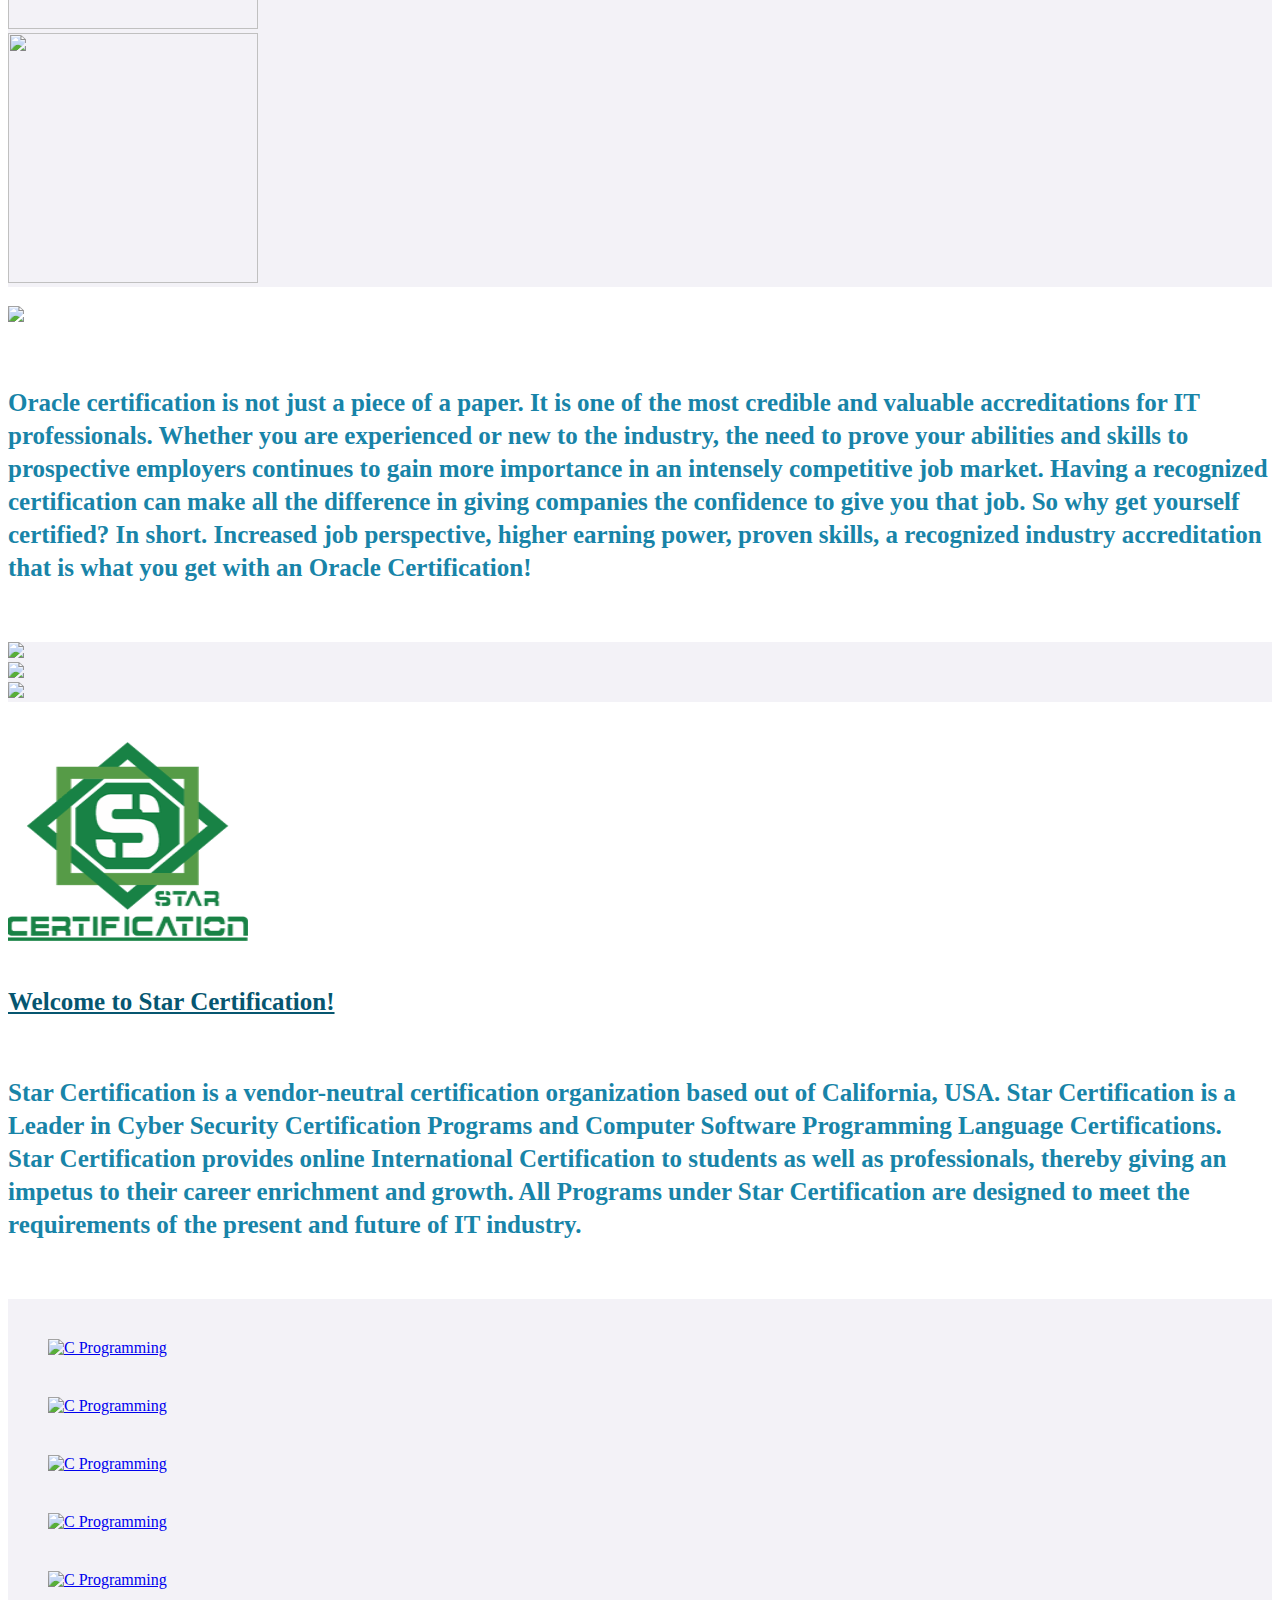
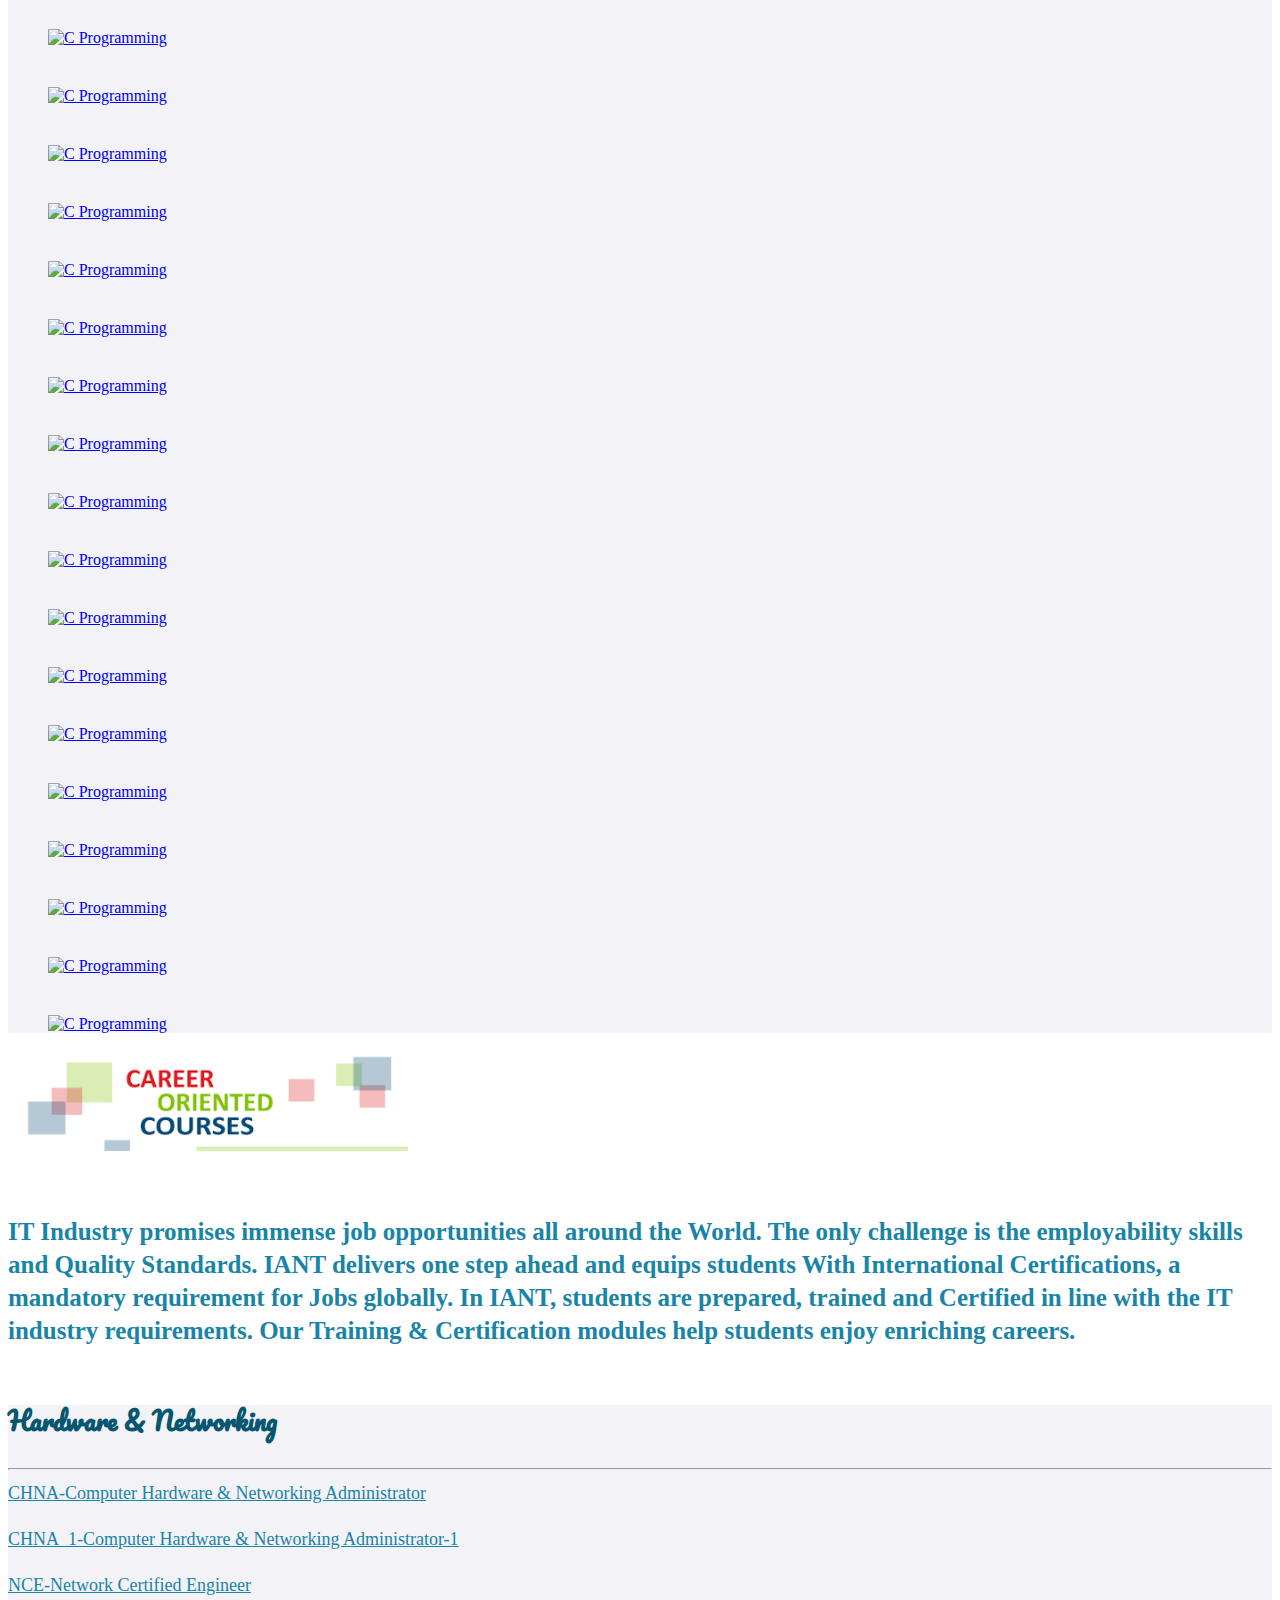
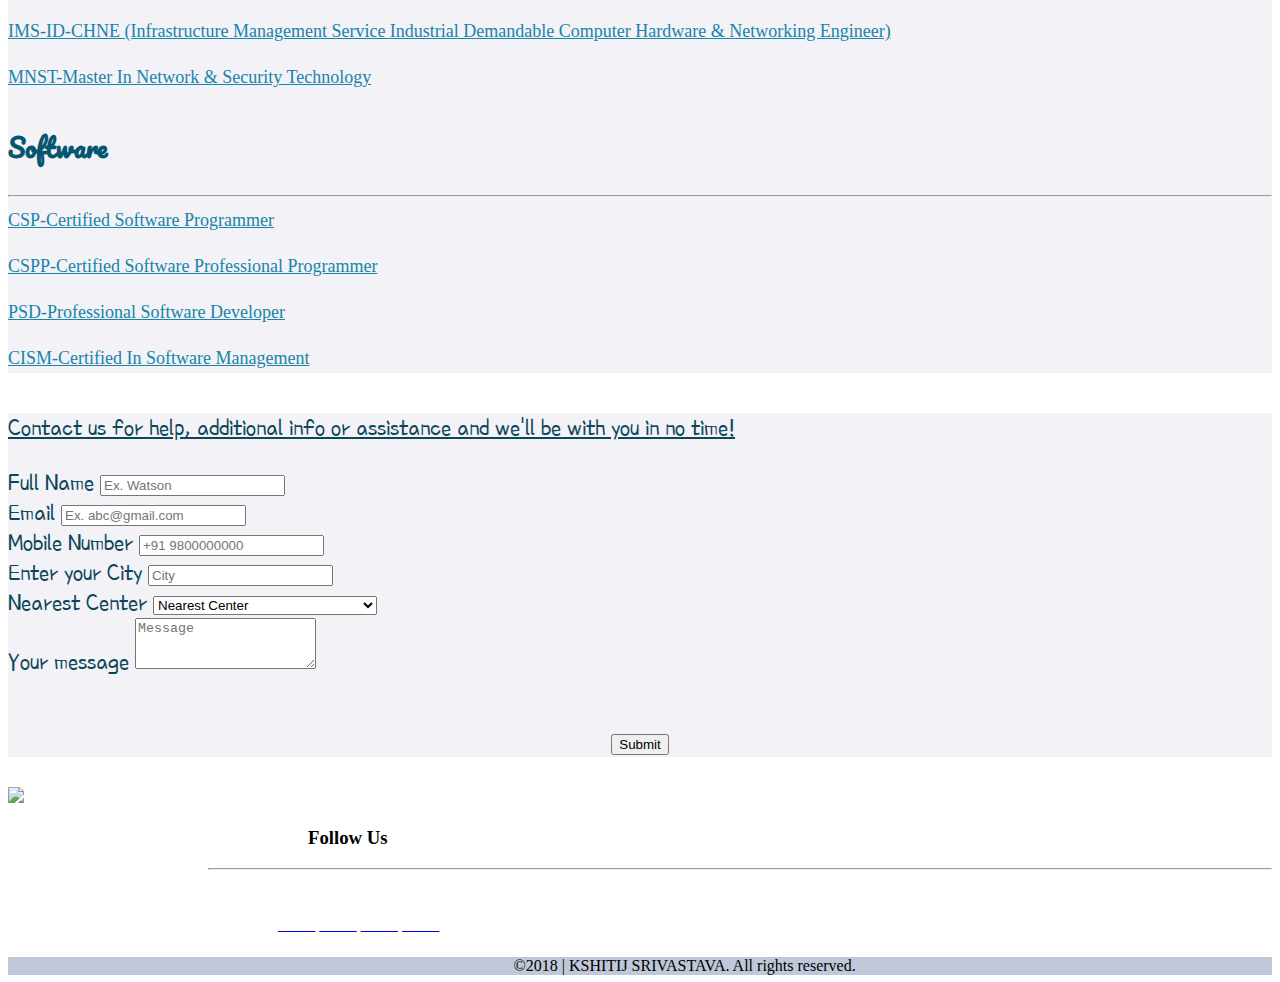
==== commit 5555ea48: "Update index.html" ====
--- a/index.html
+++ b/index.html
@@ -167,7 +167,8 @@
 	           <h1 class="course">Courses Available</h1>
 	           <hr><br/>
                <div id="red">
-	           <h3><a href="https://www.iantindia.com/Courses/REDHAT"><img src="https://matchbookservices.com/wp-content/uploads/2018/04/redhat-linux-logo.png" style="height: 100px;width: 300px;"></a></h3>
+	           <h3>
+			    <br><a href="https://www.iantindia.com/Courses/REDHAT"><img src="https://matchbookservices.com/wp-content/uploads/2018/04/redhat-linux-logo.png" style="height: 100px;width: 300px;"></a></h3>
 	           <h6><p>IANT- Institute of Advance Network Technology is the No. 1 training partner for Redhat in India, award winner for the past 6 years.</p>
 <p>
 IANT’s association with Redhat has been for around 10 years now and we have been awarded every year since the past 6 years as the biggest Redhat training partner in India in terms of the number of candidates trained and the number of candidates being certified on various Redhat platforms.</p>
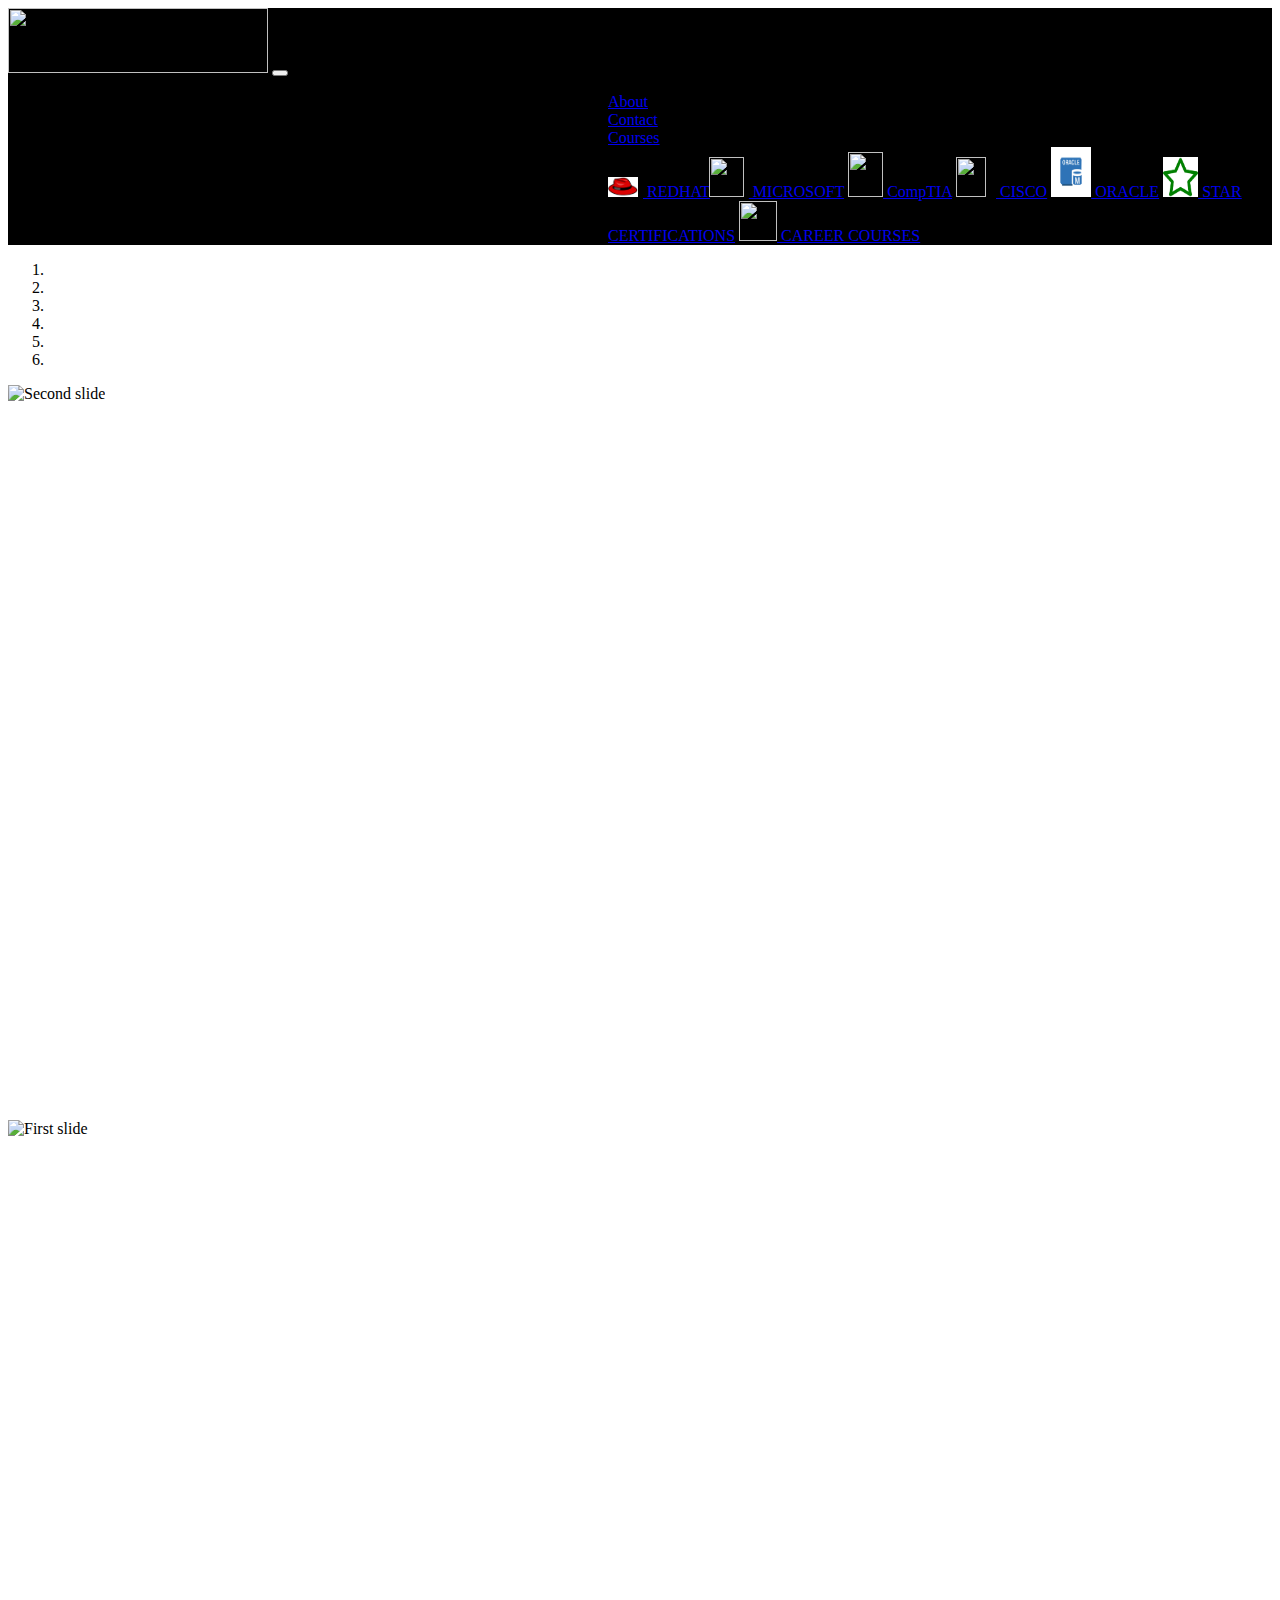
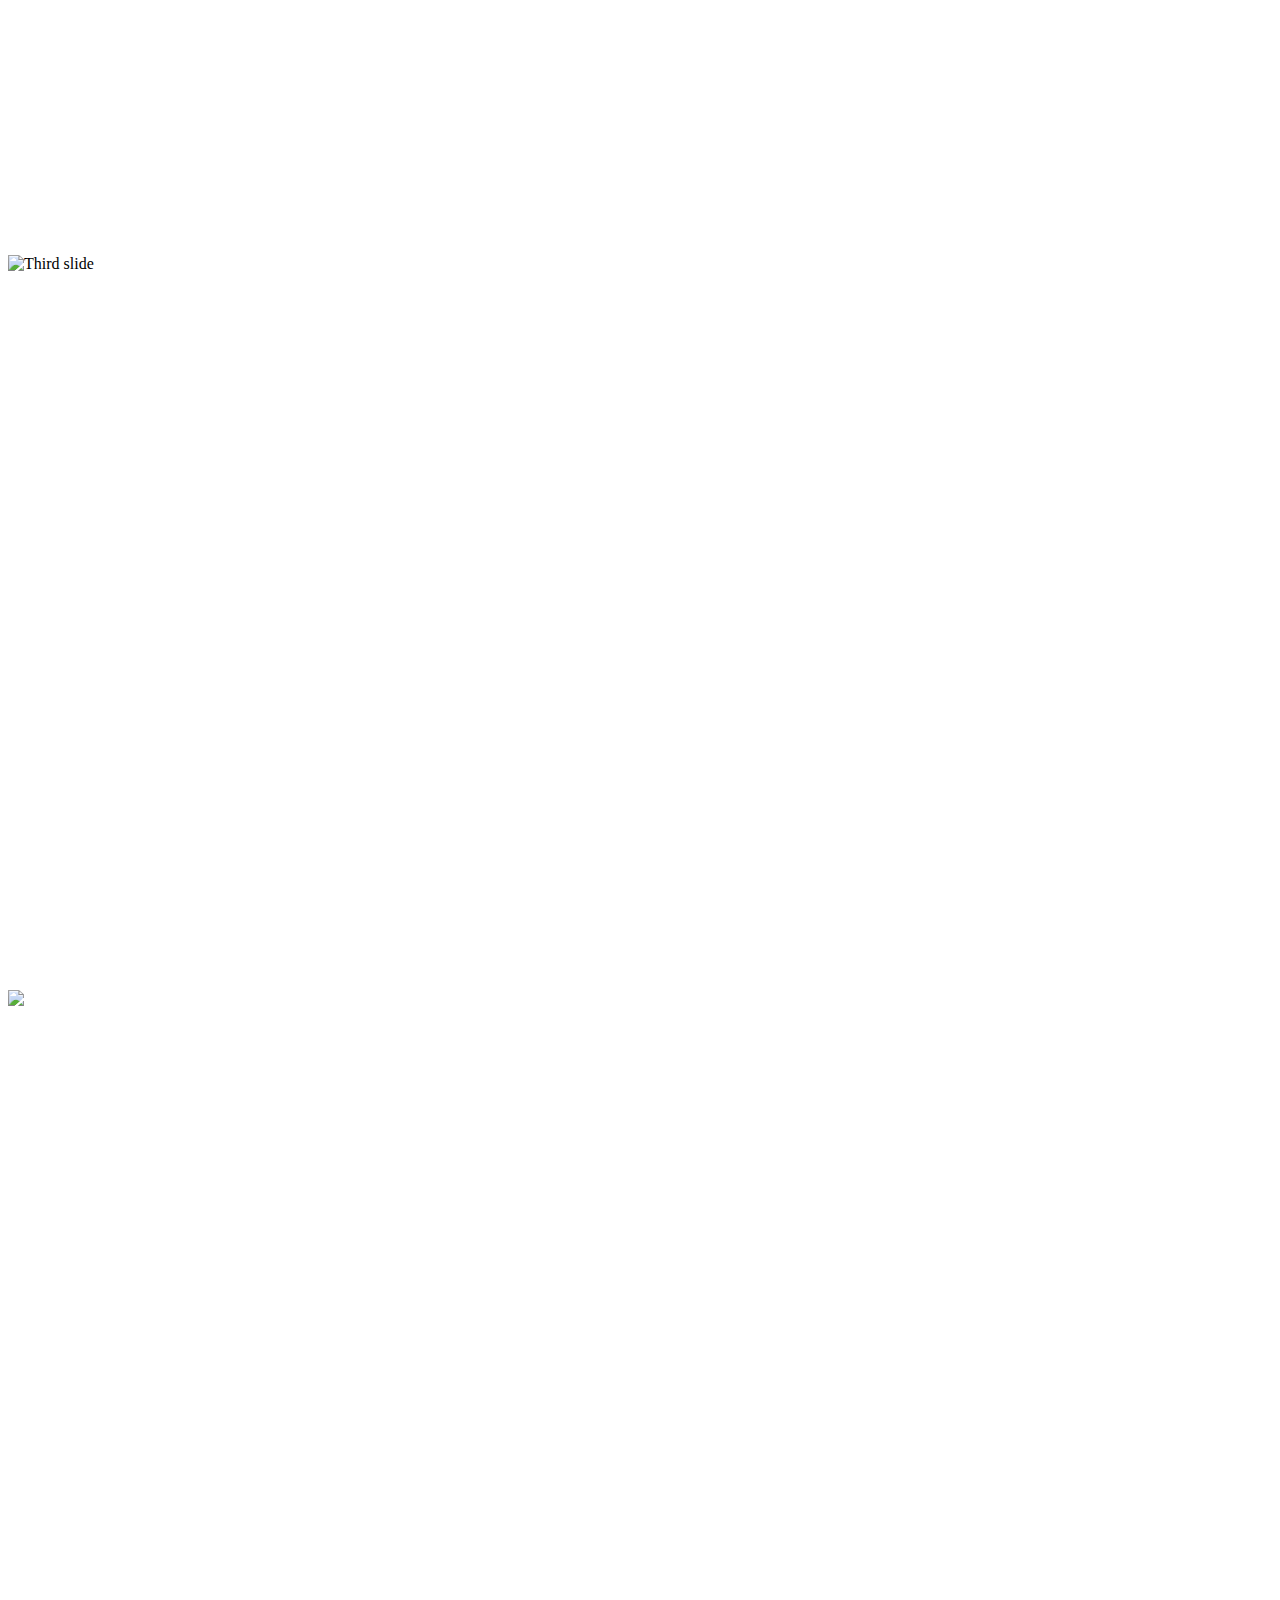
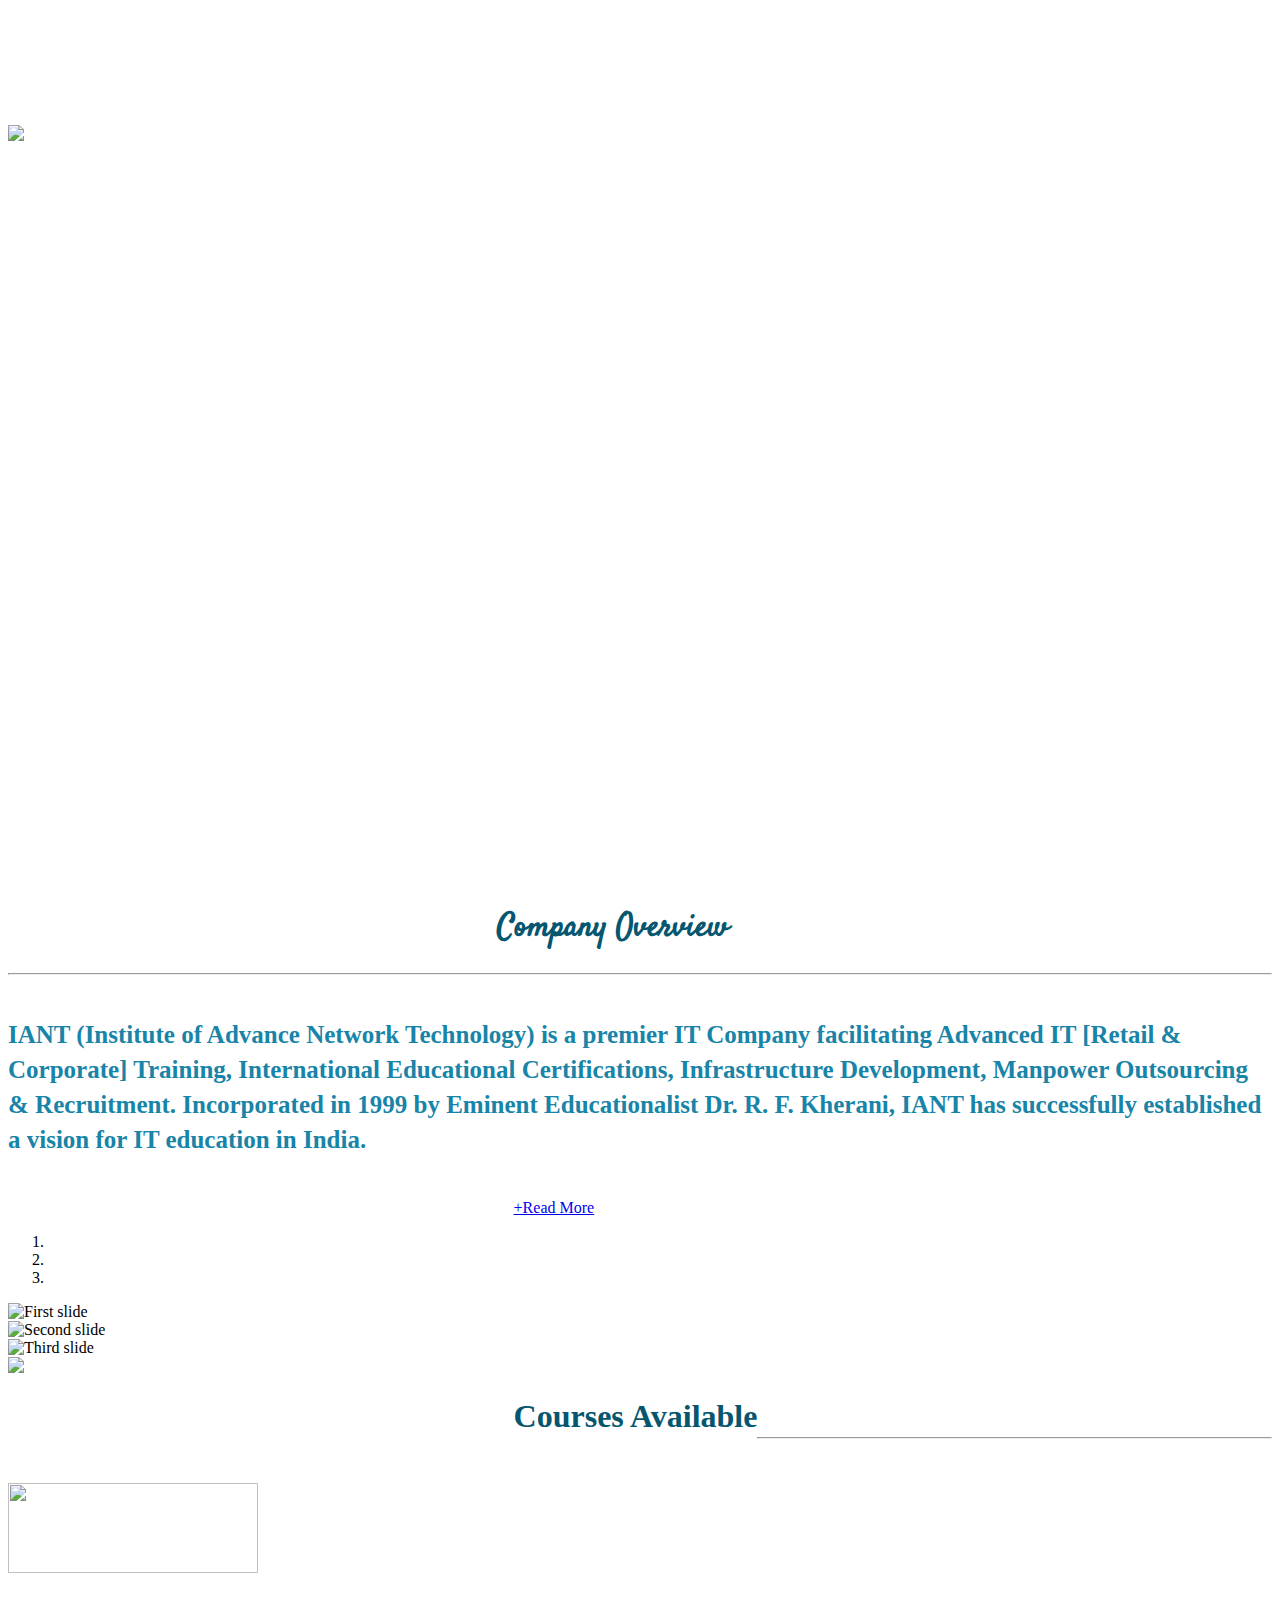
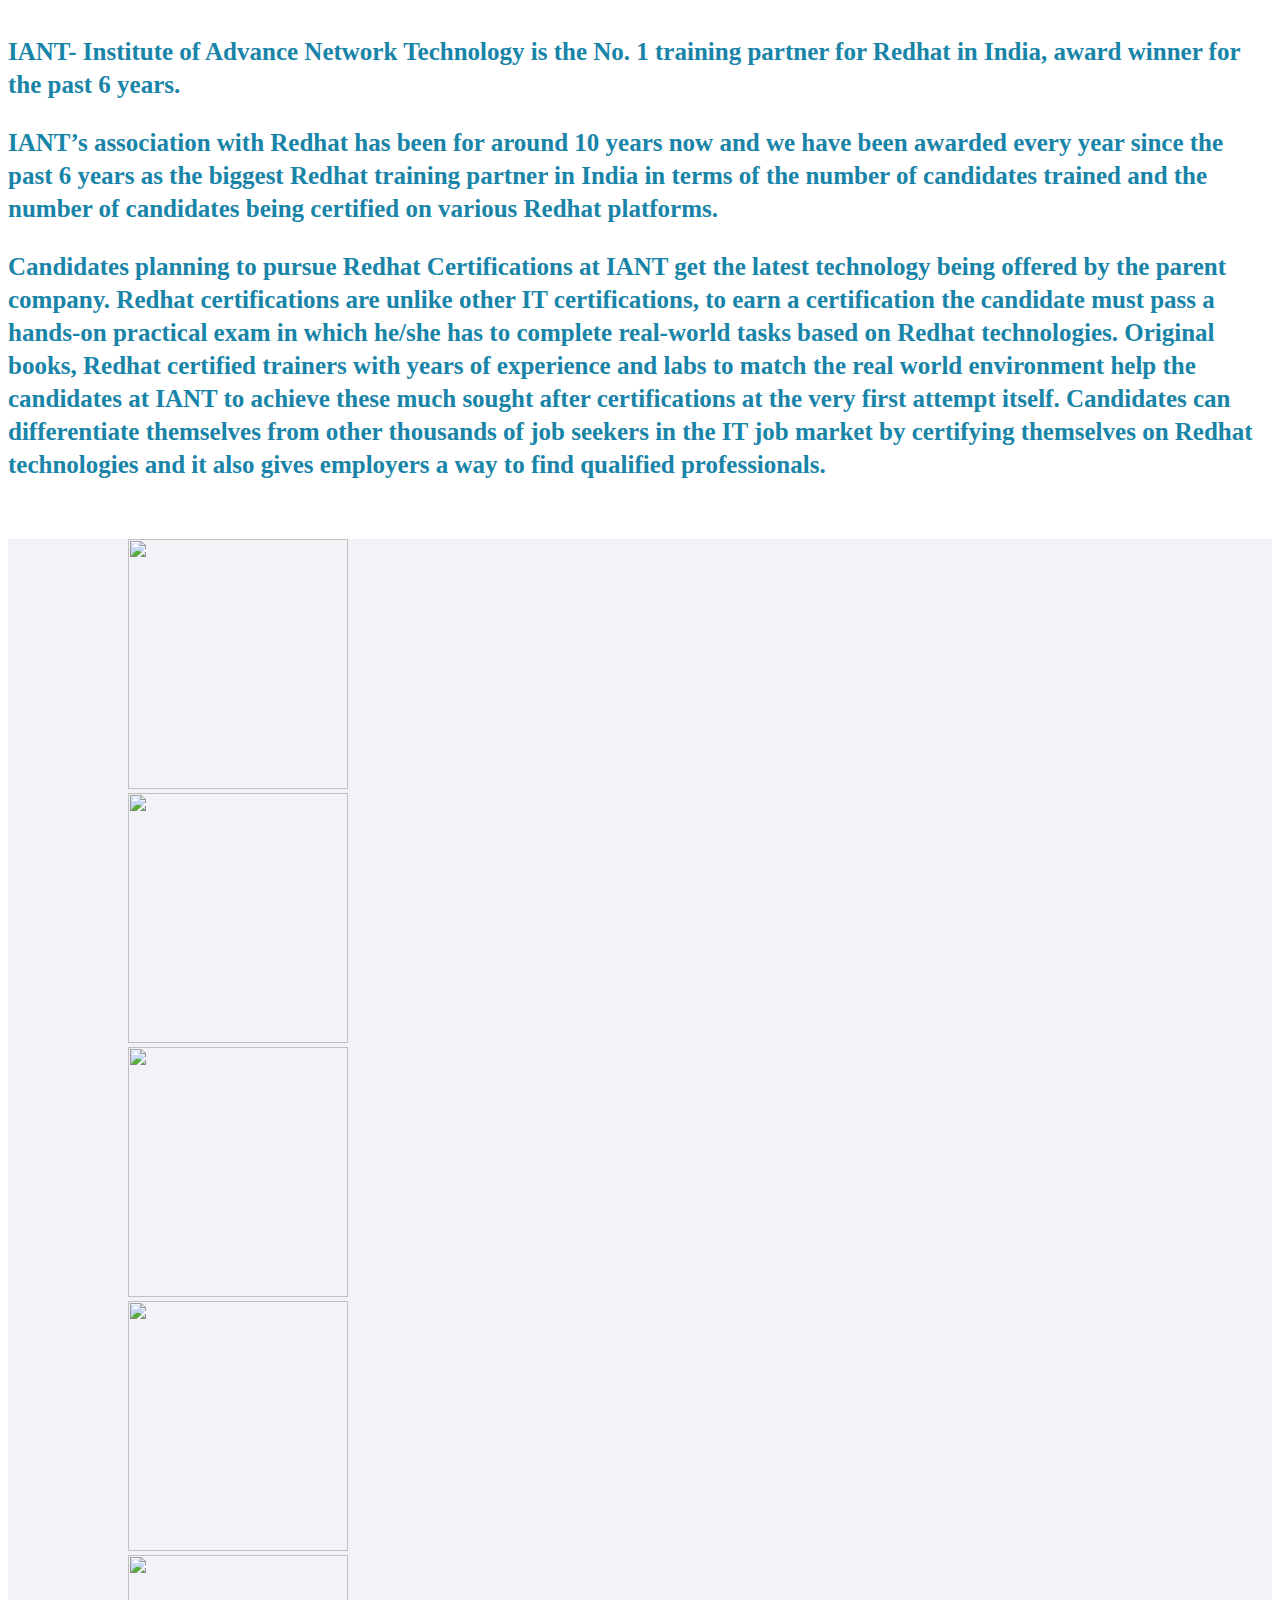
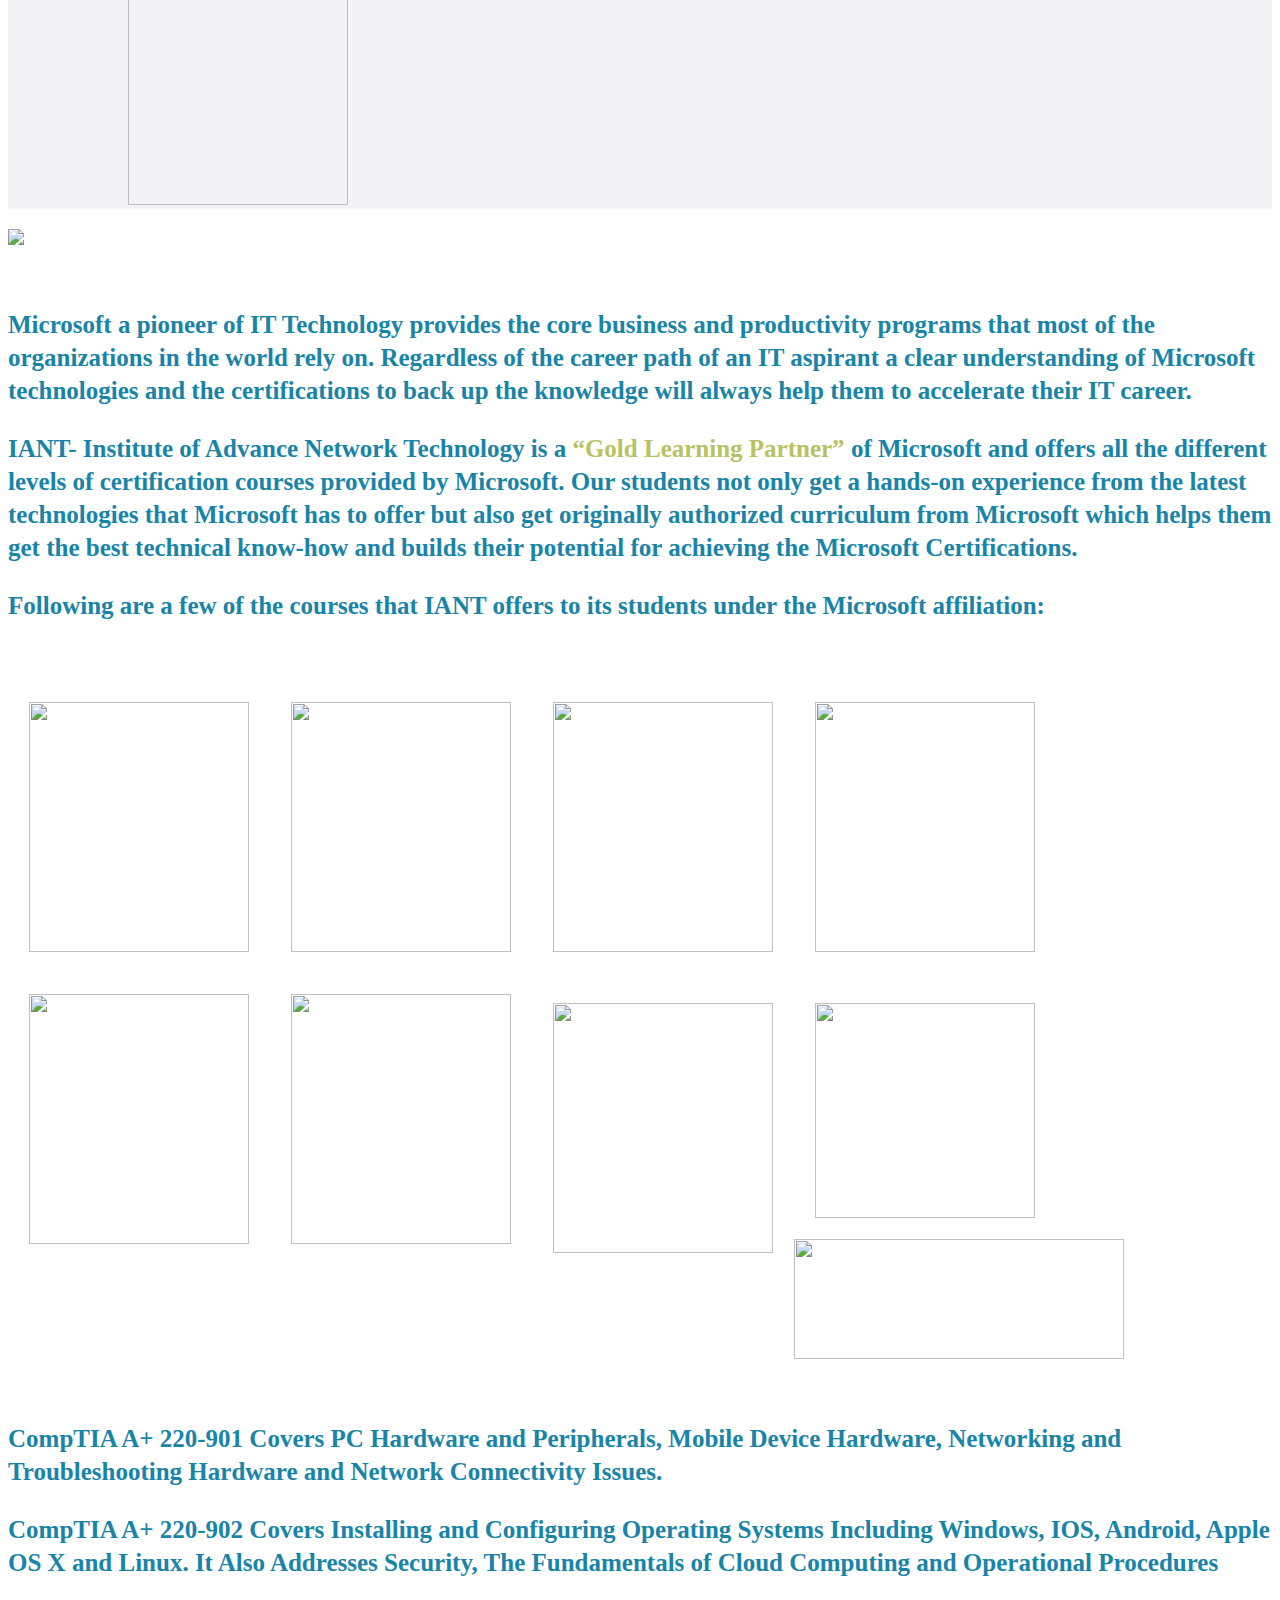
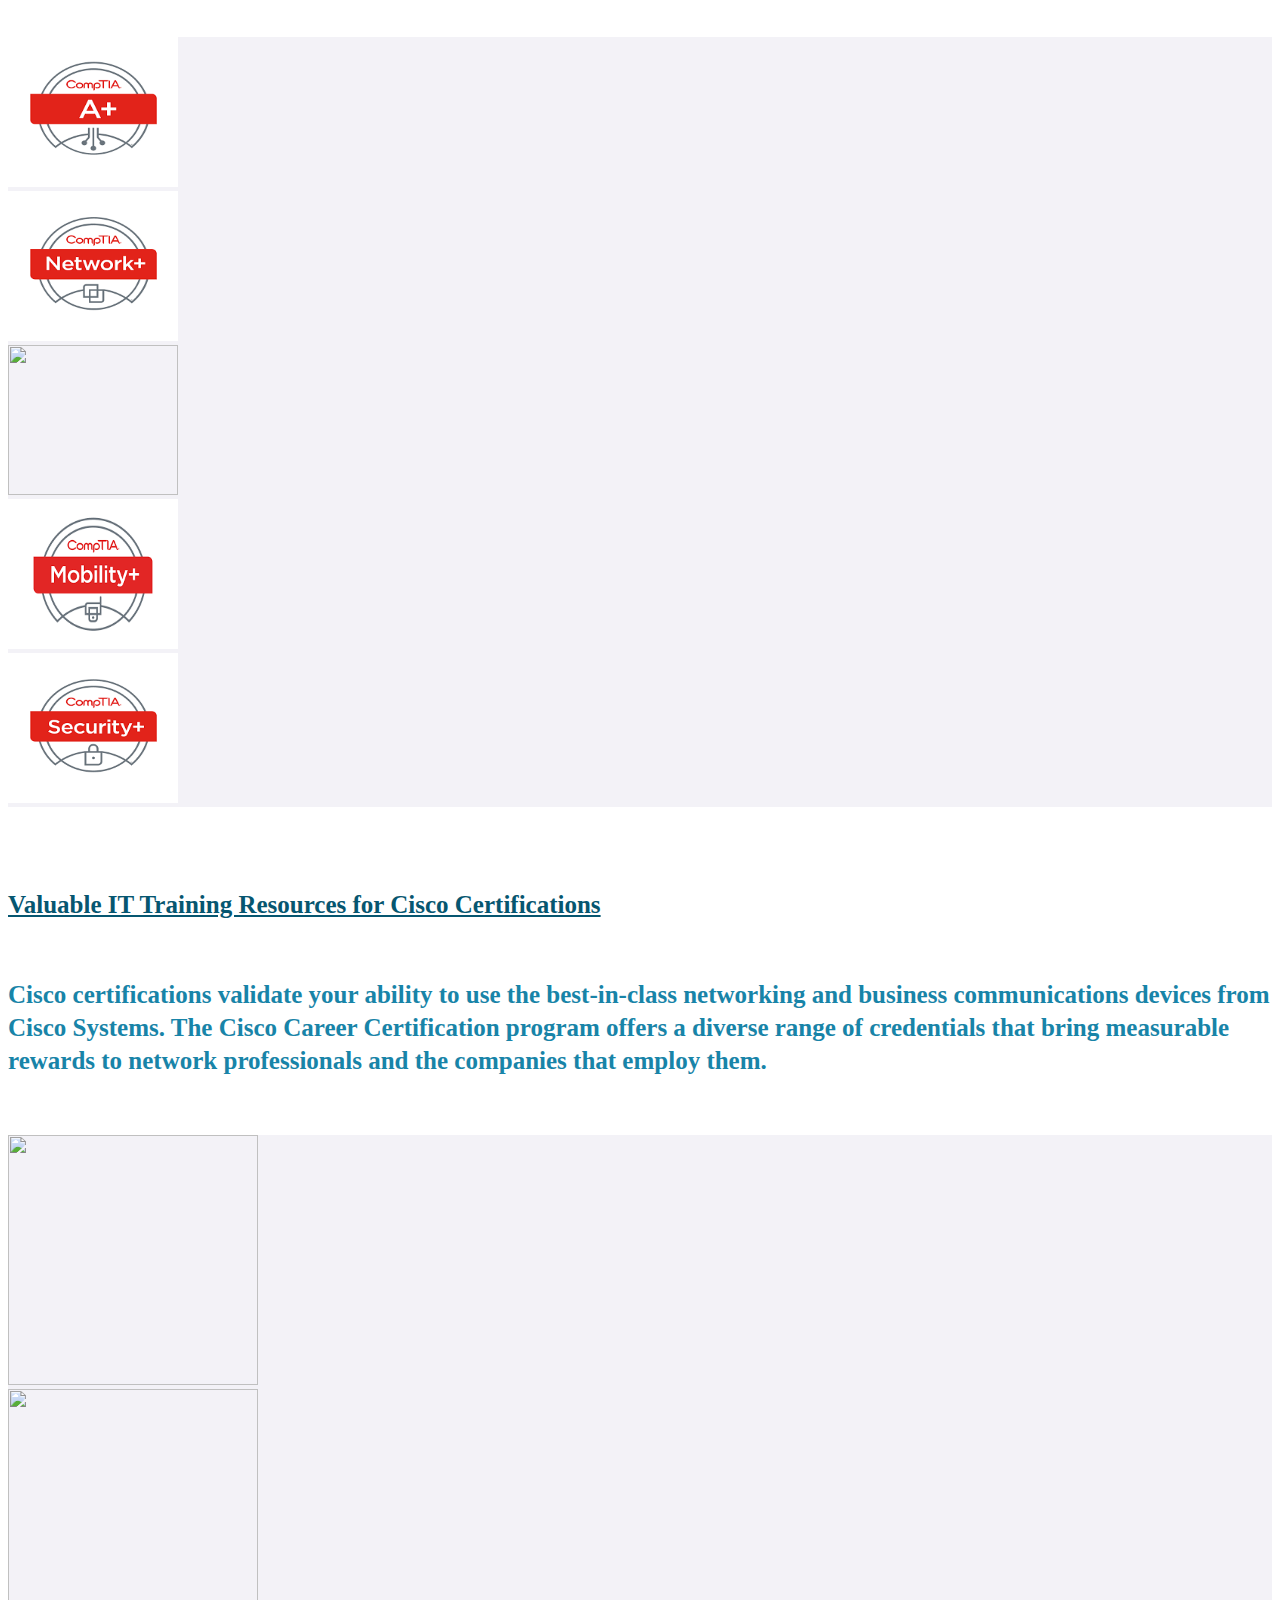
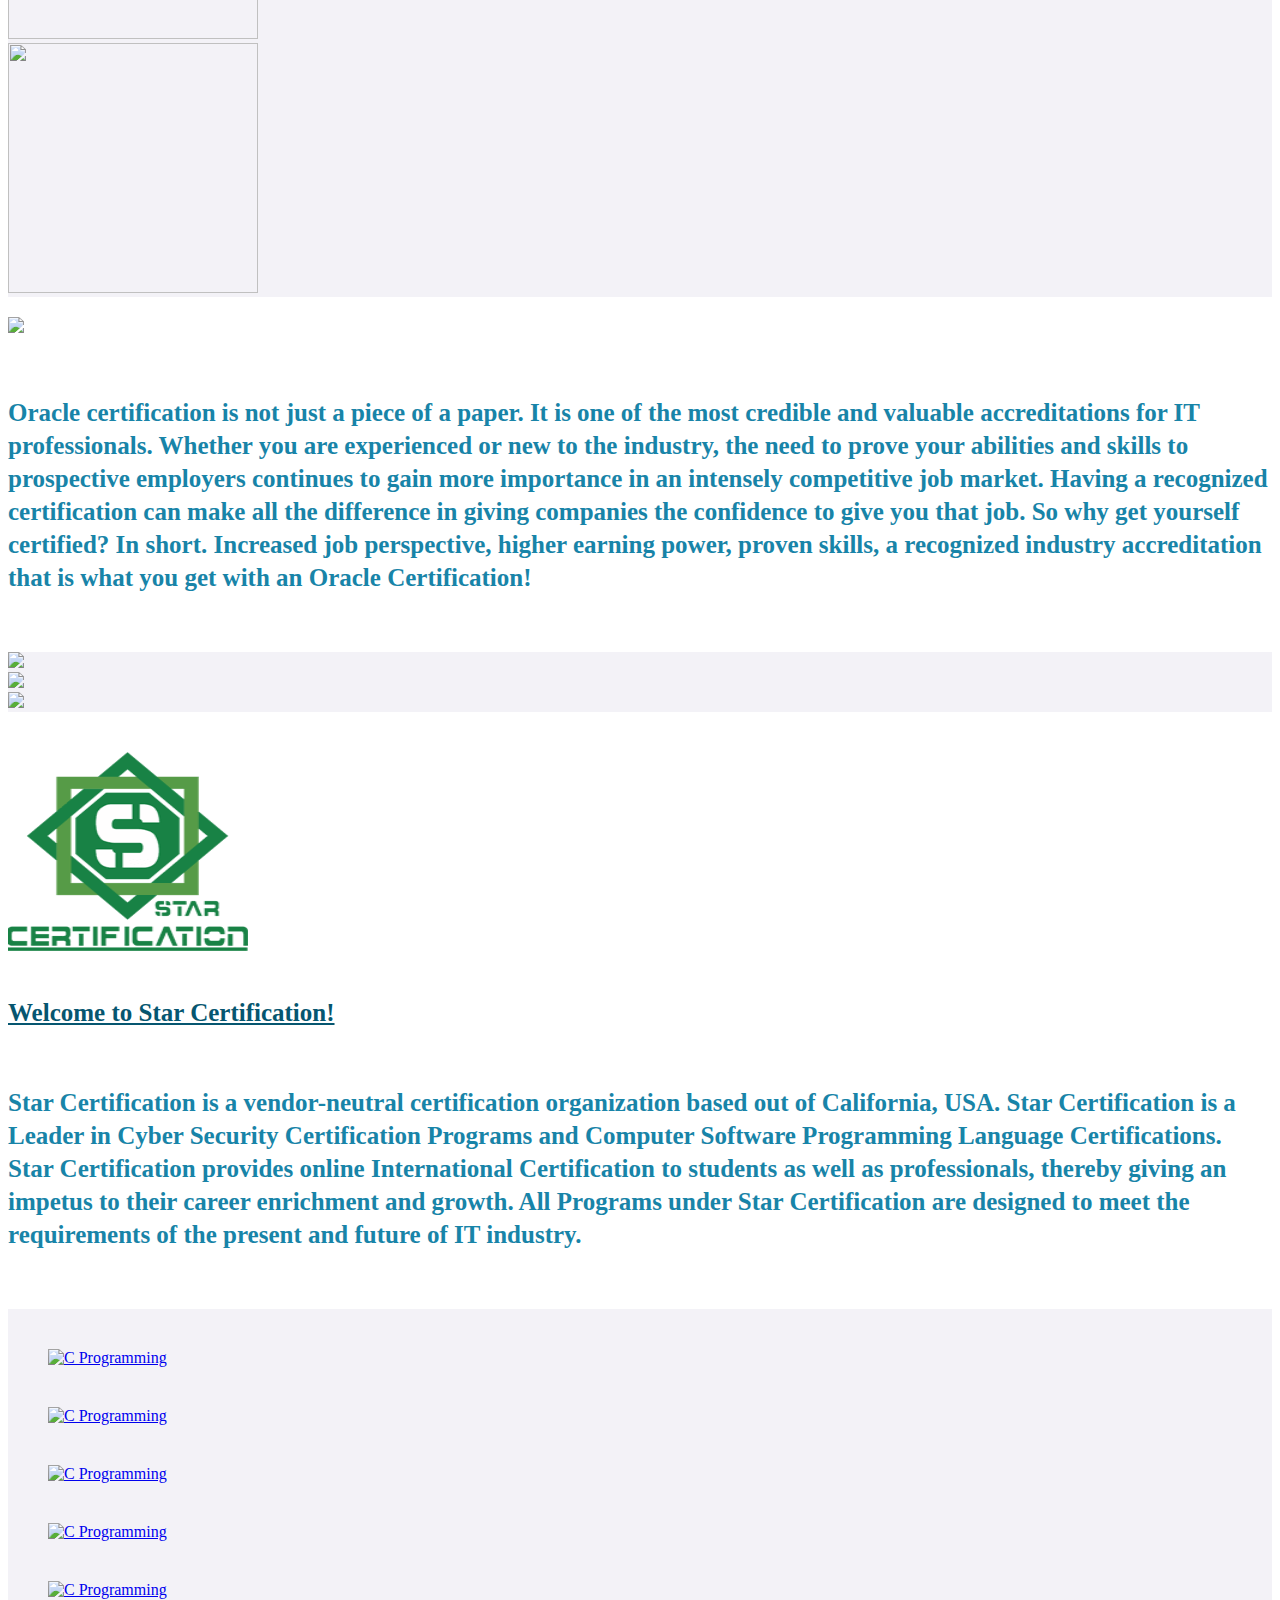
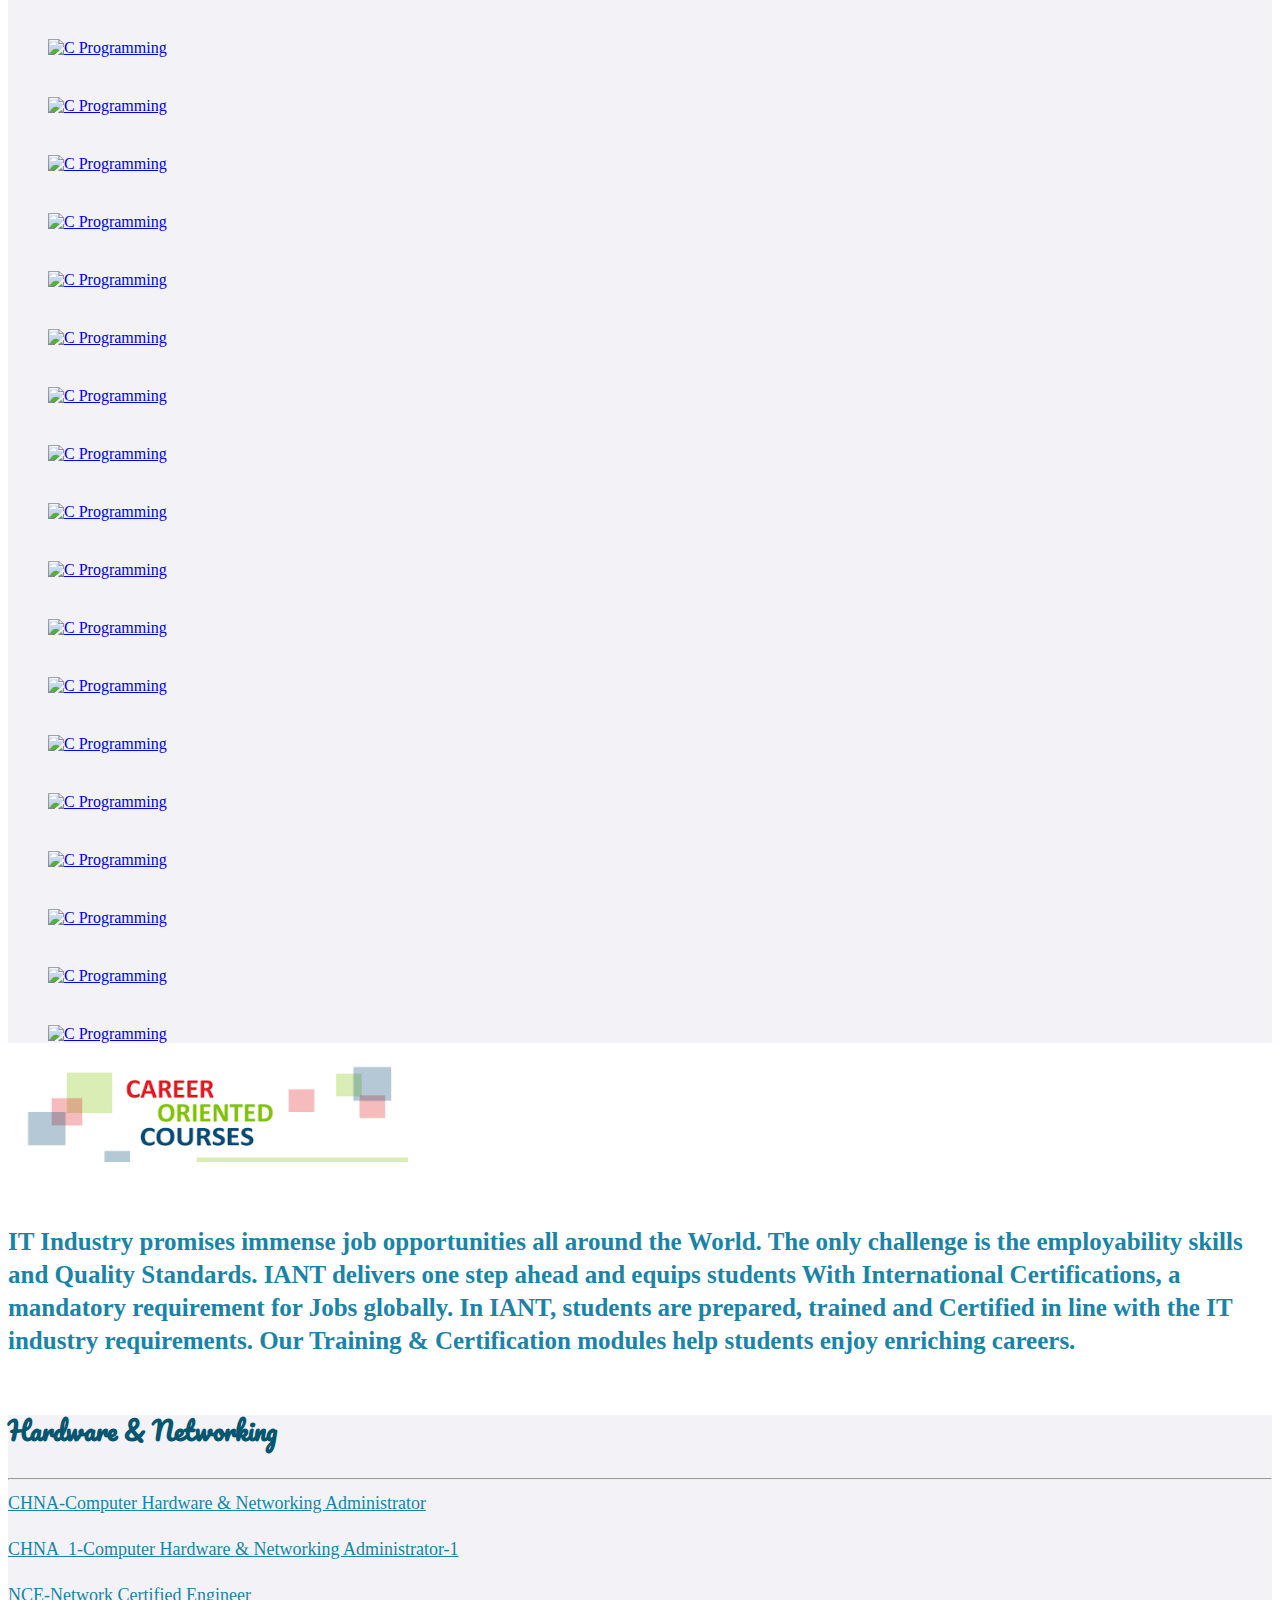
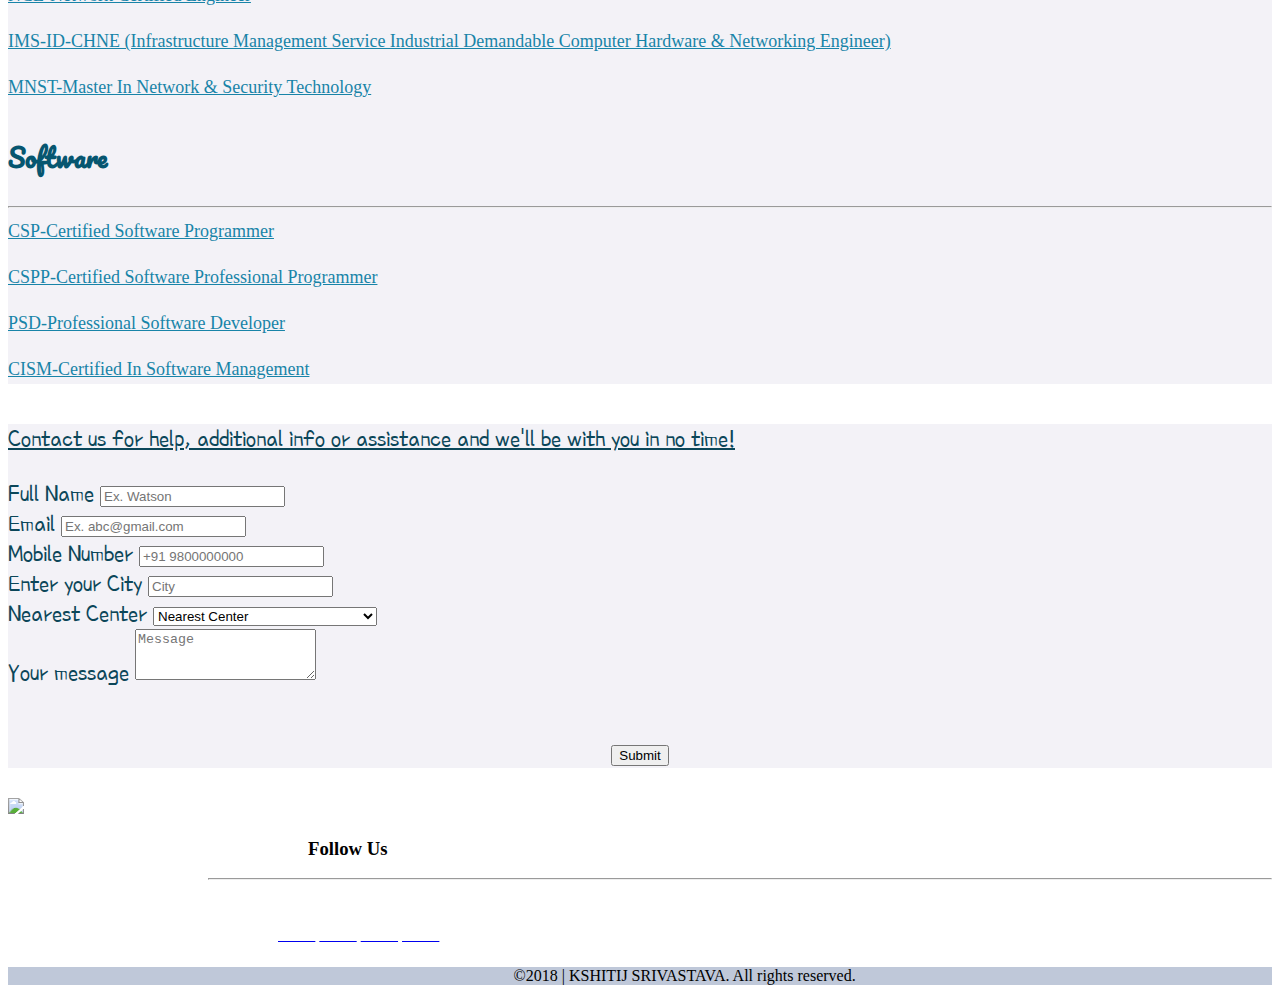
==== commit a940d5ed: "Update index.html" ====
--- a/index.html
+++ b/index.html
@@ -164,11 +164,14 @@
     <div class="container-fluid">
     	<div class="row">
     		<div class="col-lg-12">
-	           <h1 class="course">Courses Available</h1>
-	           <hr><br/>
+
+	           <h1 class="course" style="margin-top: 5px;">Courses Available</h1>
+	           <br>
+	           <br>
+	           <hr><br>
                <div id="red">
-	           <h3>
-			    <br><a href="https://www.iantindia.com/Courses/REDHAT"><img src="https://matchbookservices.com/wp-content/uploads/2018/04/redhat-linux-logo.png" style="height: 100px;width: 300px;"></a></h3>
+               	<br>
+	           <a style="position: relative;" href="https://www.iantindia.com/Courses/REDHAT"><img src="https://matchbookservices.com/wp-content/uploads/2018/04/redhat-linux-logo.png" style="height: 90px;width: 250px;"></a>
 	           <h6><p>IANT- Institute of Advance Network Technology is the No. 1 training partner for Redhat in India, award winner for the past 6 years.</p>
 <p>
 IANT’s association with Redhat has been for around 10 years now and we have been awarded every year since the past 6 years as the biggest Redhat training partner in India in terms of the number of candidates trained and the number of candidates being certified on various Redhat platforms.</p>
